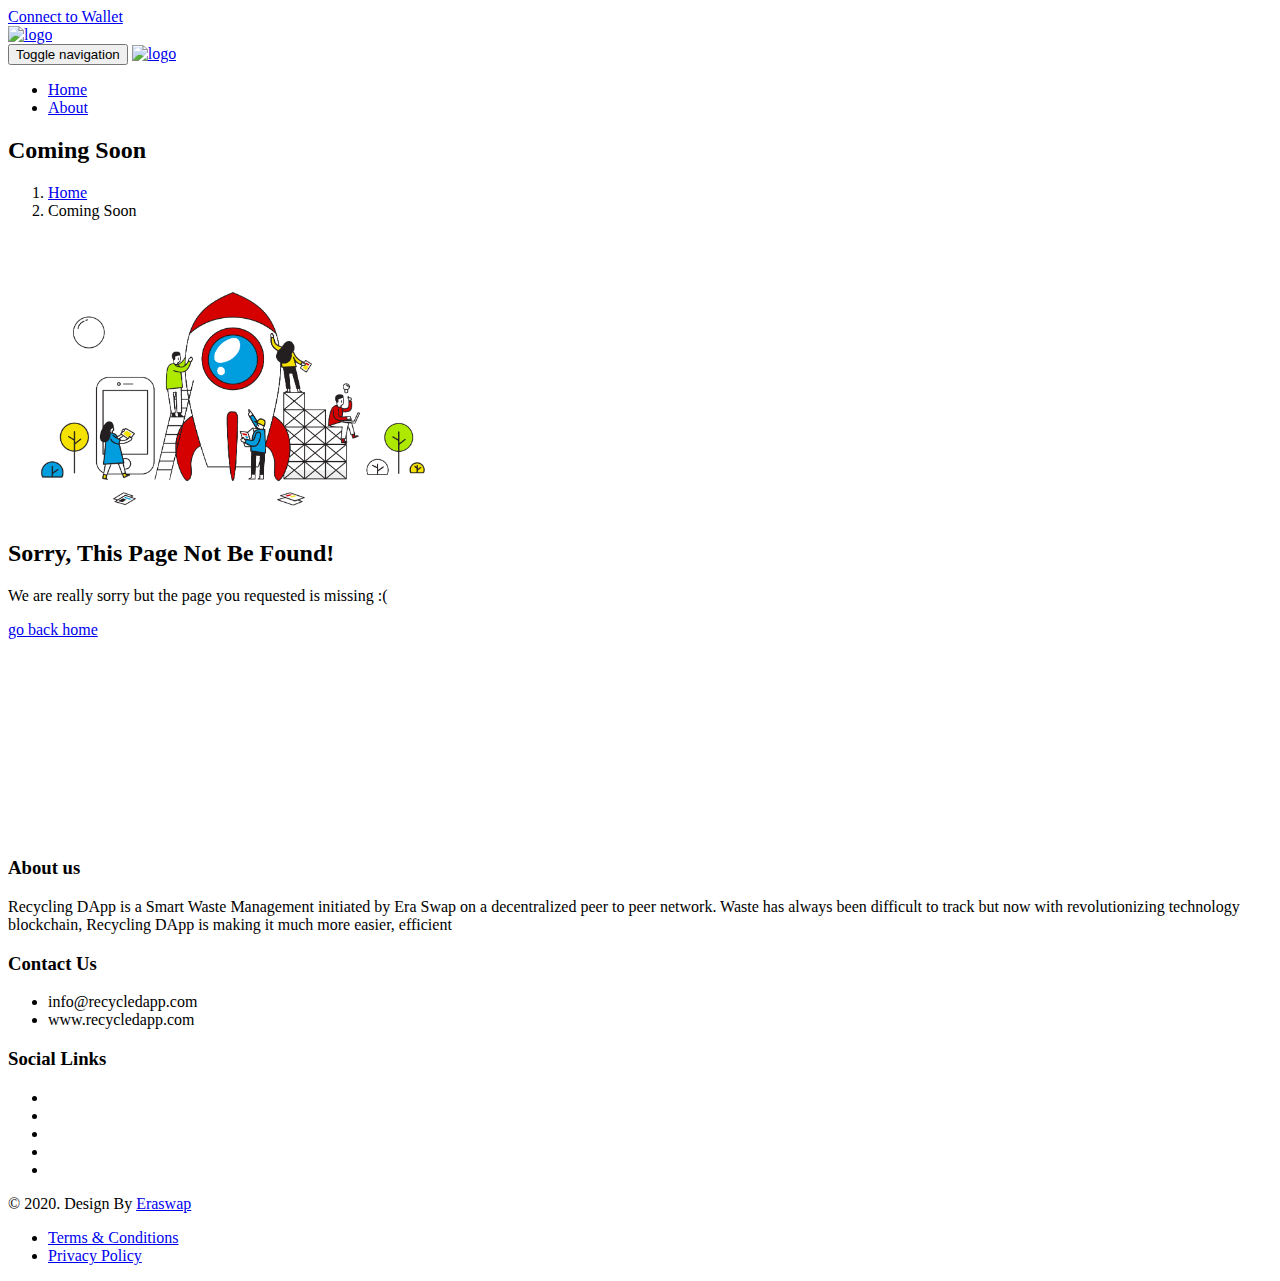
==== coming-soon.html @ 71c675ca "Merge pull request #2 from Sanket403/master" ====
<!DOCTYPE html>
<html lang="en">

<head>
    <meta charset="utf-8">
    <meta http-equiv="X-UA-Compatible" content="IE=edge">
    <meta name="viewport" content="width=device-width, initial-scale=1">
    <title>Recycling dApp: Transforming waste management with Blockchain</title>
	<meta name="description" content="Recycling dApp is an initiative by Era Swap to transform waste management system with blockchain, to make Waste management much easier, efficient and ecofriendly."/>
	<meta name="keywords" content="recycling, e waste, plastic recycling, waste recycling, e waste recycling, smart waste management, waste tracking, waste management service, e-waste
    , electronic waste disposal, waste management, Recycling near me, Recycling Dapp, Decentralized Recycling, Decentralized Recycling Company, Electronic waste recycling"/>
    <link rel="shortcut icon" type="image/x-icon" href="assets/images/favicon.png"/>
    <!-- Plugin css -->
    <link rel="stylesheet" type="text/css" href="assets/css/font-awesome.min.css" media="all" />
    <link rel="stylesheet" type="text/css" href="assets/fonts/flaticon.css" media="all" />
    <link rel="stylesheet" type="text/css" href="assets/css/bootstrap.min.css" media="all" />
    <link rel="stylesheet" type="text/css" href="assets/css/animate.css" media="all" />
    <link rel="stylesheet" type="text/css" href="assets/css/swiper.min.css" media="all" />
    <link rel="stylesheet" type="text/css" href="assets/css/lightcase.css" media="all" />
    <link rel="stylesheet" type="text/css" href="assets/css/jquery.nstSlider.css" media="all" />
    <link rel="stylesheet" type="text/css" href="assets/css/flexslider.css" media="all" />

    <!-- own style css -->
    <link rel="stylesheet" type="text/css" href="assets/css/style.css" media="all" />
    <link rel="stylesheet" type="text/css" href="assets/css/rtl.css" media="all" />
    <link rel="stylesheet" type="text/css" href="assets/css/responsive.css" media="all" />
<style>
.page-error-option {
    padding: 50px 0 200px 0;
}
</style>
</head>

<body id="page-top" data-spy="scroll">
    <div class="box-layout">
        

        <header class="header-style-2 one-page">
            <div class="bg-header-top">
                <div class="container">
                    <div class="row">
                        <div class="header-top">
                            
                            <div class="donate-option">
                                <a href="https://eraswap.life/"><i class="fa fa-heart" aria-hidden="true"></i>Connect to Wallet </a>
                            </div>
                            <!-- .donate-option -->
                        </div>
                        <!-- .header-top -->
                    </div>
                    <!-- .header-top -->
                </div>
                <!-- .container -->
            </div>
            <!-- .bg-header-top -->

            <!-- Start Menu -->
            <div class="bg-main-menu menu-scroll">
                <div class="container">
                    <div class="row">
                        <div class="main-menu">
                            <a class="show-res-logo" href="index.html"><img src="assets/images/home01/logo.png" alt="logo" class="logoimg" class="img-responsive" /></a>
                            <nav class="navbar">
                                <!-- Brand and toggle get grouped for better mobile display -->
                                <div class="navbar-header page-scroll">
                                    <button type="button" class="navbar-toggle collapsed" data-toggle="collapse" data-target="#bs-example-navbar-collapse-1" aria-expanded="false">
								<span class="sr-only">Toggle navigation</span>
								<span class="icon-bar"></span>
								<span class="icon-bar"></span>
								<span class="icon-bar"></span>
							  </button>
                                    <a class="navbar-brand" href="index.html"><img src="assets/images/home01/logo.png" alt="logo" class="logoimg" class="img-responsive" /></a>
                                </div>
                                <!-- Collect the nav links, forms, and other content for toggling -->
                                <div class="collapse navbar-collapse" id="bs-example-navbar-collapse-1">
                                    <ul class="nav navbar-nav">
                                        <li><a href="index.html#page-top" class="page-scroll">Home</a></li>
                                        <li><a href="index.html#about" class="page-scroll">About</a></li>

                                    </ul>
                                    
                                    <!-- .header-search-box -->
                                </div>
                                <!-- .navbar-collapse -->
                            </nav>
                        </div>
                        <!-- .main-menu -->
                    </div>
                    <!-- .row -->
                </div>
                <!-- .container -->
            </div>
            <!-- .bg-main-menu -->
        </header>

        <!-- Start Slider Section -->

<section class="bg-page-header">
            <div class="page-header-overlay">
                <div class="container">
                    <div class="row">
                        <div class="page-header">
                            <div class="page-title">
                                <h2>Coming Soon</h2>
                            </div>
                            <!-- .page-title -->
                            <div class="page-header-content">
                                <ol class="breadcrumb">
                                    <li><a href="index.html">Home</a></li>
                                    <li>Coming Soon</li>
                                </ol>
                            </div>
                            <!-- .page-header-content -->
                        </div>
                        <!-- .page-header -->
                    </div>
                    <!-- .row -->
                </div>
                <!-- .container -->
            </div>
            <!-- .page-header-overlay -->
        </section>

        <!-- Start About Greenforest Section -->

        <section class="bg-about-greenforest" id="about">
            <div class="container">
            <div class="row">
                <div class="page-error-option">
                    <img src="assets/images/coming-soon.png" alt="Coming Soon" width="450" class="img-responsive">
                    <h2><span>Sorry,</span> This Page Not Be Found!</h2>
                    <p>We are really sorry but the page you requested is missing :(</p>
                    <a href="index.html" class="btn btn-default">go back home</a>
                </div>
                <!-- .page-error-option -->
            </div>
            <!-- .row -->
        </div>
        </section>


       


        <footer>
            <div class="bg-footer-top">
                <div class="container">
                    <div class="row">
                        <div class="footer-top">
                            <div class="row">
                                <div class="col-md-6 col-sm-6">
                                    <div class="footer-widgets">
                                        <div class="widgets-title">
                                            <h3>About us</h3>
                                        </div>
                                        <!-- .widgets-title -->
                                        <div class="widgets-content">
                                            <p>Recycling DApp is a Smart Waste Management initiated by Era Swap on a decentralized peer to peer network. Waste has always been difficult to track but now with revolutionizing technology blockchain, Recycling DApp is making it much more easier, efficient  </p>
                                        </div>
                                        
                                    </div>
                                    <!-- .footer-widgets -->
                                </div>
                                <!-- .col-md-3 -->
                                
                                <div class="col-md-3 col-sm-6">
                                    <div class="footer-widgets">
                                        <div class="widgets-title">
                                            <h3>Contact Us</h3>
                                        </div>
                                        <!-- .widgets-title -->
                                        <!-- .widgets-content -->
                                        <div class="address-box">
                                            <ul class="address">
                                                
                                                <li>
                                                    <i class="fa fa-envelope-o" aria-hidden="true"></i>
                                                    <span>info@recycledapp.com</span>

                                                </li>
												 <li>
                                                    <i class="fa fa-globe" aria-hidden="true"></i>
                                                    <span>www.recycledapp.com</span>
                                                </li>
                                               
                                            </ul>
                                        </div>
                                        <!-- .address -->
                                        <!-- .footer-instagram -->
                                    </div>
                                    <!-- .footer-widgets -->
                                </div>
								<div class="col-md-3 col-sm-6">
                                    <div class="footer-widgets">
                                        <div class="widgets-title">
                                            <h3>Social Links</h3>
                                        </div>
                                        <!-- .widgets-title -->
                                        <!-- .widgets-content -->
                                        <div class="social-box">
												<ul class="social-icon-rounded">
													<li><a href="https://www.facebook.com/eraswap" target="_blank"><i class="fa fa-facebook"></i></a></li>
												    <li><a href="https://mobile.twitter.com/EraSwapTech" target="_blank"><i class="fa fa-twitter"></i></a></li>
													<li><a href="https://www.linkedin.com/company/eraswap/" target="_blank"><i class="fa fa-linkedin"></i></a></li>
													<li><a href="https://www.instagram.com/eraswap/?hl=en" target="_blank"><i class="fa fa-instagram"></i></a></li>
													<li><a href="https://www.youtube.com/channel/UCGCP4f5DF1W6sbCjS6y3T1g?view_as=subscriber" target="_blank"><i class="fa fa-youtube"></i></a></li>
                                                </ul>
										</div>
                                        <!-- .address -->
                                        <!-- .footer-instagram -->
                                    </div>
                                    <!-- .footer-widgets -->
                                </div>
                                <!-- .col-md-3 -->
                            </div>
                            <!-- .row -->
                        </div>
                        <!-- .footer-top -->
                    </div>
                    <!-- .row -->
                </div>
                <!-- .container -->
            </div>
            <!-- .bg-footer-top -->

            <div class="bg-footer-bottom">
                <div class="container">
                    <div class="row">
                        <div class="footer-bottom">
                            <div class="copyright-txt">
                                <p>&copy; 2020. Design By <a href="https://eraswap.life" title="Al-Amin(Web Designer)">Eraswap</a></p>
                            </div>
                            <!-- .copyright-txt -->
                            <div class="social-box">
                                <ul class="link">
                                    <li><a href="terms_condition.pdf" target="_blank">Terms & Conditions</a></li>
									<li><a href="Privacy-policy.pdf" target="_blank">Privacy Policy</a></li>
								</ul>
                            </div>
                            <!-- .social-box -->

                        </div>
                        <!-- .footer-bottom -->
                    </div>
                    <!-- .row -->
                </div>
                <!-- .container -->
            </div>
            <!-- .bg-footer-bottom -->

        </footer>

        <!-- End Footer Section -->


        <!-- Start Scrolling -->

        <div class="scroll-img"><i class="fa fa-angle-up" aria-hidden="true"></i></div>


        <!-- End Scrolling -->


    </div>

    <!-- Start Pre-Loader-->

    <div id="loading">
        <div id="loading-center">
            <div id="loading-center-absolute">
                <div class="object" id="object_one"></div>
                <div class="object" id="object_two"></div>
                <div class="object" id="object_three"></div>
                <div class="object" id="object_four"></div>
            </div>
        </div>
    </div>


    <!-- End Pre-Loader -->




    <script type="text/javascript" src="assets/js/jquery-2.2.3.min.js"></script>
    <script type="text/javascript" src="assets/js/bootstrap.min.js"></script>
    <script type="text/javascript" src="assets/js/jquery.easing.1.3.js"></script>
    <script type="text/javascript" src="assets/js/jquery.waypoints.min.js"></script>
    <script type="text/javascript" src="assets/js/jquery.counterup.min.js"></script>
    <script type="text/javascript" src="assets/js/swiper.min.js"></script>
    <script type="text/javascript" src="assets/js/plugins.isotope.js"></script>
    <script type="text/javascript" src="assets/js/isotope.pkgd.min.js"></script>
    <script type="text/javascript" src="assets/js/lightcase.js"></script>
    <script type="text/javascript" src="assets/js/jquery.nstSlider.js"></script>
    <script type="text/javascript" src="assets/js/jquery.flexslider.js"></script>
    <script type="text/javascript" src="assets/js/custom.isotope.js"></script>
    <script type="text/javascript" src="assets/js/custom.map.js"></script>

    <script type="text/javascript" src="assets/js/custom.js"></script>

    <!-- Map Api -->
    <script async defer src="https://maps.googleapis.com/maps/api/js?key=AIzaSyBqVIkdttPNjl5c5hKlc_Hk3bfXQQlf2Rc&callback=initMap">


    </script>


</body>

</html>
---- assets/css/responsive.css ----
@media screen and (max-width: 1700px){}
@media screen and (max-width: 1400px) {}

@media screen and (max-width: 1200px){
	
	/*=============================================Home 01 ====================================*/
	
	/*=========== Header =================*/
	
	
	
	.header-style-1 .header-contact li {
		margin-right: 6px;
	}
	.header-style-1 .main-menu .nav>li>a, 
	.header-style-2 .main-menu .nav>li>a, 
	.header-style-3 .main-menu .nav>li>a{
		padding: 23px 18px;
	}
	.header-style-1 .main-menu .nav>li>a{
		padding: 23px 21px;
	}
	
	.header-style-1 .main-menu .nav>.dropdown:hover ul.sub-menu {
		top: 70px;
	}
	.header-style-1 .donate-option{
		display: none;
	}
	
	/*============ Slider ================*/
	
	.slider-content-area{
		text-align: center;
	}
	.slider-content-area .col-md-6,
	.slider-content-area .col-md-8{
		width: 100%;
	}
	
	
	
	/*========== About ===================*/
	
	.work-content h4{
		font-size: 18px;
	}
	
	
	/*========== Portfolio ===================*/
	
	.recent-project-content h4 a{
		font-size: 15px;
	}
	.recent-project-content{
		text-align: center;
		    padding: 28px 0 18px 0;
	}
	
	/*=========== Services ================*/
	
	.services-items {
		padding: 12px 18px 32px 10px;
	}
	.services-content h4 a{
		font-size: 16px;
	}
	
	/*=========== Feature Focus ============*/
	
	.cause-content {
		text-align: center;
		padding: 23px 8px 30px 7px;
	}
	.cause-content h4 a {
		font-size: 16px;
	}
	
	/*============ Blog ============*/
	
	.blog-content {
		padding: 31px 14px 25px 14px;
	}
	.blog-content p{
		text-align: justify;
	}
	.blog-content h4 a {
		font-size: 16px;
	}
	.meta-box {
		padding: 10px 4px 0px 4px!important;
	}
	.meta-post li {
		font-size: 14px;
		padding: 0 1px;
	}
	.meta-post li .fa, .meta-post li a .fa {
		font-size: 16px;
		padding-right: 1px;
	}
	
	/*=========== Footer ===============*/
	
	.twitter-content h5{
		font-size: 13px;
	}
	.footer-top {
		overflow: hidden;
	}
	
	/*=============================================Home 02 ====================================*/
	
	/*================ Header ================*/
	
	.h-contact li {
		padding: 10px 3px;
	}
	.header-style-2 .donate-option a {
		padding: 13px 6px;
	}
	
	
	/*=================== Menu ===============*/
	
	.header-style-2 .main-menu .nav>li>a,
	.header-style-3 .main-menu .nav>li>a{
		padding: 33px 6px;
	}
	.header-style-2 .cart-option, .header-style-3 .cart-option {
		padding: 35px 18px 29px 20px;
	}
	
	/*================= Slider ================*/
	.slider2-content{
		max-width: 100%;
		float: none;
		text-align: center;
	}
	
	/*================= Events ================*/
	
	.events-content h3{
		font-size: 18px;
	}
	.events-content .meta-post li{
		padding: 0;
	}
	.events-content {
		padding: 27px 11px 30px 11px;
	}
	
	/*========================================= Home box 03 ===========================*/
	
	
	.home-box-style  .main-menu .nav>li>a{
		padding: 23px 18px;
	}
	.home-box-style .main-menu .nav>.dropdown:hover ul.sub-menu {
		top: 70px;
	}
	.home-box-style  .cart-option {
		padding: 22px 18px 8px 20px;
	}
	.home-box-style .search-box {
		margin: 11px 0 6px 8px;
	}
	
	/*=============================================== One Page ==================================*/
	
	.one-page .main-menu .nav>li>a {
		padding: 33px 11px;
	}
	
	
	
	
	/*=============================================== Services ==================================*/
	
	.single-left-services-list .nav-tabs>li>a {
		font-size: 15px;
	}
	.download-service {
		text-align: center;
	}
	.download-btn {
		padding: 14px 10px 12px 15px;
	}
	
	
	/*=============================== Pages =========================*/
	
	.shop-widget-title {
		font-size: 18px;
	}
	.small-product-content h5 a, 
	.small-product-content p{
		font-size: 15px;
	}
	.select-box select {
		padding: 7px 64px 7px 16px;
	}
	.single-blog-bottom .tags,
	.event-share-option,
	.event-author-option{
		float: none;
	}
	.event-box .btn-default {
		margin: 38px 0 0 0;
	}
	.single-blog .event-author-option{
		display: inline-block;
	}
	
	.single-team .col-md-6{
		width: 100%;
	}
	.single-team{
		text-align: center;
	}
	.single-team-img img{
		display: inline-block;
	}
	.single-team-details{
		margin-top: 30px;
	}
	.single-team-details .team-address-box{
		display: inline-block;
	}
	.single-team-details p{
		text-align: justify;
	}
	.campaign-single .blog-content p,
	.comments-content p{
		text-align: justify;
	}
	.single-blog .blog-content h4 {
		font-size: 20px;
	}
	
}
@media screen and (max-width: 1030px){
	
	.table-box{
		width: 100%;
		overflow-x: auto;
	}
	
}
@media screen and (max-width: 991px){
	
	/*============== Header =================*/
	
	.header-top{
		text-align: center;
	}
	.header-style-1 .main-menu .nav>li>a, 
	.header-style-2 .main-menu .nav>li>a, 
	.header-style-3 .main-menu .nav>li>a {
		padding: 23px 10px;
	}
	.donate-option{
		display: none;
	}
	.header-style-1 .cart-option{
		display: none;
	}
	
	/*============= Slider ===================*/
	
	.slider-content h2{
		font-size: 40px;
		line-height: 40px;
	}
	.slider-three .slider-content-area{
		margin-top: 35px;
	}
	
	.slider-three .slider-content h3,
	.slider-three .slider-content h2{
		font-size: 20px;
		line-height: 16px;
		margin: 0;
	}
	.slider-three .slider-content p{
		font-size: 16px;
		line-height: 50px;
	}
	.boxed .slider-three .slider-content-area {
		margin-top: 0;
	}
	.boxed .slider-three .slider-content p{
		font-size: 16px;
		line-height: 30px;
	}
	
	/*============= About ===================*/
	
	.work-content h4 {
		font-size: 20px;
	}
	.services-header img{
		display: inline-block;
	}
	.services-header{
		text-align: center;
		margin-bottom: 30px;
	}
	
	/*=============== Blog ==================*/
	
	.blog-content h4 a {
		font-size: 20px;
	}
	.meta-post li {
		padding: 0 12px;
	}
	
	/*========================== Portfolio ================*/
	
	.portfolio-items .item{
		width: 50%;
	}
	.portfolio-items-home3 .item {
		width: 33.33%;
	}
	.recent-project-content h4 a{
		font-size: 18px;
	}
	
	/*=================== blog ===============*/
	
	.meta-box {
		padding: 12px 6px 10px 9px!important;
	}
	.meta-post li {
		padding: 0 3px;
	}
	
	
	/*================== Footer ==============*/
	
	.footer-widgets{
		overflow: hidden;
		margin-bottom: 40px;
	}
	.twitter-content h5 {
		font-size: 15px;
	}
	
	/*======================================== Home 02 =======================================*/
	
	/*============ Header ==================*/
	
	.header-style-2 .bg-header-top{
		display: none;
	}
	.show-res-logo {
		display: inline-block;
		padding-top: 6px;
	}
	.header-style-2 .navbar-brand,
	.header-style-3 .navbar-brand {
		display: none;
	}
	.header-style-2 .main-menu, 
	.header-style-3 .main-menu {
		text-align: center;
	}
	.header-style-2 .cart-option, .header-style-3 .cart-option {
		display: none;
	}
	.header-style-2 .main-menu .nav>li>a,
	.header-style-3 .main-menu .nav>li>a{
		padding: 20px 10px;
	}
	.header-style-2 .search-box,
	.header-style-3 .search-box{
		margin: 11px 0 13px 0;
	}
	.header-style-2 .main-menu .nav>.dropdown:hover ul.sub-menu, 
	.header-style-3 .main-menu .nav>.dropdown:hover ul.sub-menu {
		top: 64px;
	}
	
	
	/*============== About themeforest ===============*/
	
	.about-greenforest-content {
		text-align: center;
	}
	.about-greenforest-img{
		display: none;
	}
	
	/*=============== Events =====================*/
	
	.event-items {
		text-align: center;
	}
	.events-content h3 {
		font-size: 24px;
	}
	.events-content .meta-post li {
		padding: 0 7px;
	}
	
	
	/*============================================== Home 03 =====================================*/
	
	.donation-section {
		padding: 145px 0px;
	}
	
	/*============================================== Home Box style =====================================*/
	
	
	.home-box-style .main-menu .nav>li>a {
		padding: 23px 10px;
	}
	.home-box-style .main-menu .nav>.dropdown:hover ul.sub-menu {
		top: 70px;
	}
	.home-box-style .search-box {
		margin: 11px 0 10px 0;
	}
	
	
	/*============================================ One page Tamplate ==========================*/
	
	#page-top .main-menu .nav>li>a {
		padding: 20px 18px;
	}
	.one-page .main-menu .navbar-collapse{
		float: none;
		text-align: center;
		#display: inline-block!important;
	}
	
	
	/*============================================ pages ==========================*/
	
	.single-project {
		text-align: center;
	}
	.single-project .single-right-content,
	.single-project-content{
		margin-top: 30px;
	}
	.single-small-img{
		display: inline-block;
		overflow: hidden;
	}
	.shop-sidebar{
		margin-top: 30px;
	}
	.shop-widget-title{
		font-size: 20px;
	}
	.small-product-content h5 a, 
	.small-product-content p{
		font-size: 16px;
	}
	.cart-products-table {
		min-width: 990px;
		width: 100%;
		overflow-x: scroll;
	}
	.cart-checked-box{
		text-align: center;
	}
	.cart-coupon-code {
		float: none;
		margin-bottom: 20px;
	}
	.cart-update {
		float: none;
	}
	.sidebar {
		margin-top: 30px;
	}
	.contact-form .btn-default{
		margin-bottom: 30px;
	}
	.rating {
		display: none;
	}
	.select-box select {
		padding: 7px 45px 7px 7px;
	}
	.download-service {
		margin-bottom: 30px;
	}
	.other-amount .form-control {
		margin-top: 120px;
	}
	
    .logoimg {
		height:60px;
		position: relative;
		top: 0;
	}
	.show-res-logo {
    float: left;
    margin-right: 35px;
	}
	.one-page .main-menu .navbar-collapse {
		float: right;
	}
	.navbar-brand > img {
		width: auto;
	}
}

@media screen and (max-width: 768px) {
	
	/*================ Header ===============*/
	
	.logoimg {
		width:auto !important;
		top: -3px;
	}
	
	.header-style-1 .cart-option{
		display: none;
	} 
	.carousel-control.left {
		left: 0;
	}
	.carousel-control.right {
		right: 0;
	}
	.slider-three .slider-content .btn-default {
		margin: 15px 16px 0 0;
	}
	.slider-content .btn-default {
		margin: 6px 16px 0 0;
	}
	
}

@media screen and (max-width: 767px){
	
	/*=============== Header ================*/
	
	.container>.row{
		padding: 0;
		margin: 0;
	}
	.navbar-header {
		padding: 10px 0;
	}
	.bg-header-top{
		display: none;
	}
	.header-style-1 .navbar-brand {
		display: block;
		padding: 0 15px;
	}
	.navbar-toggle{
		border: 1px solid #ddd;
	}
	.navbar-toggle .icon-bar {
		border: 1px solid #000;
	}
	.menu-right-option{
		display: none;
	}
	.header-style-2 .main-menu .navbar-collapse, 
	.header-style-3 .main-menu .navbar-collapse {
		float: none;
	}
	.header-style-1 .main-menu .nav>li>a, 
	.header-style-2 .main-menu .nav>li>a, 
	.header-style-3 .main-menu .nav>li>a {
		padding: 10px 10px;
	}
	
	.header-style-1 .main-menu .nav>li:nth-child(1)>a, 
	.header-style-2 .main-menu .nav>li:nth-child(1)>a, 
	.header-style-3 .main-menu .nav>li:nth-child(1)>a {
		padding-left: 10px;
	}
	button:hover, button:focus, input[type="button"]:hover, input[type="button"]:focus, input[type="reset"]:hover, input[type="reset"]:focus, input[type="submit"]:hover, input[type="submit"]:focus {
		background: transparent;
	}
	.navbar-default .navbar-nav>li>a{
		display: inherit;
	}
	.nav>li {
		border-bottom: 1px solid rgba(240, 240, 240, 0.43);
	}
	.header-style-1 .nav>li{
		border-bottom: 1px solid rgba(240, 240, 240, 0.15);
	}
	.nav>li:last-child{
		border-bottom: none;
	}
	.navbar-nav>li.dropdown a span {
		float: right;
		margin: 6px 22px 0 0;
	}
	.navbar-collapse{
		max-height: 300px;
		
	}
	.navbar-nav {
		margin: 0 8px;
	}
	.dropdown-menu {
		position: absolute;
		display: inherit;
		top: 100%;
		left: 0;
		z-index: 1000;
		display: none;
	}
	.main-menu .nav>.dropdown ul.sub-menu,
	.main-menu .nav>.dropdown ul.sub-menu,
	.main-menu .nav>.dropdown ul.sub-menu{
		margin-left: 30px;
		transition: all .25s easc-in-out;
	}
	.header-style-3 .main-menu .sub-menu li:last-child {
		border-bottom: none;
	}
	
	 
	.header-style-2 .main-menu .sub-menu li a{
		color: #000;
	}
	.header-style-3 .bg-main-menu {
		background: #000;
		z-index: 99;
	}
	
	
	/*=============== Sub sub menu =========*/
	
	.main-menu ul.dropdown-menu.sub-sub-menu {
		margin-left: 60px;
		display: block;
	}
	.main-menu ul>li>ul>li.dropdown>a:hover {
		background: transparent!important;
		color: #53a92c!important;
	}

	
	
	/*=================== Slider ==================*/
	
	.carousel-control{
		display: none;
	}
	.slider-content h3{
		line-height: 30px;
	}
	.slider-two .slider-content h2{
		font-size: 30px;
		line-height: 30px;
	}
	
	
	/*=================== About Feature ===============*/
	
	.people-work-items {
		text-align: center;
		border: 1px solid #f0f0f0;
		padding-bottom: 10px;
	}
	
	
	/*================================================= Home 02 ============================================*/
	
	/*===================== Menu =============*/
	.show-res-logo {
		display: none;
	}
	.header-style-2 .navbar-brand,
	.header-style-3 .navbar-brand {
		display: block;
		padding: 0px 15px;
	}
	.header-style-3 .navbar-toggle .icon-bar {
		border: 1px solid #fff;
	}
	.header-style-2 .main-menu .navbar-collapse {
		float: none;
	}
	.header-style-2 .main-menu .navbar-nav, 
	.header-style-3 .main-menu .navbar-nav {
		text-align: left;
		
	}
	.portfolio-items-home3 .item {
		width: 50%;
	}
	.portfolio-items-home3 .portfolio-img img{
		width: 100%;
	}
	
	/*=================================== Home Box style =================================*/
	
	.home-box-style .bg-logo-option,
	.boxed .menu-right-option{
		display: none;
	}
	.one-page .main-menu .navbar-collapse {
		float: left;
		width: 100%;
	}
	.one-page .main-menu .navbar-collapse{
		#display: inherit!important;
	}
	
	/*================ Recent Projects =================*/
	
	.bg-recent-project .portfolio-items .item {
		text-align: center!important;
		margin: 0 auto;
	}
	
	
	/*====================================== pages ================================*/
	
	#map{
		margin-top: 30px;
	}
	#page-top .main-menu .nav>li>a {
		padding: 10px 18px;
	}
	.about-product-datails {
		text-align: center;
	}
	.select-option{
		display: inline-block;
		overflow: hidden;
	}
	.product-counter-option{
		display: inline-block;
	}
	.select-box select {
		padding: 7px 70px 7px 20px;
	}
	.single-blog-bottom .tags,
	.event-share-option {
		float: none;
	}
	.comments-items:nth-child(3) {
		margin-left: 0;
	}
	.rating {
		display: block;
	}
	.compaian-video {
	    padding: 120px 0;
	}
	
}
@media screen and (max-width: 680px) {
	
	
	.col-xs-6{
		width: 100%;
	}
	
	/*============== Slider ==============*/
	
	.slider-content .btn-default{
		font-size: 12px;
		padding: 8px 20px;
		margin: 12px 16px 0 0;
		line-height: 18px;
	}
	.slider-content h2,
	.slider-content h3,
	.slider-content p{
		font-size: 16px;
	}
	.slider-content h2,
	.slider-content h3{
		line-height: 30px;
	}
	.slider-three .slider-content p {
		font-size: 16px;
		line-height: 40px;
	}
	.slider-content h2,
	.slider-two .slider-content h2{
		padding-top: 0;
	}
	.slider-content h3{
		padding: 0;
	}
	.slider-three .slider-content .btn-default {
		margin: 5px 16px 0 0;
	}
	
	/*============== About Feacture ==============*/
	
	.people-work-img img{
		width: 100%;
	}
	
	/*============= Services ====================*/
	
	.services-items,
	.services-items i{
		text-align: center;
	}
	.services-items i{
		display: inline-block;
	}
	.services-content {
		padding: 0px 0 0 10px;
	}
	
	/*========== Focus Courses ==========*/
	
	.cause-items img{
		width: 100%;
	}
	.cause-content h4 a {
		font-size: 18px;
	}
	
	/*=============== Portfolio =================*/
	
	.portfolio-items .item{
		width: 100%;
	}
	.portfolio-img img{
		width: 100%;
	}
	
	.portfolio-items-home3 .item {
		width: 100%;
	}
	
	
	
	/*=============== Blog =================*/
	
	.blog-img img{
		width: 100%;
	}
	.blog-content-box{
		text-align: center;
	}
	
	/*================ Sponsor ==============*/
	
	.sopnsors-items {
		text-align: center;
	}
	
	/*====================== Footer =================*/
	
	.footer-bottom {
		text-align: center;
	}
	.copyright-txt,
	.social-box {
		float: none;
	}
	.social-box {
		margin-top: 20px;
	}
	
	
	
	
	/*==================================== Pages ==========================*/

		
	.shipping-form .btn-default{
		margin-bottom: 30px;
	}
	.cart-update button {
		padding: 14px 10px;
		margin-bottom: 10px;
	}
	.cart-coupon-code input[type="submit"], .cart-update button{
		padding: 13px 5px;
	}
	.comments-author-name,
	.reply-icon{
		float: none;
	}
	.page-error-option h2{
		font-size: 28px;
	}
	.page-error-option p {
		font-size: 14px;
	}
	.single-event-content h3{
		font-size: 18px;
	}
	.single-date-option, .single-map {
		width: 100%;
		float: none;
	}
	.single-date-map{
		margin-bottom: 30px;
	}
	.single-blog .meta-post{
		float: none;
	}
	.rating {
		float: left;
	}
	.review-submit .star-icon{
		display: none;
	}
	.add-cart-btn{
		padding: 12px 70px;
		display: block;
	}
	.paymeny-card li {
		margin-bottom: 10px;
	}
	
	
}
@media screen and (max-width: 580px){}
@media screen and (max-width: 500px) {}
@media screen and (max-width: 480px){
	
	.header-style-3 .navbar-header {
		padding: 0px 0;
	}
	.header-style-3 .navbar-brand {
		padding: 6px 15px;
	}
	.navbar-brand>img {
		width: 160px;
	}
	
	/*================= Slider =============*/
	
	.slider-three .slider-content-area {
		margin-top: 20px;
	}
	
	.slider-three .slider-content h2{
		font-size: 14px;
	}
	.slider-three .slider-content .btn-default {
		font-size: 10px;
		padding: 5px 10px;
		margin: 15px 5px 0 0;
	}
	.slider-btn a:first-of-type{
		display: none;
	} 
	
	
	/*================ Focus corses ========*/
	
	.price-left h5, .price-right h5 {
		font-size: 14px;
	}
	
	/*=============== Blog =================*/
	
	.blog-content h4 a {
		font-size: 16px;
	}
	
	
	/*================ Slider ============*/
	
	.slider-content h3,
	.slider-content p{
		display: none;
	}
	.slider-two .slider-content h2 {
		font-size: 24px;
	}
	.carousel-indicators {
		bottom: 0px;
	}
	
	/*============================================ Home 03 =============================================*/
	
	.donaton-header h3,
	.donaton-header h2{
		font-size: 20px;
	}
	.count-number {
		text-align: center;
		margin-bottom: 20px;
	}
	.count-left,
	.count-right {
		float: none;
	}
	
	/*================================ Global Page Title ==========================*/
	
	.page-title h2{
		font-size: 24px;
	}
	
	/*================================ Pages ==========================*/
	
	.recent-project-content h4 a{
		font-size: 16px;
	}
	.pagination-option .pagination>li>a{
		margin-bottom: 10px;
	}
	.select-box{
		margin-bottom: 10px;
	}
	.cart-coupon-code input[type="submit"], .cart-update button {
		margin-top: 10px;
	}
	
	.footer-instagram {
		text-align: center;
	}
	.footer-instagram a {
	    float: none;
	    margin: 3px 0px;
	}
	
	
	
	
}

@media screen and (max-width: 400px){}


@media screen and (max-width: 329px){
	
	
	/*========== Slider =============*/
	
	.slider-two .slider-content h2 {
		font-size: 18px;
	}
	.slider-content .btn-default {
		font-size: 8px;
		padding: 6px 14px;
		margin: 0;
		line-height: 12px;
	}
	
	/* .slider-three .slider-content h2{
		font-size: 10px;
	}
	.slider-three .slider-content .btn-default {
		font-size: 12px;
		padding: 5px 10px;
	} */
	
	
	
}

@media screen and (max-width: 320px){}
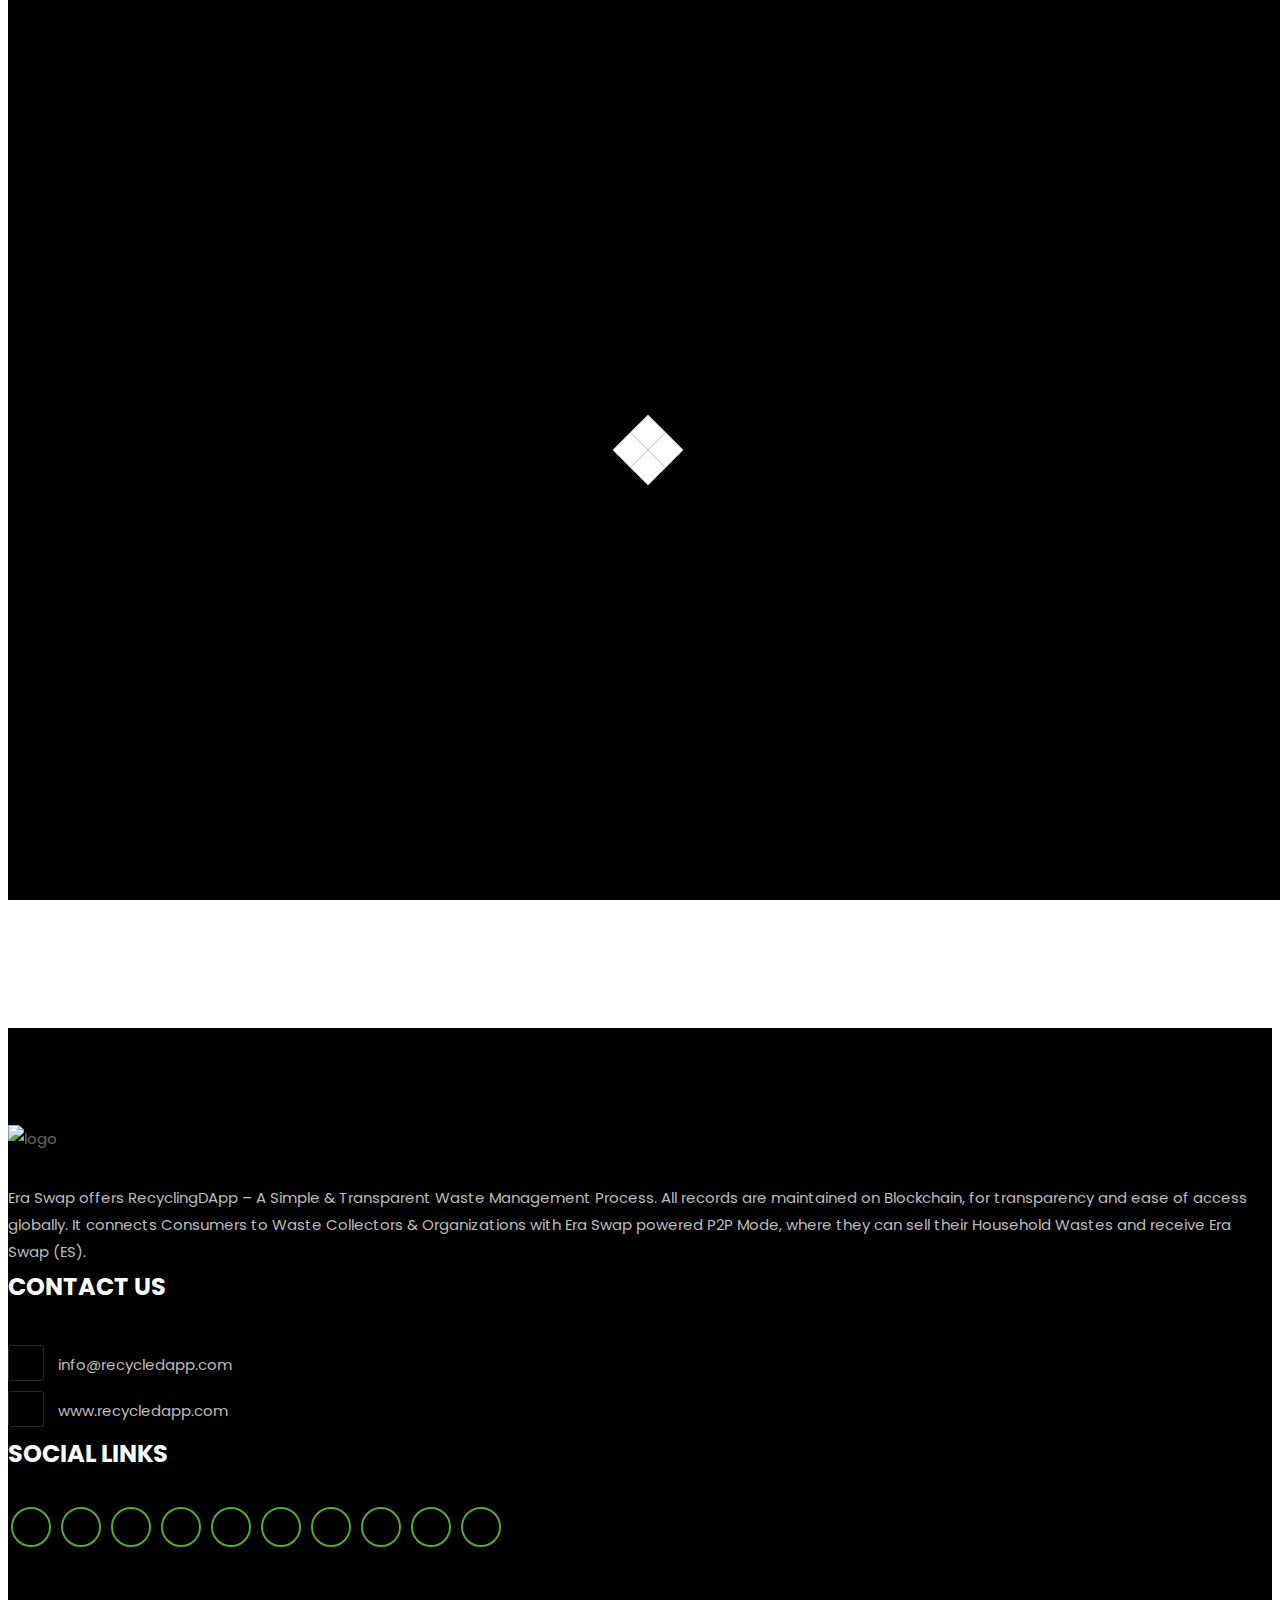
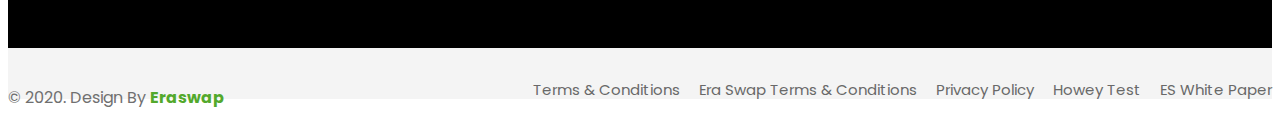
==== commit 1a2cbdb0: "mohit content change and amit social media link add link are working 31july" ====
--- a/coming-soon.html
+++ b/coming-soon.html
@@ -1,310 +1,496 @@
 <!DOCTYPE html>
 <html lang="en">
-
-<head>
-    <meta charset="utf-8">
-    <meta http-equiv="X-UA-Compatible" content="IE=edge">
-    <meta name="viewport" content="width=device-width, initial-scale=1">
+  <head>
+    <meta charset="utf-8" />
+    <meta http-equiv="X-UA-Compatible" content="IE=edge" />
+    <meta name="viewport" content="width=device-width, initial-scale=1" />
     <title>Recycling dApp: Transforming waste management with Blockchain</title>
-	<meta name="description" content="Recycling dApp is an initiative by Era Swap to transform waste management system with blockchain, to make Waste management much easier, efficient and ecofriendly."/>
-	<meta name="keywords" content="recycling, e waste, plastic recycling, waste recycling, e waste recycling, smart waste management, waste tracking, waste management service, e-waste
-    , electronic waste disposal, waste management, Recycling near me, Recycling Dapp, Decentralized Recycling, Decentralized Recycling Company, Electronic waste recycling"/>
-    <link rel="shortcut icon" type="image/x-icon" href="assets/images/favicon.png"/>
+    <meta
+      name="description"
+      content="Recycling dApp is an initiative by Era Swap to transform waste management system with blockchain, to make Waste management much easier, efficient and ecofriendly."
+    />
+    <meta
+      name="keywords"
+      content="recycling, e waste, plastic recycling, waste recycling, e waste recycling, smart waste management, waste tracking, waste management service, e-waste
+    , electronic waste disposal, waste management, Recycling near me, Recycling Dapp, Decentralized Recycling, Decentralized Recycling Company, Electronic waste recycling"
+    />
+    <link
+      rel="shortcut icon"
+      type="image/x-icon"
+      href="assets/images/favicon.png"
+    />
     <!-- Plugin css -->
-    <link rel="stylesheet" type="text/css" href="assets/css/font-awesome.min.css" media="all" />
-    <link rel="stylesheet" type="text/css" href="assets/fonts/flaticon.css" media="all" />
-    <link rel="stylesheet" type="text/css" href="assets/css/bootstrap.min.css" media="all" />
-    <link rel="stylesheet" type="text/css" href="assets/css/animate.css" media="all" />
-    <link rel="stylesheet" type="text/css" href="assets/css/swiper.min.css" media="all" />
-    <link rel="stylesheet" type="text/css" href="assets/css/lightcase.css" media="all" />
-    <link rel="stylesheet" type="text/css" href="assets/css/jquery.nstSlider.css" media="all" />
-    <link rel="stylesheet" type="text/css" href="assets/css/flexslider.css" media="all" />
+    <link
+      rel="stylesheet"
+      type="text/css"
+      href="assets/css/font-awesome.min.css"
+      media="all"
+    />
+    <link
+      rel="stylesheet"
+      type="text/css"
+      href="assets/fonts/flaticon.css"
+      media="all"
+    />
+    <link
+      rel="stylesheet"
+      type="text/css"
+      href="assets/css/bootstrap.min.css"
+      media="all"
+    />
+    <link
+      rel="stylesheet"
+      type="text/css"
+      href="assets/css/animate.css"
+      media="all"
+    />
+    <link
+      rel="stylesheet"
+      type="text/css"
+      href="assets/css/swiper.min.css"
+      media="all"
+    />
+    <link
+      rel="stylesheet"
+      type="text/css"
+      href="assets/css/lightcase.css"
+      media="all"
+    />
+    <link
+      rel="stylesheet"
+      type="text/css"
+      href="assets/css/jquery.nstSlider.css"
+      media="all"
+    />
+    <link
+      rel="stylesheet"
+      type="text/css"
+      href="assets/css/flexslider.css"
+      media="all"
+    />
 
     <!-- own style css -->
-    <link rel="stylesheet" type="text/css" href="assets/css/style.css" media="all" />
-    <link rel="stylesheet" type="text/css" href="assets/css/rtl.css" media="all" />
-    <link rel="stylesheet" type="text/css" href="assets/css/responsive.css" media="all" />
-<style>
-.page-error-option {
-    padding: 50px 0 200px 0;
-}
-</style>
-</head>
-
-<body id="page-top" data-spy="scroll">
+    <link
+      rel="stylesheet"
+      type="text/css"
+      href="assets/css/style.css"
+      media="all"
+    />
+    <link
+      rel="stylesheet"
+      type="text/css"
+      href="assets/css/rtl.css"
+      media="all"
+    />
+    <link
+      rel="stylesheet"
+      type="text/css"
+      href="assets/css/responsive.css"
+      media="all"
+    />
+    <style>
+      .page-error-option {
+        padding: 50px 0 200px 0;
+      }
+    </style>
+  </head>
+
+  <body id="page-top" data-spy="scroll">
     <div class="box-layout">
-        
-
-        <header class="header-style-2 one-page">
-            <div class="bg-header-top">
-                <div class="container">
-                    <div class="row">
-                        <div class="header-top">
-                            
-                            <div class="donate-option">
-                                <a href="https://eraswap.life/"><i class="fa fa-heart" aria-hidden="true"></i>Connect to Wallet </a>
-                            </div>
-                            <!-- .donate-option -->
-                        </div>
-                        <!-- .header-top -->
+      <header class="header-style-2 one-page">
+        <div class="bg-header-top">
+          <div class="container">
+            <div class="row">
+              <div class="header-top">
+                <div class="donate-option">
+                  <a href="https://eraswap.life/" target="_blank">Connect to Wallet </a>
+                </div>
+                <!-- .donate-option -->
+              </div>
+              <!-- .header-top -->
+            </div>
+            <!-- .header-top -->
+          </div>
+          <!-- .container -->
+        </div>
+        <!-- .bg-header-top -->
+
+        <!-- Start Menu -->
+        <div class="bg-main-menu menu-scroll">
+          <div class="container">
+            <div class="row">
+              <div class="main-menu">
+                <a class="show-res-logo" href="index.html"
+                  ><img
+                    src="assets/images/home01/logo.png"
+                    alt="logo"
+                    class="logoimg"
+                    class="img-responsive"
+                /></a>
+                <nav class="navbar">
+                  <!-- Brand and toggle get grouped for better mobile display -->
+                  <div class="navbar-header page-scroll">
+                    <button
+                      type="button"
+                      class="navbar-toggle collapsed"
+                      data-toggle="collapse"
+                      data-target="#bs-example-navbar-collapse-1"
+                      aria-expanded="false"
+                    >
+                      <span class="sr-only">Toggle navigation</span>
+                      <span class="icon-bar"></span>
+                      <span class="icon-bar"></span>
+                      <span class="icon-bar"></span>
+                    </button>
+                    <a class="navbar-brand" href="index.html"
+                      ><img
+                        src="assets/images/home01/logo.png"
+                        alt="logo"
+                        class="logoimg"
+                        class="img-responsive"
+                    /></a>
+                  </div>
+                  <!-- Collect the nav links, forms, and other content for toggling -->
+                  <div
+                    class="collapse navbar-collapse"
+                    id="bs-example-navbar-collapse-1"
+                  >
+                    <ul class="nav navbar-nav">
+                      <li>
+                        <a href="index.html#page-top" class="page-scroll"
+                          >Home</a
+                        >
+                      </li>
+                      <li>
+                        <a href="#about" class="page-scroll">About</a>
+                      </li>
+                    </ul>
+
+                    <!-- .header-search-box -->
+                  </div>
+                  <!-- .navbar-collapse -->
+                </nav>
+              </div>
+              <!-- .main-menu -->
+            </div>
+            <!-- .row -->
+          </div>
+          <!-- .container -->
+        </div>
+        <!-- .bg-main-menu -->
+      </header>
+
+      <!-- Start Slider Section -->
+
+      <section class="bg-page-header">
+        <div class="page-header-overlay">
+          <div class="container">
+            <div class="row">
+              <div class="page-header">
+                <div class="page-title">
+                  <h2>Coming Soon</h2>
+                </div>
+                <!-- .page-title -->
+                <div class="page-header-content">
+                  <ol class="breadcrumb">
+                    <li><a href="index.html">Home</a></li>
+                    <li>Coming Soon</li>
+                  </ol>
+                </div>
+                <!-- .page-header-content -->
+              </div>
+              <!-- .page-header -->
+            </div>
+            <!-- .row -->
+          </div>
+          <!-- .container -->
+        </div>
+        <!-- .page-header-overlay -->
+      </section>
+
+      <!-- Start About Greenforest Section -->
+
+      <section class="bg-about-greenforest" id="about">
+        <div class="container">
+          <div class="row">
+            <div class="page-error-option">
+              <img
+                src="assets/images/coming-soon.png"
+                alt="Coming Soon"
+                width="450"
+                class="img-responsive"
+              />
+              <h2><span>Sorry,</span> This Page Not Be Found!</h2>
+              <p>
+                We are really sorry but the page you requested is missing :(
+              </p>
+              <a href="index.html" class="btn btn-default">go back home</a>
+            </div>
+            <!-- .page-error-option -->
+          </div>
+          <!-- .row -->
+        </div>
+      </section>
+
+      <footer>
+        <div class="bg-footer-top">
+          <div class="container">
+            <div class="row">
+              <div class="footer-top">
+                <div class="row">
+                  <div class="col-md-6 col-sm-6">
+                    <div class="footer-widgets">
+                      <div class="widgets-title">
+                        <img src="assets/images/home01/logo.png" alt="logo" style="height: 50px; ">
+                      </div>
+                      <!-- .widgets-title -->
+                      <div class="widgets-content">
+                        <p>
+                          Era Swap offers RecyclingDApp – A Simple & Transparent Waste Management Process. All records are maintained on Blockchain, for transparency and ease of access globally. It connects Consumers to Waste Collectors & Organizations with Era Swap powered P2P Mode, where they can sell their Household Wastes and receive Era Swap (ES).
+
+                        </p>
+                      </div>
                     </div>
-                    <!-- .header-top -->
-                </div>
-                <!-- .container -->
-            </div>
-            <!-- .bg-header-top -->
-
-            <!-- Start Menu -->
-            <div class="bg-main-menu menu-scroll">
-                <div class="container">
-                    <div class="row">
-                        <div class="main-menu">
-                            <a class="show-res-logo" href="index.html"><img src="assets/images/home01/logo.png" alt="logo" class="logoimg" class="img-responsive" /></a>
-                            <nav class="navbar">
-                                <!-- Brand and toggle get grouped for better mobile display -->
-                                <div class="navbar-header page-scroll">
-                                    <button type="button" class="navbar-toggle collapsed" data-toggle="collapse" data-target="#bs-example-navbar-collapse-1" aria-expanded="false">
-								<span class="sr-only">Toggle navigation</span>
-								<span class="icon-bar"></span>
-								<span class="icon-bar"></span>
-								<span class="icon-bar"></span>
-							  </button>
-                                    <a class="navbar-brand" href="index.html"><img src="assets/images/home01/logo.png" alt="logo" class="logoimg" class="img-responsive" /></a>
-                                </div>
-                                <!-- Collect the nav links, forms, and other content for toggling -->
-                                <div class="collapse navbar-collapse" id="bs-example-navbar-collapse-1">
-                                    <ul class="nav navbar-nav">
-                                        <li><a href="index.html#page-top" class="page-scroll">Home</a></li>
-                                        <li><a href="index.html#about" class="page-scroll">About</a></li>
-
-                                    </ul>
-                                    
-                                    <!-- .header-search-box -->
-                                </div>
-                                <!-- .navbar-collapse -->
-                            </nav>
-                        </div>
-                        <!-- .main-menu -->
+                    <!-- .footer-widgets -->
+                  </div>
+                  <!-- .col-md-3 -->
+
+                  <div class="col-md-3 col-sm-6">
+                    <div class="footer-widgets">
+                      <div class="widgets-title">
+                        <h3>Contact Us</h3>
+                      </div>
+                      <!-- .widgets-title -->
+                      <!-- .widgets-content -->
+                      <div class="address-box">
+                        <ul class="address">
+                          <li>
+                            <i class="fa fa-envelope-o" aria-hidden="true"></i>
+                            <span>info@recycledapp.com</span>
+                          </li>
+                          <li>
+                            <i class="fa fa-globe" aria-hidden="true"></i>
+                            <span>www.recycledapp.com</span>
+                          </li>
+                        </ul>
+                      </div>
+                      <!-- .address -->
+                      <!-- .footer-instagram -->
                     </div>
-                    <!-- .row -->
-                </div>
-                <!-- .container -->
-            </div>
-            <!-- .bg-main-menu -->
-        </header>
-
-        <!-- Start Slider Section -->
-
-<section class="bg-page-header">
-            <div class="page-header-overlay">
-                <div class="container">
-                    <div class="row">
-                        <div class="page-header">
-                            <div class="page-title">
-                                <h2>Coming Soon</h2>
-                            </div>
-                            <!-- .page-title -->
-                            <div class="page-header-content">
-                                <ol class="breadcrumb">
-                                    <li><a href="index.html">Home</a></li>
-                                    <li>Coming Soon</li>
-                                </ol>
-                            </div>
-                            <!-- .page-header-content -->
-                        </div>
-                        <!-- .page-header -->
+                    <!-- .footer-widgets -->
+                  </div>
+                  <div class="col-md-3 col-sm-6">
+                    <div class="footer-widgets">
+                      <div class="widgets-title">
+                        <h3>Social Links</h3>
+                      </div>
+                      <!-- .widgets-title -->
+                      <!-- .widgets-content -->
+                      <div class="social-box">
+                        <ul class="social-icon-rounded">
+                          <li>
+                            <a
+                              href="https://www.facebook.com/eraswap"
+                              target="_blank"
+                              ><i class="fa fa-facebook"></i
+                            ></a>
+                          </li>
+                          <li>
+                            <a
+                              href="https://www.linkedin.com/company/eraswap/"
+                              target="_blank"
+                              ><i class="fa fa-linkedin"></i
+                            ></a>
+                          </li>
+                          <li>
+                            <a
+                              href="https://www.instagram.com/eraswap/?hl=en"
+                              target="_blank"
+                              ><i class="fa fa-instagram"></i
+                            ></a>
+                          </li>
+                          <li>
+                            <a
+                              href="https://twitter.com/EraSwapTech"
+                              target="_blank"
+                              ><i class="fa fa-twitter"></i
+                            ></a>
+                          </li>
+                          <li>
+                            <a
+                              href="https://medium.com/@eraswap"
+                              target="_blank"
+                              ><i class="fa fa-medium"></i
+                            ></a>
+                          </li>
+                          <li>
+                            <a
+                              href="https://eraswap.tumblr.com/"
+                              target="_blank"
+                              ><i class="fa fa-tumblr"></i
+                            ></a>
+                          </li>
+                          <li>
+                            <a href="https://t.me/eraswap" target="_blank"
+                              ><i class="fa fa-telegram"></i
+                            ></a>
+                          </li>
+                          <li>
+                            <a href="https://github.com/KMPARDS" target="_blank"
+                              ><i class="fa fa-github"></i
+                            ></a>
+                          </li>
+                          <li>
+                            <a
+                              href="https://www.reddit.com/user/EraSwap"
+                              target="_blank"
+                              ><i class="fa fa-reddit"></i
+                            ></a>
+                          </li>
+                          <li>
+                            <a
+                              href="https://www.youtube.com/channel/UCGCP4f5DF1W6sbCjS6y3T1g?view_as=subscriber"
+                              target="_blank"
+                              ><i class="fa fa-youtube"></i
+                            ></a>
+                          </li>
+                        </ul>
+                      </div>
+                      <!-- .address -->
+                      <!-- .footer-instagram -->
                     </div>
-                    <!-- .row -->
-                </div>
-                <!-- .container -->
-            </div>
-            <!-- .page-header-overlay -->
-        </section>
-
-        <!-- Start About Greenforest Section -->
-
-        <section class="bg-about-greenforest" id="about">
-            <div class="container">
+                    <!-- .footer-widgets -->
+                  </div>
+                  <!-- .col-md-3 -->
+                </div>
+                <!-- .row -->
+              </div>
+              <!-- .footer-top -->
+            </div>
+            <!-- .row -->
+          </div>
+          <!-- .container -->
+        </div>
+        <!-- .bg-footer-top -->
+
+        <div class="bg-footer-bottom">
+          <div class="container">
             <div class="row">
-                <div class="page-error-option">
-                    <img src="assets/images/coming-soon.png" alt="Coming Soon" width="450" class="img-responsive">
-                    <h2><span>Sorry,</span> This Page Not Be Found!</h2>
-                    <p>We are really sorry but the page you requested is missing :(</p>
-                    <a href="index.html" class="btn btn-default">go back home</a>
-                </div>
-                <!-- .page-error-option -->
+              <div class="footer-bottom">
+                <div class="copyright-txt">
+                  <p>
+                    &copy; 2020. Design By
+                    <a href="https://eraswap.life" title="Al-Amin(Web Designer)"
+                      >Eraswap</a
+                    >
+                  </p>
+                </div>
+                <!-- .copyright-txt -->
+                <div class="social-box">
+                  <ul class="link otherlinks">
+                    <li>
+                      <a href="recycle-terms-conditions.pdf" target="_blank"
+                        >Terms & Conditions</a
+                      >
+                    </li>
+                    <li>
+                      <a
+                        href="https://eraswaptoken.io/pdf/eraswap-terms-conditions.pdf"
+                        target="_blank"
+                        >Era Swap Terms & Conditions</a
+                      >
+                    </li>
+                    <li>
+                      <a href="Privacy-policy-Recyclic.pdf" target="_blank"
+                        >Privacy Policy</a
+                      >
+                    </li>
+                    <li>
+                      <a
+                        href="http://eraswaptoken.io/pdf/era-swap-howey-test-letter-august7-2018.pdf"
+                        target="_blank"
+                        >Howey Test</a
+                      >
+                    </li>
+                    <li>
+                      <a
+                        href="http://eraswaptoken.io/pdf/eraswap_whitepaper.pdf"
+                        target="_blank"
+                        >ES White Paper
+                      </a>
+                    </li>
+                  </ul>
+                </div>
+                <!-- .social-box -->
+              </div>
+              <!-- .footer-bottom -->
             </div>
             <!-- .row -->
-        </div>
-        </section>
-
-
-       
-
-
-        <footer>
-            <div class="bg-footer-top">
-                <div class="container">
-                    <div class="row">
-                        <div class="footer-top">
-                            <div class="row">
-                                <div class="col-md-6 col-sm-6">
-                                    <div class="footer-widgets">
-                                        <div class="widgets-title">
-                                            <h3>About us</h3>
-                                        </div>
-                                        <!-- .widgets-title -->
-                                        <div class="widgets-content">
-                                            <p>Recycling DApp is a Smart Waste Management initiated by Era Swap on a decentralized peer to peer network. Waste has always been difficult to track but now with revolutionizing technology blockchain, Recycling DApp is making it much more easier, efficient  </p>
-                                        </div>
-                                        
-                                    </div>
-                                    <!-- .footer-widgets -->
-                                </div>
-                                <!-- .col-md-3 -->
-                                
-                                <div class="col-md-3 col-sm-6">
-                                    <div class="footer-widgets">
-                                        <div class="widgets-title">
-                                            <h3>Contact Us</h3>
-                                        </div>
-                                        <!-- .widgets-title -->
-                                        <!-- .widgets-content -->
-                                        <div class="address-box">
-                                            <ul class="address">
-                                                
-                                                <li>
-                                                    <i class="fa fa-envelope-o" aria-hidden="true"></i>
-                                                    <span>info@recycledapp.com</span>
-
-                                                </li>
-												 <li>
-                                                    <i class="fa fa-globe" aria-hidden="true"></i>
-                                                    <span>www.recycledapp.com</span>
-                                                </li>
-                                               
-                                            </ul>
-                                        </div>
-                                        <!-- .address -->
-                                        <!-- .footer-instagram -->
-                                    </div>
-                                    <!-- .footer-widgets -->
-                                </div>
-								<div class="col-md-3 col-sm-6">
-                                    <div class="footer-widgets">
-                                        <div class="widgets-title">
-                                            <h3>Social Links</h3>
-                                        </div>
-                                        <!-- .widgets-title -->
-                                        <!-- .widgets-content -->
-                                        <div class="social-box">
-												<ul class="social-icon-rounded">
-													<li><a href="https://www.facebook.com/eraswap" target="_blank"><i class="fa fa-facebook"></i></a></li>
-												    <li><a href="https://mobile.twitter.com/EraSwapTech" target="_blank"><i class="fa fa-twitter"></i></a></li>
-													<li><a href="https://www.linkedin.com/company/eraswap/" target="_blank"><i class="fa fa-linkedin"></i></a></li>
-													<li><a href="https://www.instagram.com/eraswap/?hl=en" target="_blank"><i class="fa fa-instagram"></i></a></li>
-													<li><a href="https://www.youtube.com/channel/UCGCP4f5DF1W6sbCjS6y3T1g?view_as=subscriber" target="_blank"><i class="fa fa-youtube"></i></a></li>
-                                                </ul>
-										</div>
-                                        <!-- .address -->
-                                        <!-- .footer-instagram -->
-                                    </div>
-                                    <!-- .footer-widgets -->
-                                </div>
-                                <!-- .col-md-3 -->
-                            </div>
-                            <!-- .row -->
-                        </div>
-                        <!-- .footer-top -->
-                    </div>
-                    <!-- .row -->
-                </div>
-                <!-- .container -->
-            </div>
-            <!-- .bg-footer-top -->
-
-            <div class="bg-footer-bottom">
-                <div class="container">
-                    <div class="row">
-                        <div class="footer-bottom">
-                            <div class="copyright-txt">
-                                <p>&copy; 2020. Design By <a href="https://eraswap.life" title="Al-Amin(Web Designer)">Eraswap</a></p>
-                            </div>
-                            <!-- .copyright-txt -->
-                            <div class="social-box">
-                                <ul class="link">
-                                    <li><a href="terms_condition.pdf" target="_blank">Terms & Conditions</a></li>
-									<li><a href="Privacy-policy.pdf" target="_blank">Privacy Policy</a></li>
-								</ul>
-                            </div>
-                            <!-- .social-box -->
-
-                        </div>
-                        <!-- .footer-bottom -->
-                    </div>
-                    <!-- .row -->
-                </div>
-                <!-- .container -->
-            </div>
-            <!-- .bg-footer-bottom -->
-
-        </footer>
-
-        <!-- End Footer Section -->
-
-
-        <!-- Start Scrolling -->
-
-        <div class="scroll-img"><i class="fa fa-angle-up" aria-hidden="true"></i></div>
-
-
-        <!-- End Scrolling -->
-
-
+          </div>
+          <!-- .container -->
+        </div>
+        <!-- .bg-footer-bottom -->
+      </footer>
+
+      <!-- End Footer Section -->
+
+      <!-- Start Scrolling -->
+
+      <div class="scroll-img">
+        <i class="fa fa-angle-up" aria-hidden="true"></i>
+      </div>
+
+      <!-- End Scrolling -->
     </div>
 
     <!-- Start Pre-Loader-->
 
     <div id="loading">
-        <div id="loading-center">
-            <div id="loading-center-absolute">
-                <div class="object" id="object_one"></div>
-                <div class="object" id="object_two"></div>
-                <div class="object" id="object_three"></div>
-                <div class="object" id="object_four"></div>
-            </div>
-        </div>
+      <div id="loading-center">
+        <div id="loading-center-absolute">
+          <div class="object" id="object_one"></div>
+          <div class="object" id="object_two"></div>
+          <div class="object" id="object_three"></div>
+          <div class="object" id="object_four"></div>
+        </div>
+      </div>
     </div>
 
-
     <!-- End Pre-Loader -->
-
-
-
 
     <script type="text/javascript" src="assets/js/jquery-2.2.3.min.js"></script>
     <script type="text/javascript" src="assets/js/bootstrap.min.js"></script>
-    <script type="text/javascript" src="assets/js/jquery.easing.1.3.js"></script>
-    <script type="text/javascript" src="assets/js/jquery.waypoints.min.js"></script>
-    <script type="text/javascript" src="assets/js/jquery.counterup.min.js"></script>
+    <script
+      type="text/javascript"
+      src="assets/js/jquery.easing.1.3.js"
+    ></script>
+    <script
+      type="text/javascript"
+      src="assets/js/jquery.waypoints.min.js"
+    ></script>
+    <script
+      type="text/javascript"
+      src="assets/js/jquery.counterup.min.js"
+    ></script>
     <script type="text/javascript" src="assets/js/swiper.min.js"></script>
     <script type="text/javascript" src="assets/js/plugins.isotope.js"></script>
     <script type="text/javascript" src="assets/js/isotope.pkgd.min.js"></script>
     <script type="text/javascript" src="assets/js/lightcase.js"></script>
     <script type="text/javascript" src="assets/js/jquery.nstSlider.js"></script>
-    <script type="text/javascript" src="assets/js/jquery.flexslider.js"></script>
+    <script
+      type="text/javascript"
+      src="assets/js/jquery.flexslider.js"
+    ></script>
     <script type="text/javascript" src="assets/js/custom.isotope.js"></script>
     <script type="text/javascript" src="assets/js/custom.map.js"></script>
 
     <script type="text/javascript" src="assets/js/custom.js"></script>
 
     <!-- Map Api -->
-    <script async defer src="https://maps.googleapis.com/maps/api/js?key=AIzaSyBqVIkdttPNjl5c5hKlc_Hk3bfXQQlf2Rc&callback=initMap">
-
-
-    </script>
-
-
-</body>
-
+    <script
+      async
+      defer
+      src="https://maps.googleapis.com/maps/api/js?key=AIzaSyBqVIkdttPNjl5c5hKlc_Hk3bfXQQlf2Rc&callback=initMap"
+    ></script>
+  </body>
 </html>
--- a/assets/css/style.css
+++ b/assets/css/style.css
@@ -0,0 +1,5989 @@
+
+
+
+@import url('https://fonts.googleapis.com/css?family=Poppins:300,400,500,600,700');
+
+
+html {
+	font-family: 'Poppins', sans-serif;
+    -webkit-text-size-adjust: 100%;
+    -ms-text-size-adjust: 100%;
+}
+ 
+body {
+	font-family: 'Poppins', sans-serif;
+	font-size: 15px; 
+}
+ 
+article,
+aside,
+details,
+figcaption,
+figure,
+footer,
+header,
+main,
+menu,
+nav,
+section,
+summary {
+    display: block;
+}
+ 
+audio,
+canvas,
+progress,
+video {
+    display: inline-block;
+    vertical-align: baseline;
+}
+ 
+audio:not([controls]) {
+    display: none;
+    height: 0;
+}
+ 
+[hidden],
+template {
+    display: none;
+}
+.clr{
+	clear: both;
+}
+a {
+	display: inline-block;
+	text-decoration: none!important;
+    background-color: transparent;
+	color: #696969;
+}
+a:hover{
+	text-decoration: none;
+}
+ 
+abbr[title] {
+    border-bottom: 1px dotted;
+}
+ 
+b,
+strong {
+    font-weight: 700;
+}
+ 
+small {
+    font-size: 80%;
+}
+ 
+sub,
+sup {
+    font-size: 75%;
+    line-height: 0;
+    position: relative;
+    vertical-align: baseline;
+}
+ 
+sup {
+    top: -0.5em;
+}
+ 
+sub {
+    bottom: -0.25em;
+}
+ 
+img {
+    border: 0;
+	-webkit-transition: all .3s ease-in-out;
+	-moz-transition: all .3s ease-in-out;
+	transition: all .3s ease-in-out;
+}
+ 
+svg:not(:root) {
+    overflow: hidden;
+}
+ 
+figure {
+    margin: 0;
+}
+ 
+hr {
+    -webkit-box-sizing: content-box;
+    -moz-box-sizing: content-box;
+    box-sizing: content-box;
+}
+ 
+code,
+kbd,
+pre,
+samp {
+    font-size: 15px;
+}
+ 
+button,
+input,
+optgroup,
+select,
+textarea {
+    color: inherit;
+    font: inherit;
+    margin: 0;
+}
+ 
+select {
+    text-transform: none;
+}
+ 
+button {
+    overflow: visible;
+}
+ 
+button,
+input,
+select,
+textarea {
+    max-width: 100%;
+}
+ 
+button,
+html input[type="button"],
+input[type="reset"],
+input[type="submit"] {
+    -webkit-appearance: button;
+    cursor: pointer;
+}
+ 
+button[disabled],
+html input[disabled] {
+    cursor: default;
+    opacity: .5;
+}
+ 
+button::-moz-focus-inner,
+input::-moz-focus-inner {
+    border: 0;
+    padding: 0;
+}
+ 
+input[type="checkbox"],
+input[type="radio"] {
+    -webkit-box-sizing: border-box;
+    -moz-box-sizing: border-box;
+    box-sizing: border-box;
+    margin-right: 0.4375em;
+    padding: 0;
+}
+ 
+input[type="number"]::-webkit-inner-spin-button,
+input[type="number"]::-webkit-outer-spin-button {
+    height: auto;
+}
+ 
+input[type="search"] {
+    -webkit-appearance: textfield;
+}
+ 
+input[type="search"]::-webkit-search-cancel-button,
+input[type="search"]::-webkit-search-decoration {
+    -webkit-appearance: none;
+}
+ 
+fieldset {
+    border: 1px solid #f0f0f0;
+    margin: 0 0 1.75em;
+    min-width: inherit;
+    padding: 0.875em;
+}
+ 
+fieldset > :last-child {
+    margin-bottom: 0;
+}
+ 
+legend {
+    border: 0;
+    padding: 0;
+}
+ 
+textarea {
+    overflow: auto;
+    vertical-align: top;
+}
+ 
+optgroup {
+    font-weight: bold;
+}
+ 
+/**
+ * 2.0 - Typography
+ */
+ 
+body,
+button,
+input,
+select,
+textarea {
+    color: #696969;
+	font-family: 'Poppins', sans-serif;
+    line-height: 1.8;
+}
+ 
+h1,
+h2,
+h3,
+h4,
+h5,
+h6 {
+	margin-top: 0;
+	margin-bottom: 5px;
+	margin-left: 0;
+	margin-right: 0;
+    padding: 0;
+}
+h1{
+	font-size: 60px;
+	color: #ffffff;
+}
+
+h2{
+	font-size: 36px;
+	color: #070707;
+	font-weight: 700;
+}
+
+h3{
+	font-size: 24px;
+	color: #fff;
+	font-weight: 700;
+}
+h4{
+	font-size: 20px;
+    color: #000000;
+	font-weight: 700;
+	text-transform: uppercase;
+}
+h4 a{
+	font-size: 20px;
+    color: #000000;
+	font-weight: 700;
+	-webkit-transition: all .3s ease-in-out;
+	transition: all .3s ease-in-out;
+}
+h5{
+	font-size: 15px;
+	color: #bcbcbc;
+}
+h6{
+	font-size: 14px;
+	color: #9b9b9b;
+}
+p{
+    margin: 0;
+	padding: 0;
+	font-size: 15px;
+	font-weight: 400;
+	color: #696969;
+}
+a{
+	-webkit-transition: all .3s ease-in-out;
+	-moz-transition: all .3s ease-in-out;
+	transition: all .3s ease-in-out;
+}
+a:hover{
+	text-decoration: none;
+}
+ 
+dfn,
+cite,
+em,
+i {
+    font-style: italic;
+}
+ 
+ 
+blockquote,
+q {
+    quotes: none;
+}
+ 
+blockquote:before,
+blockquote:after,
+q:before,
+q:after {
+    content: "";
+}
+ 
+blockquote p {
+    margin-bottom: 1.4736842105em;
+}
+ 
+blockquote cite,
+blockquote small {
+    color: #696969;
+    display: block;
+    font-size: 15px;
+    line-height: 1.75;
+}
+ 
+blockquote cite:before,
+blockquote small:before {
+    content: "\2014\00a0";
+}
+ 
+blockquote em,
+blockquote i,
+blockquote cite {
+    font-style: normal;
+}
+ 
+blockquote strong,
+blockquote b {
+    font-weight: 400;
+}
+ 
+blockquote > :last-child {
+    margin-bottom: 0;
+}
+ 
+address {
+    color: #737d8b;
+    font-weight: 600;
+    font-size: 14px;
+}
+ 
+code,
+kbd,
+tt,
+var,
+samp,
+pre {
+    font-family: 'Poppins', sans-serif;
+}
+ 
+pre {
+    border: 1px solid #f0f0f0;
+    font-size: 15px;
+    font-size: 1rem;
+    line-height: 1.3125;
+    margin: 0 0 1.75em;
+    max-width: 100%;
+    overflow: auto;
+    padding: 1.75em;
+    white-space: pre;
+    white-space: pre-wrap;
+    word-wrap: break-word;
+}
+ 
+code {
+    background-color: #ebebeb;
+    padding: 0.125em 0.25em;
+}
+ 
+abbr,
+acronym {
+    border-bottom: 1px dotted #f0f0f0;
+    cursor: help;
+}
+ 
+mark,
+ins {
+    background: #ebebeb;
+    color: #696969;
+    padding: 0.125em 0.25em;
+    text-decoration: none;
+}
+ 
+big {
+    font-size: 125%;
+}
+ 
+ 
+/**
+ * 3.0 - Elements
+ */
+ 
+html {
+    -webkit-box-sizing: border-box;
+    -moz-box-sizing: border-box;
+    box-sizing: border-box;
+}
+ 
+*,
+*:before,
+*:after {
+
+    -webkit-box-sizing: border-box;
+    -moz-box-sizing: border-box;
+    box-sizing: border-box;
+}
+ 
+
+hr {
+    background-color: #ebebeb;
+    border: 0;
+    height: 1px;
+    margin: 0 0 1.75em;
+}
+ul, li{
+	list-style: none;
+	margin: 0;
+	padding:0;
+}
+ul,
+ol {
+    margin: 0;
+    padding: 0;
+}
+ 
+ul {
+    list-style: none;
+}
+ 
+ol {
+    list-style: none;
+}
+ 
+li > ul,
+li > ol {
+    margin-bottom: 0;
+}
+ 
+dl {
+    margin: 0 0 1.75em;
+}
+ 
+dt {
+    font-weight: 700;
+}
+ 
+dd {
+    margin: 0 0 1.75em;
+}
+ 
+img {
+    height: auto;
+    /* Make sure images are scaled correctly. */
+    max-width: 100%;
+    /* Adhere to container width. */
+    vertical-align: middle;
+}
+ 
+del {
+    opacity: 0.8;
+}
+ 
+table,
+th,
+td {
+    border: none;
+}
+ 
+table {
+    border-spacing: 0;
+    border-width: 1px 0 0 1px;
+    /* Prevents HTML tables from becoming too wide */
+    width: 100%;
+}
+ 
+caption,
+th,
+td {
+    font-weight: normal;
+}
+ 
+th {
+    border-width: 0 1px 1px 0;
+    font-weight: 700;
+}
+ 
+td {
+	font-size: 14px;
+    color: #696969;
+    vertical-align: middle;
+}
+ 
+th,
+td {
+    padding: 0.4375em;
+}
+ 
+/* Placeholder text color -- selectors need to be separate to work. */
+::-webkit-input-placeholder {
+    color: #696969;
+	font-size: 14px;
+}
+ 
+:-moz-placeholder {
+    color: #696969;
+   font-size: 14px;
+}
+ 
+::-moz-placeholder {
+    color: #696969;
+	font-size: 14px;
+    opacity: 1;
+    /* Since FF19 lowers the opacity of the placeholder by default */
+}
+ 
+:-ms-input-placeholder {
+    color: #696969;
+	font-size: 14px;
+}
+ 
+ 
+/**
+ * 4.0 - Forms
+ */
+ 
+input {
+    line-height: normal;
+}
+ 
+button,
+button[disabled]:hover,
+button[disabled]:focus,
+input[type="button"],
+input[type="button"][disabled]:hover,
+input[type="button"][disabled]:focus,
+input[type="reset"],
+input[type="reset"][disabled]:hover,
+input[type="reset"][disabled]:focus,
+input[type="submit"],
+input[type="submit"][disabled]:hover,
+input[type="submit"][disabled]:focus {
+    background: #5faf1f;
+    border: 0;
+	border-radius: 0px;
+    color: #696969;
+	font-family: 'Poppins', sans-serif;
+    font-weight: 700;
+    letter-spacing: 0.046875em;
+    line-height: 1;
+    text-transform: uppercase;
+}
+ 
+button:hover,
+button:focus,
+input[type="button"]:hover,
+input[type="button"]:focus,
+input[type="reset"]:hover,
+input[type="reset"]:focus,
+input[type="submit"]:hover,
+input[type="submit"]:focus {
+    background: #ffffff;
+}
+ 
+button:focus,
+input[type="button"]:focus,
+input[type="reset"]:focus,
+input[type="submit"]:focus {
+    outline: none;
+    outline-offset: -4px;
+}
+ 
+input[type="text"],
+input[type="email"],
+input[type="url"],
+input[type="password"],
+input[type="search"],
+input[type="tel"],
+input[type="number"],
+textarea {
+   font-size: 14px;
+    color: #737d8b;
+    border-radius: 0;
+    padding: 0;
+}
+ 
+input[type="text"]:focus,
+input[type="email"]:focus,
+input[type="url"]:focus,
+input[type="password"]:focus,
+input[type="search"]:focus,
+input[type="tel"]:focus,
+input[type="number"]:focus,
+textarea:focus {
+	font-size: 16px;
+    color: #737d8b;
+    border-radius: 0;
+    border: 1px solid #eae8e8;
+    outline: 0;
+}
+ 
+
+ 
+
+ 
+/**
+ * 6.0 - Clearings
+ */
+ 
+.clear:before,
+.clear:after,
+blockquote:before,
+blockquote:after,
+.entry-content:before,
+.entry-content:after,
+.entry-summary:before,
+.entry-summary:after,
+.comment-content:before,
+.comment-content:after,
+.site-content:before,
+.site-content:after,
+.site-main > article:before,
+.site-main > article:after,
+.primary-menu:before,
+.primary-menu:after,
+.social-links-menu:before,
+.social-links-menu:after,
+.textwidget:before,
+.textwidget:after,
+.content-bottom-widgets:before,
+.content-bottom-widgets:after {
+    content: "";
+    display: table;
+}
+ 
+.clear:after,
+blockquote:after,
+.entry-content:after,
+.entry-summary:after,
+.comment-content:after,
+.site-content:after,
+.site-main > article:after,
+.primary-menu:after,
+.social-links-menu:after,
+.textwidget:after,
+.content-bottom-widgets:after {
+    clear: both;
+}
+ 
+
+/*======================
+	End reset css
+==============================================*/
+
+
+/*======================
+	Start Global css
+=============================================*/
+
+.header-style-1 .main-menu .nav>li>a
+.header-style-1 .main-menu .sub-menu li a .fa,
+.camera_prev > span, .camera_next > span,
+.work-content h4 a,
+.services-content h4 a,
+.volunteers-items,
+.cart-items>.cart-content>p>a,
+.blog-items,
+.thumbnail-content h5 a,
+.twitter-content h5 a,
+.footer-instagram a,
+.copyright-txt p a,
+.checkout-btn>a,
+.overlay-project,
+.project-link-option li a,
+.project-link-option li,
+.portfolio-img img,
+.our-services-box,
+.our-services-items,
+.event-items,
+.collection-items,
+.collection-overlay,
+.collection-content h4 a,
+.collection-icon li,
+.collection-img,
+.working-icon,
+.working-items,
+.volunteers-img,
+.recent-project-content,
+.contact-social-icon li,
+.catagories li,
+.catagories li a span,
+.results-icon .fa{
+	-webkit-transition: all .3s ease-in-out;
+	-moz-transition: all .3s ease-in-out;
+	transition: all .3s ease-in-out;
+}
+
+
+
+[class^="flaticon-"]:before, 
+[class*=" flaticon-"]:before, 
+[class^="flaticon-"]:after, 
+[class*=" flaticon-"]:after{
+	display: inline-block;
+	color: #53a92c;
+	font-size: 50px;
+	margin-left: 0;
+	-webkit-transition: all .3s ease-in-out;
+	-moz-transition: all .3s ease-in-out;
+	transition: all .3s ease-in-out;
+}
+.no-padding{
+	padding-left: 0;
+	padding-right: 0;
+}
+
+.section-header{
+	max-width: 750px;
+	width: 100%;
+	margin: 0 auto;
+	text-align: center;
+	padding: 110px 0 56px 0;
+}
+.section-header h3{
+	font-size: 36px;
+	font-weight: 700;
+	color: #53a92c;
+}
+.section-header h2{
+	line-height: 48px;
+	text-transform: uppercase;
+	padding-bottom: 5px;
+}
+.section-header p{
+	font-size: 16px;
+	font-weight: 400;
+	color: #696969;
+	line-height: 26px;
+}
+
+/*=======================
+	Custom btn Style
+=================================*/
+
+.btn {
+	border-radius: 3px;
+}
+.btn-default {
+	color: #53a92c;
+	font-size: 14px;
+	font-weight: 600;
+	text-transform: uppercase;
+    background-color: transparent;
+    border: 2px solid #53a92c;
+    padding: 9px 19px 7px 19px;
+    position: relative;
+    overflow: hidden;
+    z-index: 0;
+}
+.btn-default:hover, 
+.btn-default:focus,
+.btn-default:active{
+	color: #fff;
+    background-color: transparent;
+    border-color: #53a92c;
+}
+.btn-default:before,
+.btn-default:after {
+	content: '';
+    position: absolute;
+    width: 90%;
+    height: 200%;
+    background-color: #53a92c;
+    z-index: -1;
+    -webkit-transform: rotate(-45deg);
+       -moz-transform: rotate(-45deg);
+    	-ms-transform: rotate(-45deg);
+    	 -o-transform: rotate(-45deg);
+    		transform: rotate(-45deg);
+
+    -webkit-transition: all .25s ease;
+	   -moz-transition: all .25s ease;
+		-ms-transition: all .25s ease;
+		 -o-transition: all .25s ease;
+			transition: all .25s ease;
+}
+.btn-default:before {
+    top: -170%;
+    left: -75%;
+}
+.btn-default:after {
+    top: -2%;
+    right: -102%;
+}
+.btn-default:hover:before {
+    top: -95%;
+    left: -20%;
+}
+.btn-default:hover:after {
+    top: -2%;
+    right: -20%;
+}
+/*=======================
+	End Custom btn Style
+=================================*/
+
+.social-icon{}
+.social-icon li{
+	display: inline-block;
+}
+.social-icon li a{
+	padding: 0 6px;
+	font-size: 16px;
+}
+.social-icon li:nth-child(1) a{
+	color: #3b5998;
+}
+.social-icon li:nth-child(2) a{
+	color: #db4437;
+}
+.social-icon li:nth-child(3) a{
+	color: #e94c89;
+	font-size: 18px;
+}
+.social-icon li:nth-child(4) a{
+	color: #23b6ea;
+}
+.social-icon li:nth-child(5) a{
+	color: #cb1f27;
+}
+
+section{
+	overflow: hidden;
+}
+.clr{
+	clear: both;
+	overflow: hidden;
+}
+
+
+.scroll-img{
+	position: fixed;
+	width: 40px;
+	height: 40px;
+	line-height: 44px;
+	text-align: center;
+	background: #53a92c;
+	right: 3%;
+	bottom: 10%;
+	cursor: pointer;
+	z-index: 99;
+}
+.scroll-img .fa{
+	font-size: 24px;
+	color: #fff;
+}
+
+/*======Menu top Fixed ======*/
+
+.menu-scroll.menu-transparent{
+    position: fixed;
+    top: 0;
+    width: 100%;
+    height: auto;
+    background: transparent;
+    -webkit-backface-visibility: hidden;
+    backface-visibility: hidden;
+}
+.menu-scroll.menu-fixed{
+    position: fixed;
+    top: 0;
+    width: 100%;
+    height: auto;
+    background-color: #53a92c;
+    -webkit-backface-visibility: hidden;
+    backface-visibility: hidden;
+	z-index: 9;
+}
+.animated {
+  -webkit-animation-duration: 1s;
+  animation-duration: 1s;
+  -webkit-animation-fill-mode: both;
+  animation-fill-mode: both;
+}
+@-webkit-keyframes fadeInDown {
+  from {
+    opacity: 0;
+    -webkit-transform: translate3d(0, -100%, 0);
+    transform: translate3d(0, -100%, 0);
+  }
+
+  to {
+    opacity: 1;
+    -webkit-transform: none;
+    transform: none;
+  }
+}
+@keyframes fadeInDown {
+  from {
+    opacity: 0;
+    -webkit-transform: translate3d(0, -100%, 0);
+    transform: translate3d(0, -100%, 0);
+  }
+
+  to {
+    opacity: 1;
+    -webkit-transform: none;
+    transform: none;
+  }
+}
+.fadeInDown {
+  -webkit-animation-name: fadeInDown;
+  animation-name: fadeInDown;
+}
+  
+  
+/*========= Pre-Loader =========*/
+
+
+#loading{
+	background-color: #000000;
+	height: 100%;
+	width: 100%;
+	position: fixed;
+	z-index: 999;
+	margin-top: 0px;
+	top: 0px;
+}
+#loading-center{
+	width: 100%;
+	height: 100%;
+	position: relative;
+}
+#loading-center-absolute {
+	position: absolute;
+	left: 50%;
+	top: 50%;
+	height: 50px;
+	width: 50px;
+	margin-top: -25px;
+	margin-left: -25px;
+   -ms-transform: rotate(45deg); 
+   	-webkit-transform: rotate(45deg);
+    transform: rotate(45deg); 
+	-webkit-animation: loading-center-absolute 1.5s infinite;
+	animation: loading-center-absolute 1.5s infinite;
+
+}
+.object{
+	width: 25px;
+	height: 25px;
+	background-color: #FFF;
+	float: left;
+	
+}
+
+
+
+
+#object_one {
+	-webkit-animation: object_one 1.5s infinite;
+	animation: object_one 1.5s infinite;
+	}
+#object_two {
+	-webkit-animation: object_two 1.5s infinite;
+	animation: object_two 1.5s infinite;
+	}
+#object_three {
+	-webkit-animation: object_three 1.5s infinite;
+	animation: object_three 1.5s infinite;
+	}
+#object_four {
+	-webkit-animation: object_four 1.5s infinite;
+	animation: object_four 1.5s infinite;
+	}
+	
+
+@-webkit-keyframes loading-center-absolute {
+  100% { -webkit-transform: rotate(-45deg); }
+
+}
+
+@keyframes loading-center-absolute {
+  100% { 
+    transform:  rotate(-45deg);
+    -webkit-transform:  rotate(-45deg);
+  }
+}
+
+
+
+@-webkit-keyframes object_one {
+  25% { -webkit-transform: translate(0,-50px) rotate(-180deg); }
+  100% { -webkit-transform: translate(0,0) rotate(-180deg); }
+
+}
+
+@keyframes object_one {
+  25% { 
+    transform: translate(0,-50px) rotate(-180deg);
+    -webkit-transform: translate(0,-50px) rotate(-180deg);
+  } 
+  100% { 
+    transform: translate(0,0) rotate(-180deg);
+    -webkit-transform: translate(0,0) rotate(-180deg);
+  }
+}
+
+
+@-webkit-keyframes object_two {
+  25% { -webkit-transform: translate(50px,0) rotate(-180deg); }
+  100% { -webkit-transform: translate(0,0) rotate(-180deg); }
+}
+
+@keyframes object_two {
+  25% { 
+    transform: translate(50px,0) rotate(-180deg);
+    -webkit-transform: translate(50px,0) rotate(-180deg);
+  } 
+  100% { 
+    transform: translate(0,0) rotate(-180deg);
+    -webkit-transform: translate(0,0) rotate(-180deg);
+  }
+}
+
+@-webkit-keyframes object_three {
+  25% { -webkit-transform: translate(-50px,0) rotate(-180deg); }
+  100% { -webkit-transform: translate(0,0) rotate(-180deg); }
+}
+
+@keyframes object_three {
+  25% { 
+    transform:  translate(-50px,0) rotate(-180deg);
+    -webkit-transform:  translate(-50px,0) rotate(-180deg);
+  } 
+  100% { 
+    transform: translate(0,0) rotate(-180deg);
+    -webkit-transform: rtranslate(0,0) rotate(-180deg);
+  }
+}
+
+
+@-webkit-keyframes object_four {
+  25% { -webkit-transform: translate(0,50px) rotate(-180deg); }
+  100% { -webkit-transform: translate(0,0) rotate(-180deg); }
+}
+
+@keyframes object_four {
+  25% { 
+    transform: translate(0,50px) rotate(-180deg); 
+    -webkit-transform: translate(0,50px) rotate(-180deg);  
+  } 
+  100% { 
+    transform: translate(0,0) rotate(-180deg);
+    -webkit-transform: translate(0,0) rotate(-180deg);
+  }
+}
+
+
+
+.bg-page-header{
+	background: url(../../assets/images/about/bg-page-header.jpg) no-repeat;
+	background-size: cover;
+	background-position: 50% 50%;
+}
+.page-header-overlay{
+	background: rgba(124, 182, 69, 0.61);
+}
+.bg-page-header .page-header{
+	text-align: center;
+	border-bottom: none;
+	margin: 0;
+	padding: 124px 0 104px 0;
+}
+.page-title h2{
+	color: #fff;
+	line-height: 23px;
+	text-transform: uppercase;
+}
+.page-header-content .breadcrumb{
+	background: none;
+	margin: 0;
+}
+.page-header-content .breadcrumb li, 
+.page-header-content .breadcrumb li a{
+	font-size: 16px;
+	font-weight: 600;
+	color: #fff;
+	text-transform: uppercase;
+}
+.page-header-content .breadcrumb>li+li:before{
+	font-family: FontAwesome;
+	content: "\f068";
+	color: #fff;
+	font-size: 11px;
+	padding: 0 7px 0 3px;
+}
+.page-header-content .breadcrumb li a:hover{
+	color: #000;
+}
+
+
+/*======================
+	End Global css
+===============================================*/
+
+
+/*												Home 01 Css
+--------------------------------------------------------------------------------------------------------*/
+
+
+/*======================
+	Start Header css
+===============================================*/
+
+
+.header-style-1 .bg-header-top{
+	padding: 16px 0;
+}
+.header-style-1 .header-contact{
+	overflow: hidden;
+}
+.header-style-1 .header-contact li{
+	display: inline-block;
+	margin-right: 20px;
+}
+.header-style-1 .header-contact li [class^="flaticon-"]:before,
+.header-style-1 .header-contact li [class*=" flaticon-"]:before,
+.header-style-1 .header-contact li  [class^="flaticon-"]:after,
+.header-style-1 .header-contact li  [class*=" flaticon-"]:after{
+	display: inline-block;
+	float: left;
+	font-size: 34px;
+}
+.header-style-1 .h-adress-content{
+	float: right;
+	padding: 10px 0 0 10px;
+}
+.header-style-1 .h-adress-content h6{
+	font-weight: 700;
+	color: #000000;
+	text-transform: uppercase;
+}
+.header-style-1 .h-adress-content p{
+	font-size: 14px;
+	font-weight: 400;
+}
+
+/*================ Menu ===================*/
+
+.header-style-1 .navbar-brand{
+	display: none;
+}
+.header-style-1 .bg-main-menu{
+	background: #53a92c;
+}
+.header-style-1 .main-menu .navbar, 
+.header-style-2 .main-menu .navbar, 
+.header-style-3 .main-menu .navbar{
+	margin-bottom: 0;
+	border: 0;
+}
+
+.header-style-1 .main-menu .nav>li>a, 
+.header-style-2 .main-menu .nav>li>a,
+.header-style-3 .main-menu .nav>li>a{
+	font-size: 14px;
+	font-weight: 600;
+	color: #ffffff;
+	line-height: 24px;
+	text-transform: uppercase;
+	padding: 23px 21px;
+	-webkit-transition: all .2s ease-in-out;
+	transition: all .2s ease-in-out;
+}
+.header-style-1 .main-menu .nav>li:nth-child(1)>a, 
+.header-style-2 .main-menu .nav>li:nth-child(1)>a,
+.header-style-3 .main-menu .nav>li:nth-child(1)>a{
+	padding-left: 0;
+}
+.header-style-1 .navbar-collapse, 
+.header-style-2 .navbar-collapse,
+.header-style-3 .navbar-collapse{
+	padding-left: 0;
+	padding-right: 0;
+}
+.header-style-1 .main-menu .nav>li>a:focus,
+.header-style-2 .main-menu .nav>li>a:focus,
+.header-style-3 .main-menu .nav>li>a:focus,
+.header-style-1 .main-menu .nav>li>a:hover,
+.header-style-2 .main-menu .nav>li>a:hover,
+.header-style-3 .main-menu .nav>li>a:hover{
+	background: transparent;
+}
+
+
+
+
+@media screen and (min-width: 767px){
+	
+		
+	.header-style-1 .sub-menu,
+	.header-style-2 .sub-menu,
+	.header-style-3 .sub-menu,
+	.sub-sub-menu{
+		display: block;
+		visibility: hidden;
+		opacity: 0;
+		width: 240px;
+		top: 100px;
+		padding: 0;
+		margin: 0;
+		border: 0;
+		border-radius: 0;
+		-webkit-transition: all.3s ease-in-out;
+		transition: all .3s ease-in-out;
+		background: #53a92c;
+		-webkit-box-shadow: 0 6px 12px rgba(0,0,0,.175);
+		box-shadow: 0 5px 12px rgba(0,0,0,.175);
+
+	}
+
+
+
+	.header-style-1 .main-menu .nav>.dropdown:hover ul.sub-menu,
+	.header-style-2 .main-menu .nav>.dropdown:hover ul.sub-menu,
+	.header-style-3 .main-menu .nav>.dropdown:hover ul.sub-menu{
+		top: 70px;
+		opacity: 1;
+		visibility: visible;
+	}
+	
+	.boxed #bs-example-navbar-collapse-1{
+		display: inline-block!important;
+	}
+	
+		
+	
+	.sub-sub-menu {
+		left: 100%;
+		top: 60px;
+		z-index: 9;
+	}
+	.main-menu .nav>.dropdown ul li:hover ul.sub-sub-menu {
+		opacity: 1;
+		visibility: visible;
+		top: 0;
+	}
+	.main-menu ul li ul li span.caret {
+		float: right;
+		margin-top: 6px;
+	}
+	
+}
+
+.header-style-1 .main-menu .sub-menu li,
+.header-style-2 .main-menu .sub-menu li,
+.header-style-3 .main-menu .sub-menu li,
+.sub-sub-menu li{
+	 border-bottom: 1px solid rgba(221, 221, 221, 0.25);
+}
+
+.header-style-1 .main-menu .sub-menu li:last-child,
+.header-style-2 .main-menu .sub-menu li:last-child,
+.header-style-3 .main-menu .sub-menu li:last-child,
+.sub-sub-menu li:last-child{
+	 border-bottom: none;
+}
+
+.header-style-1 .main-menu .sub-menu li a, 
+.header-style-2 .main-menu .sub-menu li a,
+.header-style-3 .main-menu .sub-menu li a,
+.sub-sub-menu li a{
+	font-size: 14px;
+	font-weight: 600;
+	color: #fff;
+	text-transform: uppercase;
+	padding: 13px 10px 10px 8px;
+}
+.header-style-1 .main-menu .sub-menu li a .fa,
+.header-style-2 .main-menu .sub-menu li a .fa,
+.header-style-3 .main-menu .sub-menu li a .fa,
+.sub-sub-menu li a .fa{
+	opacity: 0;
+}
+.header-style-1 .main-menu .sub-menu li a:hover .fa,
+.header-style-2 .main-menu .sub-menu li a:hover .fa,
+.header-style-3 .main-menu .sub-menu li a:hover .fa,
+.sub-sub-menu li a:hover .fa{
+	opacity: 1;
+}
+
+.header-style-1 .main-menu .sub-menu li a span .fa,
+.header-style-2 .main-menu .sub-menu li a span .fa,
+.header-style-3 .main-menu .sub-menu li a span .fa{
+	float: right;
+	opacity: 1;
+}
+
+
+.header-style-1 .main-menu .sub-menu li a:hover,
+.header-style-2 .main-menu .sub-menu li a:hover,
+.header-style-3 .main-menu .sub-menu li a:hover,
+.sub-sub-menu li a:hover{
+	background: #000000;
+	color: #fff;
+	padding-left: 20px;
+	-webkit-transition: .5s ease-in-out;
+	transition: .5s ease-in-out;
+}
+.header-style-1 .main-menu .nav>.dropdown:hover ul.sub-menu,
+.header-style-2 .main-menu .nav>.dropdown:hover ul.sub-menu,
+.header-style-3 .main-menu .nav>.dropdown:hover ul.sub-menu{
+	top: 70px;
+	opacity: 1;
+	visibility: visible;
+}
+
+.header-style-1 .main-menu .nav>li>a:hover,
+.header-style-2 .main-menu .nav>li>a:hover,
+.header-style-3 .main-menu .nav>li>a:hover{
+	color: #000000
+}
+
+.navbar-nav li .active{
+	color: #000000!important;
+}
+.sub-active a{
+	background: #000000;
+	color: #fff;
+	padding-left: 25px!important;
+}
+.sub-menu li.sub-active a .fa{
+	opacity: 1!important;
+}
+
+
+
+
+
+.cart-option{
+	display: inline-block;
+	position: relative;
+	float: left;
+	padding: 24px 25px 16px 25px;
+}
+.cart-icon{
+	position: relative; 
+}
+.cart-icon .fa{
+	font-size: 18px;
+	color: #fff;
+	cursor: pointer;
+}
+
+.count-cart{
+	position: absolute;
+	width: 20px;
+	height: 20px;
+	background: #000000;
+	border-radius: 100%;
+	line-height: 22px;
+	text-align: center;
+	top: -10px;
+	right: -10px;
+	color: #fff;
+	font-size: 12px;
+}
+
+.cart-dropdown-menu{
+	position: absolute;
+	right: 0;
+	left: auto;
+	top: 120px;
+	width: 285px;
+	background: #fff;
+	color: #fff;
+	z-index: 999;
+	padding: 5px 18px 15px 15px;
+	opacity: 0;
+	visibility: hidden;
+	-webkit-transition: all .3s ease-in-out;
+	transition: all .3s ease-in-out;
+	box-shadow: none;
+	border-radius: none;
+}
+.cart-option:hover .cart-dropdown-menu{
+	top: 70px;
+	opacity: 1;
+	visibility: visible;
+	
+}
+.cart-items{
+	border-bottom: 1px dotted #f0f0f0;
+    padding: 10px 0;
+}
+.cart-img, .cart-content{
+	float: left;
+}
+.cart-content{
+	padding-top: 4px;
+}
+.cart-items .cart-img img{
+	width: 40px;
+	height: 50px;
+	background: #3c763d;
+	margin-right: 10px;
+	border: 1px solid #f0f0f0;
+}
+.cart-items .cart-content h6 a, 
+.cart-items .cart-content p{
+	font-size: 12px;
+	font-weight: 600;
+	color: #000;
+	text-transform: uppercase;
+	float: left;
+}
+.cart-items .cart-content p{
+	padding-top: 8px;
+}
+.cart-items .cart-content p span{
+	padding-left: 6px;
+}
+.cart-items .cart-content h6 a:hover{
+	color: #53a92c;
+}
+.cart-items .cart-btn{
+	float: right;
+}
+.cart-items .cart-btn a .fa{
+	color: #000;
+}
+.cart-items .cart-btn a .fa:hover{
+	color: #53a92c;
+}
+.total-price{
+	float: left;
+    padding-top: 12px;
+}
+.total-price p{
+	font-size: 14px;
+	color: #000000;
+	font-weight: 700;
+}
+.total-price p span{
+	font-size: 12px;
+	color: #000;
+	margin-right: 3px;
+	text-transform: uppercase;
+}
+.checkout-btn{
+	float: right;
+	margin-top: 10px;
+}
+.checkout-btn>a{
+	display: inline-block;
+	color: #fff!important;
+	font-size: 11px;
+	font-weight: 700;
+	background: #000000;
+	border-radius: 30px;
+}
+.checkout-btn .btn-default{
+	padding: 8px 14px 5px 14px;
+	border: none;
+}
+
+.checkout-btn .btn-default:before, 
+.checkout-btn .btn-default:after{
+	
+}
+.search-box {
+	float:left;
+    margin: 14px 14px 14px 0;
+    border: 2px solid #ddd;
+    padding: 10px 10px;
+    border-radius: 100%;
+	cursor: pointer;
+}
+.search-box i {
+    font-size: 18px;
+    color: #fff;
+    cursor: pointer;
+}
+
+
+
+#all-search {
+    border: none;
+    padding: 5px 18px;
+    background: #53a92c;	
+    position: absolute;	
+    margin: 0 auto;
+    left: 0;
+	right:0;
+    height: 100%;
+    width: 0%;	
+    text-align: center;	
+	-webkit-transform: rotate3d(1,0,0,90deg);
+    -moz-transform: rotate3d(1,0,0,90deg);
+    -ms-transform: rotate3d(1,0,0,90deg);
+    -o-transform: rotate3d(1,0,0,90deg);
+    transform: rotate3d(1,0,0,90deg);
+    -webkit-transition: .4s;
+    transition: .4s;
+	color: #fff;
+	outline: none;
+	visibility: hidden;
+}
+#all-search::-webkit-input-placeholder {
+  color: #fff;
+  font-size: 20px;
+  letter-spacing: 1px;
+  font-weight: 400;
+}
+#all-search:-moz-placeholder {
+  color: #fff;
+}
+#all-search::-moz-placeholder {
+  color: #fff;
+}
+#all-search:-ms-input-placeholder {
+  color: #fff;
+}
+.search_box  #all-search {
+	-webkit-transform: rotate3d(0,0,0,00deg);
+    -moz-transform: rotate3d(0,0,0,00deg);
+    -ms-transform: rotate3d(0,0,0,00deg);
+    -o-transform: rotate3d(0,0,0,00deg);
+    transform: rotate3d(0,0,0,00deg);
+    width: 100%;
+	visibility: visible;	
+}
+
+.second_click {
+	display:none;
+	position: relative;
+	z-index: 999999999;
+}
+
+.donate-option{
+	float: left;
+	background: #000000;
+	-webkit-transition: all .2s ease-in-out;
+	transition: all .2s ease-in-out;
+}
+.donate-option:hover{
+	background: #3c763d;
+}
+.donate-option a{
+	font-size: 14px;
+	font-weight: 600;
+	color: #fff;
+	text-transform: uppercase;
+	padding: 22.5px 30px;
+	-webkit-transition: all .2s ease-in-out;
+	transition: all .2s ease-in-out;
+}
+.donate-option a:hover{
+	background: #3c763d;
+}
+.donate-option a .fa{
+	color: #fff;
+	padding-right: 3px;
+}
+
+
+
+
+
+/*======================
+	End Header css
+===============================================*/
+
+
+/*======================
+	Start Slider
+================================*/
+
+.slider-item {
+	position: relative;
+	max-height: 800px;
+	height: 100%;
+}
+.slider-item img{
+	width: 100%;
+}
+.slider-content-area {
+	position: absolute;
+	width: 100%;
+	height: auto;
+	left: 0;
+	top: 50%;
+	-webkit-transform: translateY(-50%);
+	transform: translateY(-50%);
+	z-index: 2;
+}
+.slider-content h3{
+	display: inline-block;
+	font-size: 30px;
+	color: #fefefe;
+	background: #53a92c;
+	padding: 16px 15px 11px 12px;
+	text-transform: uppercase;
+	-webkit-transition: all .7s ease-in-out;
+    transition: all .7s ease-in-out;
+	-webkit-transition: all .7s ease-in-out;
+    transition: all .7s ease-in-out;
+    opacity: 0;
+    transform: translateY(-25px);
+    -webkit-transform: translateY(-25px);
+    -ms-transform: translateY(-25px);
+}
+.slider-content h2{
+	font-size: 60px;
+	line-height: 72px;
+	font-weight: 700;
+	color: #fff;
+	text-transform: uppercase;
+	padding-top: 15px;
+	margin-bottom: 0;
+	-webkit-transition: all .7s ease-in-out;
+    transition: all .7s ease-in-out;
+    opacity: 0;
+    /* transform: translateY(-15px);
+    -webkit-transform: translateY(-15px);
+    -ms-transform: translateY(-15px); */
+	letter-spacing: -6px;
+	
+}
+.slider-content p {
+	font-size: 24px;
+	font-weight: 700;
+	color: #fff;
+	text-transform: uppercase;
+	-webkit-transition: all .7s ease-in-out;
+    transition: all .7s ease-in-out;
+    opacity: 0;
+    transform: translateY(-15px);
+    -webkit-transform: translateY(-15px);
+    -ms-transform: translateY(-15px);
+	
+}
+.slider-content .btn-default{
+	color: #fff;
+	background: #53a92c;
+	padding: 15px 30px;
+	border: 0;
+	margin: 25px 16px 0 0;
+	animation-delay:2s;
+	-webkit-animation-delay:2s;
+}
+.slider-content .btn-default:hover{
+	color: #53a92c!important;
+}
+.slider-content .btn-default:before, 
+.slider-content .btn-default:after,
+.slider-content .btn-default:before, 
+.slider-content .btn-default:after{
+	background: #ffffff;
+}
+.slider-content .slider-btn{
+    opacity: 0;
+    transform: translateY(15px);
+    -webkit-transform: translateY(15px);
+    -ms-transform: translateY(15px);
+}
+
+.slider-option .item.active .slider-content h3,  
+.slider-option .item.active .slider-content p, 
+.slider-option .item.active .slider-content .slider-btn {
+	opacity: 1;
+	-webkit-transform: translateY(0px);
+	-ms-transform: translateY(0px);
+	transform: translateY(0px);
+}
+.slider-option .item.active .slider-content h2{
+	opacity: 1;
+	letter-spacing: 1px;
+}
+
+.slider-option .item.active .slider-content h3{
+	-webkit-transition-delay: .5s;
+	transition-delay: .5s;
+}
+.slider-option .item.active .slider-content h2{
+	-webkit-transition-delay: .8s;
+	transition-delay: .8s;
+}
+.slider-option .item.active .slider-content p{
+	-webkit-transition-delay: .9s;
+	transition-delay: .9s;
+}
+.slider-option .item.active .slider-content .slider-btn{
+	-webkit-transition: all .7s ease-in-out;
+    transition: all .7s ease-in-out;
+	-webkit-transition-delay: 1s;
+	transition-delay: 1s;
+}
+
+
+
+.carousel-control{
+	width: 0;
+	opacity: 1;
+}
+.carousel-control{
+	position: absolute;
+	top: 50%;
+	transform: translateY(-50%);
+	width: 50px;
+	height: 50px;
+	font-size: 24px;
+    line-height: 52px;
+	background: #53a92c;
+}
+.carousel-control:focus, 
+.carousel-control:hover {
+	background: #97b182;
+}
+.slider-item:after{
+	position:absolute;
+	content: "";
+	left: 0;
+	top: 0;
+	width: 100%;
+	height: 100%;
+	background: rgba(0,0,0,0.5);
+	z-index: 1;
+}
+.carousel-control.left,
+.carousel-control.right{
+	background-image: none;
+}
+.carousel-control.left{
+	left: 20px;
+}
+.carousel-control.right{
+	right: 20px;
+}
+
+
+
+
+
+
+
+
+
+
+
+/*======================
+	End Slider
+================================*/
+
+
+
+/*======================
+	Start People Work css
+===============================================*/
+
+.bg-people-work-section{
+	padding-bottom: 83px;
+}
+.people-work-items .people-work-img{
+	overflow: hidden;
+}
+.people-work-items{
+	margin-bottom: 30px;
+}
+.work-content{
+	padding-top: 28px;
+}
+.work-content h4{
+	color: #070707;
+	text-transform: uppercase;
+	padding-bottom: 2px;
+}
+.people-work-items:hover .work-content h4 {
+	color: #53a92c;
+}
+
+.people-work-items:hover img{
+	-webkit-transform: scale(1.50, 1.05);
+	-moz-transform: scale(1.50, 1.05);
+	transform: scale(1.05, 1.05);
+}
+
+
+/*======================
+	End People Work css
+===============================================*/
+
+/*======================
+	Start Services css
+===============================================*/
+
+.bg-services-section{
+	background: #f7f7f7;
+	padding: 118px 0 88px 0;
+}
+
+.services-header h3{
+	font-size: 30px;
+	font-weight: 700;
+	line-height: 34px;
+	color: #0c1e2a;
+	padding-top: 23px;
+}
+.services-header p{
+	padding-top: 3px;
+}
+.services-header .btn-default{
+	padding: 13px 30px;
+	margin-top: 35px;
+}
+.services-items{
+	background: #fff;
+	border: 1px solid #f0f0f0;
+	padding: 12px 20px 32px 20px;
+	margin-bottom: 30px;
+}
+.services-items [class^="flaticon-"]:before, 
+.services-items [class*=" flaticon-"]:before, 
+.services-items [class^="flaticon-"]:after, 
+.services-items [class*=" flaticon-"]:after{
+	float: left;
+	
+	
+}
+.services-content{
+	display: table;
+	padding: 16px 0 0 10px;
+}
+.services-content p{
+	padding-top: 5px;
+}
+.services-items:hover .services-content h4 a{
+	color: #53a92c;
+}
+.services-items:hover{
+	box-shadow: 1px 0px 14px 1px #ebebeb;
+}
+.services-items:hover [class^="flaticon-"]:before, 
+.services-items:hover [class*=" flaticon-"]:before, 
+.services-items:hover [class^="flaticon-"]:after, 
+.services-items:hover [class*=" flaticon-"]:after{
+	transform: scale(1.1,1.1);
+	
+}
+.progress-bar-success {
+    background-color: #75b45e;
+}
+.progress-bar-striped, .progress-striped .progress-bar{
+	-webkit-background-size: 9px 10px;
+	background-size: 9px 10px;
+}
+
+/*======================
+	End Services css
+===============================================*/
+
+
+
+/*===========================
+	Start Count Section
+=============================================*/
+
+.bg-count-section{
+	background: url(../../assets/images/home01/bg-count-img.jpg) no-repeat fixed;
+	background-size: cover;
+	background-position: 33%;
+}
+.count-overlay{
+	background: rgba(83, 169, 44, 0.9);
+}
+.count-option{
+	padding: 108px 0 117px 0;
+}
+.count-items{
+	text-align: center;
+}
+ 
+.count-items [class^="flaticon-"]:before, 
+.count-items [class*=" flaticon-"]:before, 
+.count-items [class^="flaticon-"]:after, 
+.count-items [class*=" flaticon-"]:after{
+	color: #fff;
+	display: block;
+}
+.count-items span{
+	font-size: 36px;
+	font-weight: 700;
+	color: #fff;
+}
+
+.count-items h4{
+	font-size: 18px;
+	font-weight: 700;
+	color: #fff;
+	text-transform: uppercase;
+}
+
+
+/*===========================
+	End Count Section
+=============================================*/
+
+
+/*===========================
+	Start focu cause Section
+=============================================*/
+
+.bg-focus-cause-section{
+	padding: 20px 0 100px 0;
+}
+.focus-cause{}
+.cause-items{
+	margin-bottom: 30px;
+	-webkit-transition: all .2s ease-in-out;
+	transition: all .2s ease-in-out;
+}
+.cause-items>a{
+	display: block;
+	overflow: hidden;
+}
+.cause-items:hover img{
+	-webkit-transform: scale(1.05, 1.05);
+	-moz-transform: scale(1.05, 1.05);
+	transform: scale(1.05, 1.05);
+}
+.cause-content{
+	padding: 23px 21px 30px 23px;
+	border: 1px solid #f0f0f0;
+	border-top: 0;
+}
+.price-title{
+	overflow: hidden;
+}
+.price-left{
+	float: left;
+}
+.price-right{
+	float: right;
+}
+.price-left h5, .price-right h5{
+	font-size: 16px;
+	font-weight: 600;
+	color: #010101;
+}
+.price-left h5 span, .price-right h5 span{
+	font-size: 18px;
+	font-weight: 600;
+	color: #65ac4c;
+	padding-left: 4px;
+}
+
+.cause-content .progress{
+	height: 16px;
+	box-shadow: none;
+	background-color: transparent;
+	border: 1px solid #65ac4c;
+	border-radius: 30px;
+	padding: 1px 0 1px 1px;
+	margin-top: 4px;
+}
+.cause-content .progress-bar{
+	border-radius: 30px;
+}
+.cause-content h4 a{
+	padding-top: 6px;
+}
+.cause-content p{
+	padding-top: 5px;
+}
+.cause-content .btn-default{
+	margin-top: 18px;
+}
+.cause-items:hover .cause-content h4 a{
+	color: #53a92c;
+}
+.cause-items:hover{
+	box-shadow: 1px 0px 14px 1px #ebebeb;
+}
+
+/*===========================
+	End focu cause Section
+=============================================*/
+
+
+
+/*===========================
+	Start volunteers Section
+=============================================*/
+
+.bg-volunteers-section{
+	background: #f7f7f7;
+	padding-bottom: 90px;
+}
+ 
+.sponsors-container,
+.people-say-container,
+.testimonial-container{
+    margin-left: auto;
+    margin-right: auto;
+    position: relative;
+    overflow: hidden;
+    z-index: 1;
+}
+
+.volunteers-items{
+	text-align: center;
+	background: #ffffff;
+	padding-top: 30px;
+	border: 1px solid #f0f0f0;
+	margin-bottom: 28px;
+}
+.volunteers-img{
+	width: 200px;
+	height: 200px;
+	border-radius: 100%;
+	background: #ddd;
+	display: inline-block;
+	overflow: hidden;
+}
+.volunteers-content{
+	padding: 22px 0 10px 0;
+}
+.volunteers-content h4{
+	margin: 0;
+}
+.volunteers-social-icon{
+	border-top: 1px solid #f0f0f0;
+	padding: 10px 0;
+}
+.volunteers-items:hover{
+	box-shadow: 1px 0px 14px 1px #ebebeb;
+}
+.volunteers-items:hover .volunteers-content h4 a{
+	color: #53a92c;
+}
+.volunteers-items:hover .volunteers-img{
+	-webkit-transform: scale(1.05, 1.05);
+	transform: scale(1.05, 1.05);
+}
+
+
+
+/*===========================
+	End volunteers Section
+=============================================*/
+
+/*===========================
+	Start Testimonial Section
+=============================================*/
+
+.bg-testimonial-section{
+	background: url(../../assets/images/home01/bg-testimonial-img.jpg) fixed;
+	background-size: cover;
+}
+.testimonial-overlay{
+	background: rgba(86, 159, 45, 0.88);
+}
+.testimonial-option{
+	position: relative;
+	width: 100%;
+	height: 100%;
+	padding: 0 0 125px 0;
+	
+}
+.testimonial-option .section-header h2, .testimonial-option .section-header p{
+	color: #fff;
+}
+.testimonial-content{
+	position: relative;
+	background: #fff;
+	padding: 25px 0 22px 22px;
+}
+.testimonial-content:after{
+	position: absolute;
+	content: "";
+	background: url(../../assets/images/home01/testimonial-arrow.png) no-repeat;
+	width: 35px;
+	height:23px;
+	bottom: -20px;
+	left: 20px;
+}
+.author-details{
+	overflow: hidden;
+	padding: 25px 0 0 38px;
+}
+.author-img{
+	width: 82px;
+	height: 82px;
+	border: 3px solid #fafafa;
+	border-radius: 100%;
+	background: #ddd;
+	overflow: hidden;
+	float: left;
+}
+.author-name{
+	float: left;
+	margin: 18px 0 0 14px;
+}
+.author-name h4{
+	font-size: 16px;
+	color: #fff;
+}
+.author-name h6{
+	color: #fafafa;
+	padding-top: 2px;
+}
+
+.testimonial-option .swiper-pagination{
+	width: 100%;
+	bottom: 40px;
+}
+.testimonial-option .swiper-pagination-bullet{
+	width: 16px;
+    height: 16px;
+	margin: 0 6px;
+	border: 3px solid #8fc763;
+	background: none;
+}
+.testimonial-option .swiper-pagination-bullet-active{
+	background: #ffffff;;
+}
+
+
+
+/*===========================
+	End Testimonial Section
+=============================================*/
+
+
+
+/*===========================
+	Start Blog Section
+=============================================*/
+
+.bg-blog-section{
+	padding-bottom: 90px;
+}
+.blog-items{
+	margin-bottom: 30px;
+}
+.blog-img{
+	overflow: hidden;
+}
+.blog-img a{
+	display: block;
+}
+.blog-content-box{
+	border: 1px solid #f0f0f0;
+	border-top: 0;
+}
+.blog-content{
+	padding: 31px 20px 25px 18px;
+}
+
+.blog-content h4 a{
+	padding-bottom: 8px;
+}
+.meta-box{
+	border-top: 1px solid #f0f0f0;
+	padding: 14px 0 11px 20px;
+}
+.meta-post{
+	
+}
+.meta-post li{
+	display: inline-block;
+	padding: 0 7px;
+}
+.meta-post li a{
+	font-size: 14px;
+	font-weight: 400;
+	color: #696969;
+}
+.meta-post li a:hover{
+	color: #53a92c;
+}
+.meta-post li .fa, .meta-post li a .fa{
+	font-size: 18px;
+	color: #84c168;
+	padding-right: 4px;
+}
+.meta-post li:first-child{
+	padding-left: 0;
+}
+.meta-post li:last-child {
+	padding-right: 0;
+}
+.blog-items:hover {
+	box-shadow: 1px 0px 14px 1px #ebebeb;
+}
+.blog-items:hover .blog-content h4 a{
+	color: #53a92c;
+}
+.blog-items:hover .blog-img img{
+	-webkit-transform: scale(1.1, 1.1);
+	-moz-transform: scale(1.1, 1.1);
+	transform: scale(1.05, 1.05);
+}
+
+
+
+/*===========================
+	End Blog Section
+=============================================*/
+
+
+/*===========================
+	Start Sponsors Section
+=============================================*/
+
+.bg-sponsors-section{
+	background: #f7f7f7;
+	padding-bottom: 120px;
+}
+.sponsors-option{}
+.sopnsors-items a{
+	box-shadow: 1px 0px 14px 1px #ebebeb;
+	overflow: hidden;
+}
+
+.sponsors-container .swiper-slide {
+    margin: 5px;
+}
+
+
+/*===========================
+	End Sponsors Section
+=============================================*/
+
+/*===========================
+	Start Footer Section
+=============================================*/
+
+
+.bg-footer-top{
+	background: #000000;
+	padding: 95px 0 85px;
+}
+.widgets-title{
+	margin-bottom: 32px;
+}
+.widgets-title h3{
+	color: #fefefe;
+	text-transform: uppercase;
+}
+.widgets-content {}
+.widgets-content p{
+	color: #bcbcbc;
+}
+.address-box{
+	margin-top: 20px;
+	overflow: hidden;
+}
+.address li{
+	overflow: hidden;
+	padding: 5px 0;
+}
+.address li .fa{
+	float: left;
+	width: 36px;
+	height: 36px;
+	font-size: 20px;
+	color: #53a92c;
+	line-height: 36px;
+	text-align: center;
+	background: #000000;
+	border: 1px solid #272727;
+	border-radius: 2px;
+	margin-right: 14px;
+}
+.address li span{
+	display: table;
+	color: #bcbcbc;
+	padding-top: 6px;
+}
+.latest-news li{
+	overflow: hidden;
+	padding: 20px 0;
+	border-bottom: 1px solid #1a1a1a;
+}
+.latest-news li:first-child, .twitter-widget li:first-child {
+	padding-top: 0;
+}
+.latest-news li:last-child, .twitter-widget li:last-child  {
+	border-bottom: none;
+	padding-bottom: 0;
+}
+.thumbnail-img{
+	width: 70px;
+	height: 70px;
+	float: Left;
+	margin: 4px 15px 0 0;
+}
+.thumbnail-content{
+	display: table;
+}
+.thumbnail-content h5 a{
+	color : #bcbcbc;
+	line-height: 24px;
+}
+.post-date{
+	font-size: 14px;
+	color: #9b9b9b;
+}
+.latest-news li:hover .thumbnail-content h5 a{
+	color: #53a92c;
+}
+.latest-news li:hover .thumbnail-img img, .footer-instagram a:hover{
+	-webkit-filter: grayscale(100%);
+    -webkit-transition: .3s ease-in-out;
+    -moz-filter: grayscale(100%);
+    -moz-transition: .3s ease-in-out;
+    -o-filter: grayscale(100%);
+    -o-transition: .3s ease-in-out;
+}
+.twitter-widget li{
+	overflow: hidden;
+	border-bottom: 1px solid #1a1a1a;
+	padding: 16px 0;
+}
+.twitter-icon{
+	display: inline-block;
+	width: 20px;
+	height: 20px;
+	line-height: 20px;
+	text-align: center;
+	background: #53a92c;
+	border-radius: 100%;
+	float: left;
+	margin: 4px 15px 0 0;
+}
+.twitter-icon .fa{
+	font-size: 10px;
+	color: #000000;
+}
+.twitter-content{
+	display: table;
+}
+.twitter-content h5{
+	line-height: 24px;
+	color: #bcbcbc;
+}
+.twitter-content h5 a{
+	color: #53a92c;
+}
+.twitter-content h5 a:hover{
+	color: #bcbcbc;
+}
+.footer-instagram a {
+    float: left;
+    margin: 3px 3px;
+}
+.footer-instagram a img{
+	width: 84px;
+	height: 84px;
+}
+.bg-footer-bottom{
+	background: #f4f4f4;
+	padding: 28px 0 23px 0;
+}
+.footer-bottom{}
+.copyright-txt{
+	float: left;
+}
+.copyright-txt p{
+	font-size: 16px;
+	color: #707070;
+	padding-top: 8px;
+}
+.copyright-txt p a{
+	color: #53a92c;
+	font-weight: 700;
+}
+.copyright-txt p a:hover{
+	color: #000000;
+}
+.social-box{
+	float: right;
+}
+.social-icon-rounded{}
+.social-icon-rounded li{
+	display: inline-block;
+	overflow: hidden;
+	margin: 0 3px;
+}
+.social-icon-rounded li:last-child{
+	margin-right: 0;
+}
+.social-icon-rounded li a{
+	display: inline-block;
+	width: 40px;
+	height: 40px;
+	line-height: 41px;
+	text-align:center;
+	font-size: 18px;
+	color: #53a92c;
+	border: 2px solid #53a92c;
+	border-radius: 100%;
+	overflow: hidden;
+}
+
+
+.social-icon-rounded li a:hover{
+	background: #53a92c;
+	border: 2px solid #53a92c;
+	color: #fff;
+} 
+
+
+
+/*===========================
+	End Footer Section
+=============================================*/
+
+
+
+/*========================================================
+							Home 02
+========================================================================================*/
+
+/*=======================================
+	Header 2
+====================================================*/
+
+.header-style-2 .main-menu .navbar-collapse,
+.header-style-3 .main-menu .navbar-collapse{
+	float: right;
+}
+.header-style-2 .bg-header-top{
+	background: #17542b;
+}
+.header-style-2 .menu-scroll.menu-fixed{
+	box-shadow: 0 0 7px 0 #ddd;
+}
+.h-contact{
+	float: left;
+}
+.h-contact li{
+	display: inline-block;
+}
+.h-contact li{
+	font-size: 14px;
+	color: #fff;
+	padding: 10px 12px;
+}
+.h-contact li:first-child{
+	padding-left: 0;
+}
+.h-contact li:last-child{
+	padding-right: 0;
+}
+.header-style-2 .h-contact li [class^="flaticon-"]:before,
+.header-style-2 .h-contact li [class*=" flaticon-"]:before,
+.header-style-2 .h-contact li  [class^="flaticon-"]:after,
+.header-style-2 .h-contact li  [class*=" flaticon-"]:after{
+	display: inline-block;
+	font-size: 16px;
+	padding-right: 6px;
+}
+.header-style-2 .donate-option{
+	float: right;
+	background: #53a92c;
+}
+
+.header-style-2 .donate-option a{
+	background: #53a92c;
+	padding: 13px 28.5px;
+}
+.header-style-2 .donate-option a:hover{
+	background: #000;
+}
+.show-res-logo{
+	display: none;
+}
+.navbar-brand{
+	padding-left: 0;
+}
+.header-style-2 .bg-main-menu{
+	background: #ffffff;
+}
+.header-style-2 .main-menu .nav>li>a{
+	color: #000000;
+}
+.header-style-2 .main-menu .nav>li>a:hover, 
+.header-style-3 .main-menu .nav>li>a:hover{
+	color: #53a92c;
+}
+.header-style-2 .main-menu .nav>li.active a{
+	color: #53a92c;
+}
+.header-style-2 .sub-menu, 
+.header-style-3 .sub-menu,
+.header-style-2 .sub-sub-menu,
+.header-style-3 .sub-sub-menu {
+	background: #000000;
+}
+.header-style-2 .navbar-right .dropdown-menu, 
+.header-style-3 .navbar-right .dropdown-menu {
+    left: 0;
+    right: auto;
+}
+.header-style-2 .sub-menu, 
+.header-style-3 .sub-menu{
+	top: 120px;
+}
+.header-style-2 .main-menu .nav>.dropdown:hover ul.sub-menu, 
+.header-style-3 .main-menu .nav>.dropdown:hover ul.sub-menu {
+    top: 90px;
+}
+.header-style-2 .main-menu .nav>li>a, 
+.header-style-3 .main-menu .nav>li>a{
+	padding: 33px 17px;
+}
+.header-style-2 .main-menu .sub-menu li a:hover, 
+.header-style-3 .main-menu .sub-menu li a:hover{
+	background: #53a92c;
+	color: #fff;
+}
+.header-style-2 .navbar-nav li .active, 
+.header-style-3 .navbar-nav li .active {
+    color: #53a92c!important;
+}
+.header-style-2 .sub-active a, 
+.header-style-3 .sub-active a {
+    background: #53a92c;
+    color: #fff!important;
+}
+.header-style-2 .cart-icon .fa,
+.header-style-3 .cart-icon .fa{
+	color: #000000;
+}
+.header-style-2 .count-cart,
+.header-style-3 .count-cart{
+	color: #fff;
+	background: #53a92c;
+}
+
+.header-style-2 .cart-option, 
+.header-style-3 .cart-option {
+    padding: 35px 22px 24px 22px;
+}
+
+.header-style-2 .cart-option:hover .cart-dropdown-menu,
+.header-style-3 .cart-option:hover .cart-dropdown-menu{
+	top: 90px;
+}
+
+.header-style-2 .search-box,
+.header-style-3 .search-box {
+    margin: 23px 0 25px 0;
+}
+.header-style-2 .search-box i,
+.header-style-3 .search-box i{
+	color: #000000;
+}
+.header-style-2 #all-search{
+	background: #fff;
+	color: #000000;
+}
+.header-style-2 #all-search::-webkit-input-placeholder {
+  color: #000;
+}
+.header-style-2 #all-search:-moz-placeholder {
+  color: #000;
+}
+.header-style-2 #all-search::-moz-placeholder {
+  color: #000;
+}
+.header-style-2 #all-search:-ms-input-placeholder {
+  color: #000;
+}
+
+
+
+
+
+
+/*======================
+	End Header
+=====================================*/
+
+
+/*===========================
+	Start Slider 
+=========================================*/
+
+
+.slider-two .slider-content h3,
+.slider-three h3{
+	background: none;
+}
+.slider-two .slider-content h2{
+	font-size: 60px;
+	line-height: 60px;
+	padding-top: 5px;
+}
+.slider-two .camera_overlayer {
+    background: rgba(55, 109, 6, 0.34);
+}
+
+
+
+/*================================
+	Start Slider Section 
+=============================================*/
+
+
+/*======================================
+	Start About Greenforest Section 
+====================================================*/
+
+.about-greenforest{
+	padding: 110px 0 75px 0;
+}
+.about-greenforest-content h2{
+	text-transform: uppercase;
+}
+.about-greenforest-content p span{
+	display: inline-block;
+	font-weight: 600;
+	color: #53a92c;
+	margin: 11px 0 18px 0;
+}
+.about-greenforest-content .btn-default{
+	padding: 14px 28px 12px 28px;
+    margin: 40px 20px 0 0;
+}
+.about-greenforest-content .btn-default:active,
+.about-greenforest-content .btn-default:focus {
+    color: #53a92c;
+}
+.about-greenforest-content .btn-default:hover {
+    color: #fff;
+}
+
+
+/*=======================
+	End About Greenforest Section 
+==========================================*/
+
+
+/*=======================
+	Start Recent Project Section 
+==========================================*/
+
+.bg-recent-project{
+	background: #f7f7f7;
+	padding: 0 0 94px 0;
+}
+.recent-project .section-header{
+	padding-bottom: 40px;
+}
+.recent-project .button{
+	position: relative;
+	font-size: 14px;
+	font-weight: 600;
+	color: #000000;
+	text-transform: uppercase;
+	padding: 0 20px;
+	background: transparent;
+	margin-bottom: 6px;
+}
+.recent-project .button:hover{
+	color: #53a92c;
+}
+.recent-project .button:after{
+	position: absolute;
+	content: "";
+	width: 10px;
+	height: 2px;
+	background: #949494;
+	top: 5px;
+	right: -6px;
+}
+.recent-project .button:last-child:after{
+	display: none;
+}
+.recent-project .is-checked{
+	color: #53a92c!important;
+}
+
+div#filters {
+    text-align: center;
+}
+.portfolio-items{
+	margin-top: 40px;
+}
+.portfolio-items .item{
+	width: 33.33%;
+	float: left;
+}
+ .portfolio-items .item-inner{
+	background: #fff;
+	margin: 15px;
+}
+.portfolio-img{
+	position: relative;
+	width: 100%;
+	height: 100%;
+	overflow: hidden;
+	text-align: center;
+}
+
+.portfolio-container{
+	margin-top: 38px;
+}
+
+.overlay-project{
+	position: absolute;
+	width: 96%;
+	height: 95%;
+	top: 7px;
+	left: 7px;
+	background: rgba(27, 15, 9, 0.79);
+	opacity: 0;
+	z-index: 1;
+	-webkit-transition: all .3s ease-in-out;
+	transition: all .3s ease-in-out;
+	transform: scale(0, 0);
+}
+
+.recent-project .item-inner:hover .overlay-project{
+	opacity: 1;
+	transform: scale(1, 1);
+} 
+
+.project-link-option{
+	position: absolute;
+	width: 100%;
+	top: 50%;
+    -webkit-transform: translateY(-50%);
+    transform: translateY(-50%);
+	z-index: 2;
+}
+.project-link-option li{
+	display: inline-block;
+	opacity: 0;
+}
+.project-link-option li a{
+	display: inline-block;
+    width: 44px;
+    height: 44px;
+	line-height: 51px;
+	text-align: center;
+	font-size: 20px;
+	color: #9f9f9f;
+    background: #fff;
+    border-radius: 100%;
+	margin: 0 2px;
+}
+.project-link-option .project-search a, 
+.project-link-option .project-plus a{
+	line-height: 47px;
+}
+.project-link-option li a:hover{
+	background: #53a92c;
+	color: #d8ebcf;
+}
+.project-link-option .project-search, 
+.project-link-option .project-plus{
+	-webkit-transition: all .4s ease-in-out;
+	transition: all .4s ease-in-out;
+	-webkit-transform: scale(1.6, 1.6);
+	transform: scale(1.6, 1.6);
+}
+.project-link-option .project-link{
+	-webkit-transition: all .4s ease-in-out;
+	transition: all .4s ease-in-out;
+	-webkit-transform: scale(1.6, 1.6);
+	transform: scale(1.6, 1.6);
+}
+.recent-project .item-inner:hover .project-link-option .project-search,
+.recent-project .item-inner:hover .project-link-option .project-plus{
+	opacity: 1;
+	-webkit-transform: scale(1, 1);
+	transform: scale(1, 1);
+}
+.recent-project .item-inner:hover .project-link-option .project-link{
+	opacity: 1;
+	-webkit-transform: scale(1, 1);
+	transform: scale(1, 1);
+
+}
+.recent-project-content{
+	border: 1px solid #f0f0f0;
+	border-top: none;
+	padding: 28px 24px 18px 24px;
+}
+.recent-project-content h4 a{
+	font-weight: 700;
+	color: #212121;
+	-webkit-transition: all .2s ease-in-out;
+	-moz-transition: all .2s ease-in-out;
+	transition: all .2s ease-in-out;
+}
+
+.recent-project-content p{
+	font-size: 16px;
+	color: #696969;
+}
+.recent-project-content p span a{
+	color: #53a92c;
+	text-transform: uppercase;
+}
+
+.recent-project .item-inner:hover .recent-project-content h4 a{
+	color: #53a92c;
+}
+.recent-project .item-inner:hover {
+	box-shadow: 1px 0px 14px 1px #ebebeb;
+}
+.portfolio-items .item-inner:hover .portfolio-img img{
+	-webkit-transform: scale(1.06, 1.06);
+	transform: scale(1.06, 1.06);
+}
+
+/*=======================
+	End Recent Project Section 
+==========================================*/
+
+
+/*=======================
+	Start Counter2 Section 
+==========================================*/
+
+.bg-count2-section{
+	background: url(../../assets/images/home02/bg-counter2-img.jpg) no-repeat fixed;
+    background-size: cover;
+    background-position: 48% 100%;
+}
+
+
+
+/*=======================
+	End Counter2 Section 
+==========================================*/
+
+
+
+/*=======================
+	Start Home2 Service Section 
+==========================================*/
+
+.bg-servicesstyle2-section{
+	padding: 0 0 90px 0;
+}
+.our-services-option{}
+.our-services-box{
+	border: 1px solid #f0f0f0;
+	padding: 8px;
+	margin-bottom: 30px;
+}
+.our-services-items{
+	text-align: center;
+	padding: 8px 22px 18px 22px;
+	border: 1px solid transparent;
+}
+.our-services-content{
+	padding-top: 4px;
+}
+.our-services-content h4{
+	padding-bottom: 8px;
+}
+.our-services-content>a{
+	font-size: 14px;
+	font-weight: 700;
+	color: #000;
+	text-transform: uppercase;
+	padding-top: 15px;
+}
+.our-services-content>a .fa{
+	padding-left: 4px;
+}
+.our-services-box:hover{
+	box-shadow: 1px 0px 14px 1px #ebebeb;
+}
+.our-services-box:hover .our-services-items{
+	border: 1px solid #f0f0f0;
+}
+.our-services-box:hover [class^="flaticon-"]:before, 
+.our-services-box:hover [class*=" flaticon-"]:before, 
+.our-services-box:hover [class^="flaticon-"]:after, 
+.our-services-box:hover [class*=" flaticon-"]:after{
+	-webkit-transform: scale(1.08, 1.08);
+	transform: scale(1.08, 1.08);
+}
+.our-services-box:hover .our-services-content h4 a, .our-services-box:hover .our-services-content>a{
+	color: #53a92c;
+}
+
+
+
+
+/*=======================
+	End Home2 Service Section 
+==========================================*/
+
+
+
+
+/*=======================
+	Start focus cause  Section 
+==========================================*/
+
+.bg-focus-cause-section2 {
+	background: #f7f7f7;
+    padding-bottom: 100px;
+}
+
+
+/*=======================
+	End focus cause Section 
+==========================================*/
+
+
+/*=======================
+	Start compaian video Section 
+==========================================*/
+
+.bg-compaian-video{
+	background: url(../../assets/images/slider-img-2.jpg) no-repeat fixed;
+    background-size: cover;
+    background-position: 48% 100%;
+}
+.compaian-video-overlay{
+	background: rgba(72, 142, 38, 0.74);
+}
+.compaian-video{
+	text-align: center;
+	padding: 245px 0;
+}
+.compaian-video h3{
+	font-size: 30px;
+	font-weight: 700;
+	color: #fefefe;
+	text-transform: uppercase;
+	padding-top: 3px;
+}
+
+
+/*=======================
+	Start collection Section 
+==========================================*/
+
+
+
+
+.bg-collection-section{
+	background: #f7f7f7;
+	padding-bottom: 86px;
+}
+
+.collection-items{
+	text-align: center;
+	border: 1px solid #f0f0f0;
+	overflow: hidden;
+	margin-bottom: 30px;
+}
+.collection-img{
+	position: relative;
+	overflow: hidden;
+	text-align: center;
+}
+.collection-img img{
+	width: 100%;
+	overflow: hidden;
+}
+
+.shop-grid-view .collection-img{
+    float: left;
+}
+.shop-grid-view .collection-content {
+    padding: 25px 30px 20px 30px;
+    display: table;
+    text-align: left;
+}
+.shop-grid-view .star-icon {
+    margin-bottom: 10px;
+}
+.shop-grid-view .collection-content p{
+    margin-bottom: 15px;
+    text-align: justify;
+}
+.nav-tabs>li>a {
+    border: none;
+}
+.nav-tabs {
+    border: none;
+}
+.nav-tabs>li.active>a, .nav-tabs>li.active>a:focus, .nav-tabs>li.active>a:hover {
+    border: none;
+}
+.nav-tabs>li.active>a{
+    color: red;
+}
+.nav>li>a:focus, .nav>li>a:hover {
+    background: none;
+}
+.bg-shop-section .nav>li>a {
+    padding: 10px 10px;
+    cursor: pointer;
+}
+.collection-overlay{
+	position: absolute;
+	width: 100%;
+	height: 100%;
+	background: rgba(247, 251, 240, 0.85);
+	opacity: 0;
+	z-index: 1;
+}
+
+.collection-icon{
+	position: absolute;
+	width: 100%;
+	top: 50%;
+	-webkit-transform: translateY(-50%);
+	transform: translateY(-50%);
+	z-index: 2;
+}
+.collection-icon li{
+	display: inline-block;
+	-webkit-transform: scale(0, 0);
+	transform: scale(0, 0);
+}
+.collection-icon li a{
+	width: 50px;
+	height: 50px;
+	line-height: 53px;
+	font-size: 20px;
+	font-weight: 400;
+	color: #53a92c;
+	border: 1px solid #53a92c;
+	background: transparent;
+	border-radius: 100%;
+	margin: 0 2px;
+	z-index: 2;
+}
+.collection-icon li a:hover{
+	background: #53a92c;
+	color: #fff;
+}
+.collection-content{
+	border-top: 1px solid #f0f0f0;
+	padding: 25px 0 20px 0;
+}
+.collection-content h4 a{
+	font-weight: 600;
+}
+.collection-content h5 {
+	font-size: 20px;
+	text-transform: uppercase;
+	font-weight: 600;
+	color: #000;
+	padding-top: 1px;
+}
+.star-icon{}
+.star-icon li{
+	display: inline-block;
+}
+.star-icon li a{
+	font-size: 14px;
+	font-weight: 400;
+	color: #53a92c;
+}
+.collection-items:hover .collection-overlay{
+	opacity: 1;
+}
+.collection-items:hover .collection-content h4 a{
+	color: #53a92c;
+}
+.collection-items:hover .collection-icon li{
+	-webkit-transform: scale(1, 1);
+	transform: scale(1, 1);
+}
+.collection-items:hover .collection-img img{
+	-webkit-transform: scale(1.03, 1.03);
+	transform: scale(1.03, 1.03);
+}
+.collection-items:hover{
+	box-shadow: 1px 0px 14px 1px #ebebeb;
+}
+
+/*=======================
+	End collection Section 
+==========================================*/
+
+
+/*=======================
+	End compaian video Section 
+==========================================*/
+
+
+
+/*=======================
+	Start Upcoming Events Section 
+==========================================*/
+
+.upcoming-events{
+	padding-bottom: 50px;
+}
+.event-items{
+	margin-bottom: 30px;
+}
+.event-img{
+	position: relative;
+	display: block;
+}
+.event-img a, .event-img a img {
+	display: block;
+	width: 100%;
+	overflow: hidden;
+}
+.date-box{
+	position: absolute;
+	width: 80px;
+	height: 80px;
+	line-height: 80px;
+	background: #53a92c;
+	text-align: center;
+	bottom: 0;
+	left: 0;
+	padding: 8px 0;
+}
+.date-box h3{
+	font-size: 36px;
+	font-weight: 700;
+	color: #fff;
+}
+.date-box h5{
+	font-size: 16px;
+	font-weight: 600;
+	color: #fff;
+	text-transform: uppercase;
+}
+.events-content{
+	border: 1px solid #f0f0f0;
+	border-top: 0;
+	padding: 27px 26px 30px 30px;
+}
+.events-content h3{
+	margin: 0;
+}
+.events-content h3 a{
+	text-transform: uppercase;
+	color: #000;
+}
+.events-content .meta-post{
+	margin: 4px 0 8px 0;
+}
+.events-content .meta-post li{
+	font-size: 16px;
+	color: #9b9b9b;
+	padding: 0 7px;
+}
+.events-content .meta-post li:first-child{
+	padding-left: 0;
+}
+.events-content .meta-post li .fa{
+	font-size: 20px;
+	font-weight: 300;
+}
+.events-content{}
+.events-content .meta-post [class^="flaticon-"]:before, 
+.events-content .meta-post[class*=" flaticon-"]:before, 
+.events-content .meta-post[class^="flaticon-"]:after, 
+.events-content .meta-post[class*=" flaticon-"]:after{
+	font-size: 20px;
+	margin-left: 0!important;
+}
+.events-content .btn-default{
+	margin-top: 24px;
+	padding: 8px 20px;
+}
+.event-items:hover{}
+.event-items:hover .events-content h3 a{
+	color: #53a92c;
+}
+.event-items:hover .event-img img{
+	-webkit-transform: scale(1.05, 1.05);
+	-moz-transform: scale(1.05, 1.05);
+	transform: scale(1.05, 1.05);
+}
+.event-items:hover{
+	box-shadow: 1px 0px 14px 1px #ebebeb;
+}
+
+/*=======================
+	End Upcoming Events Section 
+==========================================*/
+
+
+
+
+/*================================= Start Home 03 ================================*/
+
+
+/*=========================
+	Header section
+====================================*/
+
+.header-style-3 .bg-main-menu{
+	position: fixed;
+    z-index: 9;
+    width: 100%;
+    background: rgba(29, 47, 4, 0.46);
+}
+.header-style-3 .menu-scroll.menu-fixed{
+	background: #000;
+}
+.boxed .main-menu .navbar-collapse {
+    float: none;
+}
+.header-style-3 .main-menu .nav>li>a{
+	color: #fff;
+}
+.header-style-3 .search-box {
+    margin: 25px 0 23px 0;
+}
+.header-style-3 .search-box i{
+	color: #fff;
+}
+.header-style-3 #all-search{
+	background: #000;
+	color: #fff;
+}
+.header-style-3 #all-search::-webkit-input-placeholder {
+  color: #fff;
+}
+.header-style-3 #all-search:-moz-placeholder {
+  color: #fff;
+}
+.header-style-3 #all-search::-moz-placeholder {
+  color: #fff;
+}
+.header-style-3 #all-search:-ms-input-placeholder {
+  color: #fff;
+}
+.header-style-3 .cart-icon .fa{
+	color: #fff;
+}
+
+
+/*========================
+	End Header Section
+=======================================*/
+
+
+
+/*========================
+	Start Slider Section
+=======================================*/
+
+.slider-three .slider-content {
+    text-align: center;
+}
+.slider-three .slider-content h3 {
+   font-size: 30px;
+}
+.slider-three .slider-content h2{
+	font-size: 60px;
+	line-height: 45px;
+}
+
+.slider-three .slider-content p{
+	font-size: 24px;
+	line-height: 50px;
+}
+
+
+
+
+
+/*========================
+	End Slider Section
+=======================================*/
+
+
+
+
+
+/*========================
+	Start Working Section
+=======================================*/
+
+.bg-working-section{
+	padding-bottom: 95px;
+}
+.working-items{
+	text-align: center;
+	border: 1px solid #f0f0f0;
+	padding: 30px 30px 28px 30px;
+	margin-bottom: 30px;
+}
+.working-icon{
+	width: 80px;
+	height: 80px;
+	line-height: 80px;
+	text-align: center;
+	border: 1px solid #f0f0f0;
+	border-radius: 100%;
+	margin: 0 auto;
+}
+.working-icon [class^="flaticon-"]:before, 
+.working-icon [class*=" flaticon-"]:before, 
+.working-icon [class^="flaticon-"]:after, 
+.working-icon [class*=" flaticon-"]:after{
+	margin-left: 0;
+	font-size: 40px;
+}
+.working-content{}
+.working-content h4 a{
+	display: inline-block;
+	padding: 30px 0 6px 0;
+}
+.working-content>a{
+	font-size: 14px;
+	font-weight: 700;
+	color: #000;
+	text-transform: uppercase;
+	padding-top: 18px;
+}
+.working-content>a .fa{
+	padding-left: 4px;
+}
+
+.working-container .swiper-slide {
+	padding: 3px;
+}
+.working-items:hover .working-icon{
+	background: #53a92c;
+	border: 1px solid #53a92c;
+}
+.working-items:hover{
+	box-shadow: 1px 0px 14px 1px #ebebeb;
+}
+.working-items:hover .working-icon [class^="flaticon-"]:before, 
+.working-items:hover .working-icon [class*=" flaticon-"]:before, 
+.working-items:hover .working-icon [class^="flaticon-"]:after, 
+.working-items:hover .working-icon [class*=" flaticon-"]:after{
+	-webkit-transition: all .5s ease-in-out;
+	transition: all .5s ease-in-out;
+	-webkit-transform: scale(1.06, 1.06);
+	transform: scale(1.06, 1.06);
+	color: #fff;
+}
+.working-items:hover .working-content h4 a,
+.working-items:hover .working-content>a{
+	color: #53a92c;
+}
+
+
+/*========================
+	End Working Section
+=======================================*/
+
+
+/*========================
+	Start Donation Section
+=======================================*/
+
+.bg-donation-section{
+	background: url(../../assets/images/home03/bg-donation-img.jpg) no-repeat fixed;
+	background-size: cover;
+	background-position: 50% 50%;
+}
+.donation-overlay{
+	background: rgba(0, 0, 0, .8);
+}
+.donation-section{
+	padding: 145px 150px;
+}
+.donaton-header{
+	text-align: center;
+}
+.donaton-header h3{
+	position: relative;
+	font-size: 30px;
+	font-weight: 700;
+	text-transform: uppercase;
+	padding-bottom: 20px;
+}
+.donaton-header h3:after{
+	position: absolute;
+	content: "";
+	width: 50px;
+	height: 4px;
+	background: #5faf1f;
+	bottom: 0;
+	left: 50%;
+	transform: translateX(-50%);
+}
+.donaton-header h2{
+	color: #fff;
+	padding: 40px 0 8px 0;
+}
+.donaton-header h4{
+	font-size: 30px;
+	font-weight: 700;
+	text-transform: uppercase;
+	color: #5faf1f;
+}
+.donation-section .progress{
+	height: 20px;
+    border-radius: 30px;
+	margin-top: 34px;
+	box-shadow: 0px 0px 0px 10px rgba(0,0,0,0.3);
+	
+}
+.donation-section .progress-bar{
+	border-radius: 30px;
+}
+.count-number{
+	overflow: hidden;
+}
+.count-left{
+	float: left;
+}
+.count-right{
+	float: right;
+}
+.count-left, .count-right{
+	font-size: 18px;
+	font-weight: 700;
+	color: #fff;
+}
+.count-left span, .count-right span{
+	font-size: 24px;
+	color: #5faf1f;
+}
+.donate-btn{
+	text-align: center;
+}
+.donate-btn .btn-default{
+	padding: 15px 29px;
+	background: #5faf1f;
+	color: #fff;
+	border: 0;
+}
+.donate-btn .btn-default .fa{
+	padding-left: 3px;
+}
+.donate-btn .btn-default:before, 
+.donate-btn .btn-default:after{
+	background: #fff;
+	
+}
+.donate-btn .btn-default:hover, 
+.donate-btn .btn-default:focus, 
+.donate-btn .btn-default.focus, 
+.donate-btn .btn-default:active{
+	color: #53a92c;
+}
+
+
+/*========================
+	End Donation Section
+=======================================*/
+
+
+
+/*========================
+	Start People Say Section
+=======================================*/
+
+.bg-people-say-section{
+	background: url(../../assets/images/home03/bg-people-say.jpg)no-repeat fixed;
+	background-size: cover;
+	background-position: 45%;
+}
+.people-say-overlay{
+	background: rgba(76, 148, 40, 0.77);
+}
+.people-say-section{
+	position: relative;
+	padding: 150px 0;
+}
+.people-say-items{
+	max-width: 750px;
+	width: 100%;
+	margin: 0 auto;
+	text-align: center;
+	padding: 0 67px;
+}
+.people-say-items .fa{
+	font-size: 64px;
+	color: #fff;
+	padding-bottom: 35px;
+}
+.people-say-items p, .people-say-items p a{
+	font-size: 16px;
+	color: #fff;
+}
+.people-say-items p a span{
+	font-weight: 700;
+	font-style: italic;
+}
+.people-say-items p a:hover{
+	color: #000;
+}
+.people-say-items{}
+.people-say-items{}
+.people-say-section .swiper-pagination{
+	width: 100%;
+	bottom: 42px;
+}
+.people-say-section .swiper-pagination-bullet {
+	width: 10px;
+	height: 10px;
+	background: #efeef3;
+	margin: 0 3px;
+	opacity: 1;
+}
+.people-say-section .swiper-pagination-bullet-active{
+	width: 14px;
+	height: 14px;
+}
+
+
+
+/*========================
+	End  People Say Section
+=======================================*/
+
+
+
+
+/*========================
+	Start Count Section
+=======================================*/
+
+.bg-count3-section{
+	background: url(../../assets/images/home03/bg-count-img.jpg) no-repeat fixed;
+	background-size: cover;
+	background-position: 50% 50%;
+}
+.count3-overlay{
+	background: rgba(91, 164, 58, 0.72);
+}
+
+/*========================
+	End  Count Section
+=======================================*/
+
+
+
+/*========================
+	Start portfolio items Section
+=======================================*/
+
+.bg-recent-project-home3{
+	padding-bottom: 123px;
+}
+.portfolio-items-home3 .overlay-project,
+.gallery2-items .overlay-project,
+.gallery3-items .overlay-project{
+	width: 100%;
+	height: 100%;
+	top: 0;
+    left: 0;
+	background: rgba(29, 14, 5, 0.92);
+}
+.portfolio-items-home3 .item{
+	width: 25%;
+}
+.portfolio-items-home3 .item-inner {
+    margin: 7px;
+	text-align: center;
+}
+.portfolio-items-home3 .portfolio-img {
+	text-align: center;
+}
+.portfolio-items-home3 .project-plus,
+.gallery2-items .project-plus,
+.gallery3-items .project-plus{
+	width: 100%;
+	position: absolute;
+    top: 50%;
+	transform: translateY(-50%);
+    z-index: 2;
+}
+.portfolio-items-home3 .project-plus a,
+.gallery2-items .project-plus a,
+.gallery3-items .project-plus a {
+	display: inline-block;
+    width: 44px;
+    height: 44px;
+    line-height: 50px;
+    text-align: center;
+    font-size: 20px;
+    color: #9f9f9f;
+    background: #fff;
+    border-radius: 100%;
+	margin-bottom: 30px;
+	opacity: 0;
+	-webkit-transition: all .4s ease-in-out;
+    transition: all .4s ease-in-out;
+    -webkit-transform: scale(1.6, 1.6);
+    transform: scale(1.6, 1.6);
+}
+.portfolio-items-home3 .project-plus a,
+.gallery2-items .project-plus a, 
+.gallery3-items .project-plus a {
+	color: #53a92c;
+}
+.portfolio-items-home3 .project-plus a:hover,
+.gallery2-items .project-plus a:hover,
+.gallery3-items .project-plus a:hover{
+	background: #fff;
+}
+.portfolio-items-home3 .item-inner:hover .project-plus a,
+.gallery2-items .item-inner:hover .project-plus a,
+.gallery3-items .item-inner:hover .project-plus a{
+    -webkit-transform: scale(1, 1);
+    transform: scale(1, 1);
+	opacity: 1;
+}
+
+
+.portfolio-items-home3 .recent-project-content,
+.gallery2-items .recent-project-content,
+.gallery3-items .recent-project-content{
+	width: 100%;
+	position: absolute;
+	top: 70%;
+	text-align: center;
+	z-index: 4;
+	padding: 0;
+	opacity: 0;
+	border: none;
+	margin-top: 30px;
+}
+.portfolio-items-home3 .recent-project-content p a,
+.gallery2-items .recent-project-content p a,
+.gallery3-items .recent-project-content p a{
+	font-size: 18px;
+	font-weight: 600;
+	color: #fefefe;
+	text-transform: uppercase;
+	
+}
+.portfolio-items-home3 .recent-project-content p a:hover,
+.gallery2-items .recent-project-content p a:hover,
+.gallery3-items .recent-project-content p a:hover{
+	color: #53a92c;
+}
+.portfolio-items-home3 .item-inner:hover .recent-project-content,
+.gallery2-items .item-inner:hover .recent-project-content,
+.gallery3-items .item-inner:hover .recent-project-content{
+	width: 100%;
+	top: 50%;
+	transform: translateY(-50%);
+	opacity: 1;
+}
+
+
+
+
+/*========================
+	End  portfolio items Section
+=======================================*/
+
+
+
+/*=============================================================Services Css =====================================*/
+
+.services-video h3{
+	padding-top: 21px;
+}
+
+/*=============================================================Teams Css =====================================*/
+
+.bg-team-section{
+	padding-top: 130px;
+	padding-bottom: 100px;
+}
+.bg-single-team{
+	padding: 118px 0 110px 0;
+}
+.single-team-details h3,
+.single-team-content h3{
+	font-size: 24px;
+	font-weight: 700;
+	color: #53a92c;
+	text-transform: uppercase;
+}
+.single-team-details h5{
+	font-size: 16px;
+	font-weight: 400;
+	color: #656565;
+	padding: 3px 0 8px 0;
+}
+.single-team-details .social-icon-rounded{
+	margin-top: 16px;
+}
+.team-address-box {
+	margin-top: 3px;
+}
+.team-address-box .address .fa{
+	background: transparent;
+	border: 1px solid #f7f7f7;
+}
+.team-address-box .address li span{
+	color: #696969;
+}
+.single-team-content{
+	margin-top: 30px;
+}
+.single-team-content h3{
+	padding-bottom: 6px;
+}
+
+
+
+
+
+
+/*=============================================================project Css =====================================*/
+
+.bg-single-recent-project {
+    padding: 117px 0 118px 0;
+}
+.load-more-option{
+	text-align: center;
+}
+.load-more-option .btn-default{
+	font-size: 15px;
+	color: #fff;
+	background: #53a92c;
+	padding: 12.5px 32.5px;
+	margin-top: 34px;
+}
+.load-more-option .btn-default:hover, 
+.load-more-option .btn-default:focus, 
+.load-more-option .btn-default.focus, 
+.load-more-option .btn-default:active{
+	color: #53a92c;
+}
+.load-more-option .btn-default:before, 
+.load-more-option .btn-default:after{
+	background: #fff;
+}
+
+
+/*================================================ Photo Gallery Css ============================*/
+
+.photo-gallery{
+	padding-top: 115px;
+}
+.photo-gallery .load-more-option .btn-default {
+	font-size: 14px;
+    padding: 14.5px 19px;
+	margin-top: 50px;
+}
+
+
+/*=================================================== Single Project Css ======================================*/
+
+.single-project{
+	padding: 120px 0 111px 0;
+}
+.single-pro-main-content{
+	padding-top: 68px;
+}
+.single-left-content{}
+.single-left-content li{
+	border: 1px solid #f7f7f7;
+	padding: 18px 6px 11px 22px;
+}
+.single-left-content li h4{
+	font-size: 16px;
+	line-height: 14px;
+}
+.single-left-content li p{
+	font-size: 16px;
+}
+.single-project-content h3{
+	color: #010101;
+	text-transform: uppercase;
+	padding-bottom: 15px;
+}
+.single-project-content p{
+	line-height: 32px;
+}
+.single-small-img li{
+	padding: 15px 0;
+}
+.single-small-img li:first-child {
+	padding-top: 0;
+}
+.single-small-img li:last-child {
+	padding-bottom: 0;
+}
+.download-option{
+	padding-top: 77px;
+}
+.download-option h4{
+	padding-bottom: 20px;
+}
+.download-option .download-btn{
+	margin-bottom: 30px;
+}
+.download-btn{
+	display: inline-block;
+	font-size: 14px;
+	color: #fff;
+	text-transform: uppercase;
+	padding: 14px 26px 12px 40px;
+	background: #53a92c;
+	border-radius: 4px;
+}
+.download-btn .fa{
+	font-size: 18px;
+	color: #fff;
+	padding-right: 10px;
+}
+.download-btn span .fa{
+	padding-left: 20px;
+	padding-right: 0;
+}
+.download-btn:hover{
+	background: #000;
+	color: #fff;
+}
+.social-option{
+	padding-top: 35px;
+}
+.social-option h4{
+	padding-bottom: 10px;
+}
+
+
+/*============================================= Start Single Services ====================================*/
+
+
+.bg-single-services{}
+.single-services{
+	padding: 120px 0 95px 0;
+}
+.single-services-content{
+	padding-left: 30px;
+}
+.single-services-content img{
+	padding-bottom: 10px;
+}
+.single-services-content h3{
+	color: #53a92c;
+	text-transform: uppercase;
+	padding: 26px 0 3px 0;
+}
+.single-services-content p{
+	text-align: justify;
+}
+.mark-txt{
+	padding-top: 14px;
+}
+.mark-txt li{
+	font-size: 15px;
+	font-weight: 600;
+	color: #000;
+	padding: 4px 0;
+}
+.mark-txt li:first-child{
+	padding-top: 0;
+}
+.mark-txt li:last-child{
+	padding-bottom: 0;
+}
+.mark-txt .fa{
+	color: #53a92c;
+}
+.single-left-services-list{}
+.single-left-services-list .nav-tabs{
+	border-bottom: none;
+}
+.single-left-services-list .nav-tabs>li{
+	float: none;
+	margin-bottom: 0;
+}
+.single-left-services-list .nav-tabs>li>a{
+	font-size: 18px;
+	font-weight: 600;
+	color: #000000;
+	text-transform: uppercase;
+	padding: 12px 15px;
+	margin-right: 0;
+	border-radius: 0;
+	background: #fafafa;
+	border: 1px solid #f0f0f0;
+}
+
+.single-left-services-list .nav-tabs>li.active>a, 
+.single-left-services-list .nav-tabs>li.active>a:focus, 
+.single-left-services-list .nav-tabs>li.active>a:hover{
+	color: #53a92c;
+    cursor: default;
+    background-color: #fff;
+    border: 1px solid rgba(235, 235, 235, 0.57);
+    border-bottom-color: rgba(235, 235, 235, 0.57);
+	border-radius: 0;
+}
+.single-left-services-list [class^="flaticon-"]:before, 
+.single-left-services-list [class*=" flaticon-"]:before, 
+.single-left-services-list [class^="flaticon-"]:after, 
+.single-left-services-list [class*=" flaticon-"]:after{
+	font-size: 18px;
+	margin-left: 0;
+	margin-right: 5px;
+}
+.download-service{
+	padding-top: 50px;
+}
+.download-service a{
+	margin: 28px 0 0 0;
+}
+
+
+/*================================================= Start Event Page Css =================================*/
+
+.bg-event-box{
+	padding: 120px 0 30px 0;
+}
+.event-search-box-option{
+	padding: 23px 0 26px 31px;
+	box-shadow: 1px 0px 14px 1px #ebebeb;
+}
+.event-box{}
+.event-box label{
+	font-size: 16px;
+	font-weight: 700;
+	color: #000;
+	text-transform: uppercase;
+	padding-bottom: 6px;
+}
+.event-box .form-control{
+	height: 50px;
+	padding-left: 20px;
+	border: 1px solid #f0f0f0;
+	box-shadow: none;
+}
+.event-box .form-control:focus{
+	border: 1px solid #53a92c;
+}
+.event-box .btn-default{
+	background-color: #53a92c;
+	color: #fff;
+	margin: 42px 0 0 30px;
+	padding: 13px 53.4px;
+}
+.event-box{}
+.event-box .btn-default:hover:before {
+    left: -17%;
+}
+.event-box .btn-default:hover:after {
+    right: -14%;
+}
+.event-box .btn-default:before, 
+.event-box .btn-default:after{
+	background: #fff;
+	color: #53a92c;
+}
+.event-box .btn-default:hover, 
+.event-box .btn-default:focus, 
+.event-box .btn-default.focus, 
+.event-box .btn-default:active{
+	color: #53a92c;
+}
+.pagination-option{
+	text-align: center;
+}
+.pagination-option .pagination{
+	margin: 0;
+	text-align: center;
+}
+.pagination-option{
+	padding-top: 45px;
+}
+.pagination-option .pagination>li>a{
+	width: 40px;
+    height: 40px;
+	line-height: 29px;
+	font-size: 16px;
+	font-weight: 600;
+	color: #53a92c;
+	margin: 0 5px;
+	border: 1px solid #65ac4c;
+	border-radius: 4px;
+}
+.pagination-option .pagination>li>a:focus, 
+.pagination-option .pagination>li>a:hover, 
+.pagination-option .pagination>li>span:focus, 
+.pagination-option .pagination>li>span:hover{
+	background: #53a92c;
+	color: #fff;
+	border-color: #53a92c;
+}
+.pagination-option .pagination>li.active a{
+	background: #53a92c;
+	color: #fff;
+	border-color: #53a92c;
+} 
+
+
+/*================================================ Start Blog Page ======================================*/
+
+.blog-page{
+	padding-top: 120px;
+}
+.blog-page .pagination-option{
+	padding-top: 30px;
+}
+
+
+
+/*============================================ Start Gallery Style 02 ====================================*/
+
+.bg-gallery-style2{
+	padding: 120px 0;
+}
+.gallery2-items .overlay-project {
+    background: rgba(12, 6, 6, 0.81);
+}
+.gallery2-items .project-plus{
+	#top: 38%;
+	#left: 45%;
+}
+.gallery2-items .project-plus a,
+.gallery3-items .project-plus a{
+	width: 40px;
+    height: 40px;
+    line-height: 45px;
+	box-shadow: 0px 0px 0px 5px rgba(67, 60, 57, 0.84);
+}
+.gallery2-items .recent-project-content{
+	#left: 28%;
+}
+.bg-gallery-style2 .load-more-option .btn-default {
+    font-size: 14px;
+    padding: 14.5px 19px;
+    margin-top: 50px;
+}
+
+
+/*================================================= Gallery Style 03 =================================*/
+
+.gallery3 .item{
+	width: 20%;
+}
+.gallery3 .item-inner{
+	margin: 0;
+}
+.gallery3 .item-inner:hover {
+    box-shadow: none;
+}
+
+
+/*============================================= Start Contact Us =========================================*/
+
+.bg-contact-us{
+	padding: 120px 0 130px 0;
+}
+.contact-us{}
+.contact-title{
+	font-size: 30px;
+	font-weight: 700;
+	color: #000;
+	text-transform: uppercase;
+	margin-bottom: 22px;
+}
+.contact-form{
+	margin-top: 31px;
+}
+.contact-form .form-control{
+	height: 50px;
+	border: 1px solid #f0f0f0;
+	border-radius: 0;
+	box-shadow: none;
+	padding-left: 25px;
+	margin-bottom: 30px;
+}
+.contact-form input[type="text"]:focus, 
+.contact-form input[type="email"]:focus, 
+.contact-form input[type="url"]:focus, 
+.contact-form input[type="password"]:focus, 
+.contact-form input[type="search"]:focus, 
+.contact-form input[type="tel"]:focus, 
+.contact-form input[type="number"]:focus, 
+.contact-form textarea:focus{
+	border: 1px solid #53a92c;
+}
+.text-area{
+	height: 150px!important;
+	border-radius: none;
+	padding-top: 20px;
+}
+.contact-form .btn-default{
+	background: #65ac4c;
+	color: #fff;
+	padding: 13px 27px;
+}
+.contact-form .btn-default:before, 
+.contact-form .btn-default:after{
+	background: #fff;
+}
+.contact-form .btn-default:hover, 
+.contact-form .btn-default:focus, 
+.contact-form .btn-default.focus, 
+.contact-form .btn-default:active{
+	color: #53a92c;
+}
+
+.contact-address li{
+	border-bottom: 1px solid #eeeeee;
+	padding: 18px 0;
+	overflow: hidden;
+}
+.contact-address li:first-child{
+	padding-top: 0;
+}
+.contact-address li:last-child{
+}
+.contact-address [class^="flaticon-"]:before, 
+.contact-address [class*=" flaticon-"]:before, 
+.contact-address [class^="flaticon-"]:after, 
+.contact-address [class*=" flaticon-"]:after{
+	font-size: 30px;
+	float: left;
+	line-height: 45px;
+	margin: 0;
+	margin-right: 13px;
+}
+.contact-address .contact-content{
+	display: table;
+}
+.contact-address .contact-content p{
+	font-size: 14px;
+	color: #696969;
+}
+.contact-social-icon{
+	margin-top: 20px;
+}
+.contact-social-icon li{
+	margin: 0 7px;
+}
+.contact-social-icon li a{
+	font-size: 24px;
+	line-height: 42px;
+    text-align: center;
+	color: #fff;
+    overflow: hidden;
+}
+.contact-social-icon li:nth-child(1) a{
+	background: #3b5998;
+	border: 2px solid #3b5998;
+}
+.contact-social-icon li:nth-child(2) a{
+	background: #55acee;
+	border: 2px solid #55acee;
+}
+.contact-social-icon li:nth-child(3) a{
+	background: #dc4e41;
+	border: 2px solid #dc4e41;
+}
+.contact-social-icon li:nth-child(4) a{
+	background: #ff0084;
+	border: 2px solid #ff0084;
+}
+.contact-social-icon li:nth-child(5) a{
+	background: #cb2027;
+	border: 2px solid #cb2027;
+}
+.contact-social-icon li:nth-child(6) a{
+	 font-size: 28px;
+	line-height: 40px;
+	background: #3b5998;
+	border: 2px solid #3b5998;
+}
+
+.contact-social-icon li:nth-child(1) a:hover,
+.contact-social-icon li:nth-child(2) a:hover,
+.contact-social-icon li:nth-child(3) a:hover,
+.contact-social-icon li:nth-child(4) a:hover,
+.contact-social-icon li:nth-child(5) a:hover,
+.contact-social-icon li:nth-child(6) a:hover{
+	background: #53a92c;
+	border: 2px solid #53a92c;
+}
+
+#map{
+	width: 100%;
+	height: 600px;
+}
+
+
+
+/*=========================================================Start Single Event Css ===========================*/
+
+.bg-single-events{
+	padding: 120px 0 145px 0;
+}
+.single-events{}
+.single-event-item{}
+.single-event-img{
+	position: relative;
+}
+.single-event-content{
+	border: 1px solid #f0f0f0;
+	padding:  0 30px 30px 20px;
+}
+.single-event-content h3{
+	font-size: 30px;
+	font-weight: 700;
+	color: #000;
+	padding: 30px 0 6px 0;
+	text-transform: uppercase;
+}
+.single-event-content p{
+	line-height: 28px;
+	text-align: justify;
+}
+.single-event-content{}
+.single-event-content{}
+.single-date-map{
+	overflow: hidden;
+}
+
+.single-date-option, .single-map{
+	width: 50%;
+	float: left;
+}
+.single-date-map{
+	padding-top: 30px;
+}
+.single-date{
+	padding-top: 5px;
+}
+.single-date li {
+	padding-bottom: 25px;
+}
+.single-date li .fa{
+	float: left;
+	font-size: 24px;
+	color: #53a92c;
+	margin-right: 14px;
+}
+.single-date-map .h-adress-content{
+	display: table;
+}
+.single-date-map .h-adress-content{}
+.single-date-map .h-adress-content h6{
+	font-size: 16px;
+	font-weight: 700;
+	color: #000000;
+	text-transform: uppercase;
+	margin-bottom: 1px;
+}
+.single-date-map .h-adress-content p{
+	font-size: 16px;
+}
+.single-date-map #map{
+	width: 380px;
+	height: 200px;
+}
+
+.event-single-bottom-option{
+	border: 1px solid #f0f0f0;
+	border-top: none;
+	padding: 6px 30px;
+	overflow: hidden;
+}
+.event-author-option{
+	float: left;
+}
+.event-author-img{
+	width: 40px;
+	height: 40px;
+	background: #ddd;
+	border-radius: 100%;
+	overflow: hidden;
+	float: left;
+	margin-right: 15px;
+}
+.event-author-name{
+	display: table;
+	padding: 7px 0;
+}
+.event-author-name p{
+	font-size: 15px;
+	color: #696969;
+}
+.event-author-name p a{
+	font-size: 15px;
+	font-weight: 600;
+	color: #53a92c;
+	text-transform: uppercase;
+}
+.event-author-name p a:hover{
+	color: #696969;
+}
+.event-share-option{
+	float: right;
+}
+.share-icon{
+	padding: 4px 0;
+}
+.share-icon li>.fa{
+	font-size: 16px;
+	color: #53a92c;
+	padding-right: 7px;
+}
+.share-icon li span{
+	font-size: 14px;
+	font-weight: 700;
+	text-transform: uppercase;
+	color: #000;
+}
+.share-icon li:nth-child(2) a{
+	color: #3b5998;
+}
+.share-icon li:nth-child(3) a{
+	color: #db4437;
+}
+.share-icon li:nth-child(4) a{
+	color: #e94c89;
+}
+.share-icon li:nth-child(5) a{
+	color: #23b6ea;
+}
+.share-icon li:nth-child(6) a{
+	color: #cb1f27;
+}
+
+
+/*============== Start Sidebar ========*/
+
+.sidebar,
+.shop-sidebar{
+	border: 1px solid #f0f0f0;
+	padding-bottom: 5px;
+}
+
+.sidebar-widget-title, 
+.comments-title{
+	position: relative;
+	border-bottom: 4px solid #f0f0f0;
+	padding: 10px 30px 16px 30px;
+}
+.sidebar-widget-title:after,
+.comments-title:after{
+	position: absolute;
+	content: "";
+	width: 100px;
+	height: 4px;
+	background: #65ac4c;
+	bottom: -4px;
+	left: 0;
+}
+
+.widget-content{
+	padding: 0 27px 25px 27px;
+}
+.widget-content .sidebar-form,
+.shop-widget-content .sidebar-form{
+	padding-top: 30px;
+}
+.widget-content .form-group,
+.shop-widget-content .form-group{
+	position: relative;
+}
+.widget-content .form-group .form-control,
+.shop-widget-content .form-group .form-control{
+	height: 50px;
+	padding-left: 25px;
+	border: 1px solid #f7f7f7;
+	box-shadow: none;
+}
+.widget-content .form-group .form-control:focus,
+.shop-widget-content .form-group .form-control:focus{
+	border: 1px solid #53a92c;
+	box-shadow: none;
+}
+.widget-content .form-group .fa,
+.shop-widget-content .form-group .fa{
+	position: absolute;
+	color: #7c7c7c;
+	top: 16px;
+	right: 20px;
+	cursor: pointer;
+	font-size: 16px;
+}
+.catagories{
+	padding-top: 22px;
+}
+.catagories li{
+	border-bottom: 1px solid #f0f0f0;
+	padding: 9px 0 14px 0;
+}
+.catagories li:first-child{
+	padding-top: 0;
+}
+.catagories li:last-child{
+	border-bottom: none;
+}
+.catagories li a{
+	display: block;
+	font-size: 15px;
+	font-weight: 500;
+	color: #696969;
+	text-transform: capitalize;
+}
+.catagories li a span{
+	float: right;
+	width: 30px;
+	height: 30px;
+	line-height: 33px;
+	text-align: center;
+	background: transparent;
+	border-radius: 100%;
+}
+.catagories li:hover{
+	padding-left: 15px;
+}
+.catagories li:hover a{
+	color: #65ac4c;
+}
+.catagories li:hover a span{
+	background: #65ac4c;
+	color: #fff;
+}
+.popular-news-option{
+	overflow: hidden;
+	padding-top: 32px;
+}
+.popular-news-option li{
+	border-bottom: 1px solid #f0f0f0;
+	padding: 20px 0;
+	overflow: hidden;
+}
+.popular-news-option li:first-child{
+	padding-top: 0;
+}
+.popular-news-option li:last-child{
+	border-bottom: none;
+	padding-bottom: 0;
+}
+.popular-news-img{
+	float: left;
+	margin-top: 4px;
+	margin-right: 20px;
+}
+.popular-news-contant{
+	display: table;
+}
+.popular-news-contant h5 a{
+	font-weight: 600;
+	color: #000;
+	line-height: 24px;
+}
+.popular-news-contant p{
+	font-size: 14px;
+}
+.popular-news-option li:hover .popular-news-contant h5 a{
+	color: #53a92c;
+}
+.gallery-instagram{
+	overflow: hidden;
+	padding-top: 23px;
+}
+.gallery-instagram a{
+	float: left;
+    margin: 2px 2px;
+}
+.tag-cloud{
+	margin-top: 30px;
+}
+
+.tag-cloud .btn{
+	font-size: 14px;
+	font-weight: 600;
+	color: #696969;
+	text-transform: uppercase;
+	border: 1px solid #f0f0f0;
+	padding: 9px 20px;
+	border-radius: 0;
+	margin: 0px 3px 10px 0;
+}
+.tag-cloud .btn:hover{
+	background: #53a92c;
+	color: #fff;
+	border: 1px solid #53a92c;
+}
+
+
+/*===================================================== Start Blog Style 02 ================================*/
+
+.boxed{
+	max-width: 1230px;
+	width: 100%;
+	margin: 0 auto;
+	box-shadow: 0 0 10px 2px #e8e8e8;
+}
+
+.boxed .menu-right-option{
+	display: inline-block;
+}
+.boxed .menu-right-option .cart-icon{
+	    transform: translateY(8px);
+}
+.bg-blog-style-2{
+	padding: 120px 0 92px 0;
+}
+.blog-style-2 .blog-items{
+	margin-bottom: 40px;
+}
+.blog-style-2 .blog-content {
+    padding: 31px 20px 0px 18px;
+}
+.blog-style-2 .blog-content-box{
+	padding-bottom: 23px;
+}
+.blog-style-2 .blog-content p {
+    padding: 10px 0 13px 0;
+}
+.blog-style-2 .blog-content>a{
+	font-size: 14px;
+	font-weight: 600;
+	color: #53a92c;
+	text-transform: uppercase;
+}
+.blog-style-2 .pagination-option{
+	padding-top: 25px;
+	text-align: left;
+}
+
+/*================================================ Start  Single Blog ==================================*/
+
+.bg-single-blog,
+.bg-single-campaign{
+	padding: 120px 0 135px 0;
+}
+.single-blog .blog-content{
+	padding: 31px 30px 25px 30px;
+}
+.single-blog .blog-items:hover {
+    box-shadow: none;
+}
+.single-blog .meta-box{
+	border-top: none;
+	border-bottom: 1px solid #f0f0f0;
+	overflow: hidden;
+	padding: 4.5px 30px;
+}
+.single-blog .meta-post{
+	float: right;
+	padding: 9px 0 5px 0;
+}
+.single-blog .blog-content h4{
+	font-size: 30px;
+	padding-bottom: 10px;
+}
+.single-blog{}
+.quate-para{
+	position: relative;
+	font-weight: 600;
+	color: #53a92c;
+	font-style: italic;
+	padding: 0 30px;
+	margin: 20px 0;
+}
+.quate-para:before{
+	position: absolute;
+	font-family: FontAwesome;
+	content: "\f10d";
+	top: 0;
+	left: 0;
+	
+}
+.quate-para:after{
+	position: absolute;
+	font-family: FontAwesome;
+	content: "\f10e";
+	bottom: 0;
+	right: 23%;
+	-webkit-transform: rotate(360deg);
+	transform: rotate(360deg);
+}
+.quate-para p:before{
+	position: absolute;
+	
+}
+.single-blog-bottom{
+	border-top:1px solid #f0f0f0;
+	overflow: hidden;
+}
+.single-blog-bottom{
+	padding: 10px 28px;
+}
+.single-blog-bottom .tags{
+	float: left;
+}
+.single-blog-bottom .tags{
+	padding: 6px 0;
+}
+.single-blog-bottom .tags li{
+	position: relative;
+	display: inline-block;
+	font-size: 14px;
+	font-weight: 700;
+	color: #000;
+	text-transform: uppercase;
+	padding: 0 8px;
+}
+.single-blog-bottom .tags li:after{
+	position: absolute;
+	content: "";
+	width: 8px;
+	height: 2px;
+	background: #696969;
+	top: 12px;
+    right: -6px;
+}
+.single-blog-bottom .tags li:first-child{
+	padding-left: 0;
+	padding-right: 0;
+}
+.single-blog-bottom .tags li:last-child{
+	padding-right: 0;
+}
+.single-blog-bottom .tags li:first-child:after,
+.single-blog-bottom .tags li:last-child:after{
+	display: none;
+}
+.single-blog-bottom .tags li .fa{
+	color: #53a92c;
+	-webkit-transform: rotate(110deg);
+	transform: rotate(110deg);
+	margin-right: 3px;
+}
+.single-blog-bottom .tags li a{
+	font-size: 14px;
+	font-weight: 500;
+	color: #696969;
+	text-transform: capitalize;
+}
+.single-blog-bottom .tags li a:hover{
+	color: #53a92c;
+}
+.comments-option{}
+.comments-title{
+	padding: 0 0 18px 0;
+}
+
+.comments-items{
+	border-bottom: 1px solid #f0f0f0;
+	padding: 26px 0;
+}
+.comments-option .comments-items:last-child {
+	border-bottom: none;
+	padding-bottom: 0;
+}
+.comments-items:nth-child(3){
+	margin-left: 90px;
+}
+.comments-image{
+	float: left;
+	width: 80px;
+	height: 80px;
+	background: #ddd;
+	border-radius: 100%;
+	overflow: hidden;
+	margin-right: 12px;
+}
+.comments-content{
+	display: table;
+}
+.comments-author-title{
+	overflow: hidden;
+	padding-bottom: 5px;
+}
+.comments-author-name{
+	float: left;
+}
+.comments-author-name h4{
+	font-size: 18px;
+}
+.comments-author-name h4 a{
+	font-size: 18px;
+}
+.comments-items:hover .comments-author-name h4 a,
+.reply-icon h6 a:hover{
+	color: #53a92c;
+}
+.comments-author-name h4 small{
+	font-size: 15px;
+	color: #696969;
+}
+.reply-icon{
+	float: right;
+}
+.reply-icon h6 a{
+	font-size: 14px;
+	font-weight: 600;
+	color: #000000;
+	text-transform: uppercase;
+	border-bottom: 2px solid #a3a3a3;
+	padding-bottom: 1px;
+}
+.reply-icon h6 .fa{
+	color: #53a92c;
+	padding-right: 10px;
+}
+.comments-form{
+	padding-top: 60px;
+}
+.comments-form .form-control{
+	height: 44px;
+	line-height: 35px;
+	border: 1px solid #f0f0f0;
+	border-radius: 3px;
+	padding-left: 20px;
+	box-shadow: none;
+}
+.comments-form .form-control:focus{
+	border: 1px solid #53a92c;
+	box-shadow: none;
+}
+.comments-form .comments-title{
+	margin-bottom: 28px;
+}
+.comments-form .comments-textarea{
+	height: 200px;
+	margin-top: 16px;
+}
+.comments-form .btn-default{
+	background: #53a92c;
+	padding: 13px 23px;
+	color: #fff;
+	margin-top: 40px;
+}
+.comments-form .btn-default:before, 
+.comments-form .btn-default:after{
+	background: #fff;
+}
+.comments-form .btn-default:hover, 
+.comments-form .btn-default:focus, 
+.comments-form .btn-default.focus, 
+.comments-form .btn-default:active{
+	color: #53a92c;
+}
+.comments-form .btn-default:hover:before {
+    left: -18%;
+}
+.btn-default:hover:after {
+    right: -18%;
+}
+
+
+/*==================================================== Start  Campaign Section ===============================*/
+
+.bg-campaing-section{
+	padding: 118px 0 100px 0;
+}
+
+/*==================================================== Start Single Campaign Section ===============================*/
+
+.campaign-single{}
+.campaign-single .price-title{
+	
+}
+.campaign-single .blog-content {
+    padding: 26px 30px 25px 30px;
+}
+.campaign-single .progress{
+	border-radius: 30px;
+	padding: 2px 0 1px 2px;
+    background: transparent;
+	border: 1px solid #53a92c;
+	margin: 12px 0 22px 0;
+}
+.campaign-single .progress-bar{
+	border-radius: 30px;
+}
+
+/*================================================== Start Box Style ====================================*/
+
+.home-box-style .logo-option{
+	text-align: center;
+	padding: 24px 0;
+}
+.home-box-style .bg-main-menu{
+	border-top: 1px solid #f0f0f0;
+}
+.home-box-style .navbar-brand{
+	display: none;
+}
+.home-box-style .main-menu .nav>li>a{
+    padding: 20.5px 17px;
+}
+.home-box-style .cart-option {
+    padding: 12px 22px 12px 22px;
+}
+.home-box-style .search-box{
+    margin: 6px 0 6px 0;
+}
+.home-box-style .sub-menu {
+    top: 100px;
+}
+.home-box-style .main-menu .nav>.dropdown:hover ul.sub-menu {
+    top: 65px;
+}
+.home-box-style .cart-option:hover .cart-dropdown-menu {
+    top: 65px;
+}
+
+.boxed .slider-content{
+	max-width: 750px;
+	width: 100%;
+	margin: 0 auto;
+}
+.boxed .slider-content h3{
+	font-size: 30px;
+}
+.boxed .slider-content h2{
+	font-size: 60px;
+}
+.boxed .slider-content p{
+	font-size: 16px;
+	font-weight: 400;
+	line-height: 1.7;
+	color: #fff;
+	text-transform: none;
+	padding: 12px 0;
+}
+.bg-homebox-video {
+    background: url(../../assets/images/home01/bg-home-box-video-img.jpg) no-repeat fixed;
+    background-size: cover;
+    background-position: 48% 100%;
+}
+
+
+/*============================================  Start Home One Page ================================*/
+
+.bg-contact-home{
+	padding-bottom: 138px;
+}
+.bg-contact-home .contact-form {
+    margin-top: 0;
+}
+.bg-contact-home .contact-form .btn-default {
+    margin-top: 10px;
+}
+.bg-contact-home #map{
+	width: 100%;
+	height: 400px;
+}
+
+.navbar-nav > .active a{
+    color: #53a92c;
+}
+
+/*================================================= Start Shop Option ================================*/
+
+.bg-shop-section{
+	padding: 120px 0;
+}
+.shop-option{}
+.shop-results-box{
+	border: 1px solid #f0f0f0;
+	padding: 15px 20px;
+	overflow: hidden;
+}
+.results-number{
+	float: left;
+}
+.results-number p{
+	font-size: 16px;
+}
+.results-number p span{
+	color: #53a92c;
+}
+.results-icon{
+	float: right;
+}
+.results-icon .fa{
+	color: #696969;
+	padding-right: 3px;
+}
+.results-icon .fa:hover{
+	color: #53a92c;
+}
+.shop-collection{
+	margin-top: 30px;
+}
+.shop-collection{}
+
+.shop-sidebar{
+	padding: 0 18px 55px 18px;
+}
+.shop-widget-title{
+	margin: 40px 0 18px 0;
+}
+
+.shop-widget-content .sidebar-form {
+    padding-top: 20px;
+}
+.shop-widget-content .form-group{
+	position: relative;
+}
+
+
+.shop-widget-content .panel-group .panel{
+    border: none;
+    border-radius: 0;
+    box-shadow: none;
+    margin: 0;
+	border-bottom: 1px solid #f7f7f7;
+}
+
+.shop-widget-content .panel-group .panel-default>.panel-heading{
+    background-color: transparent;
+    padding: 10px 0px;
+    border: none;
+}
+
+
+.shop-widget-content #headingSeven{
+	border-bottom: none;
+}
+
+.shop-widget-content .panel-group .panel-title a{
+    color: #53a92c;
+    font-size: 14px;
+    line-height: 25px;
+    width: 100%;
+}
+.shop-widget-content .panel-group .panel-title .collapsed{
+    color: #696969;
+}
+.shop-widget-content .panel-group .panel-title:hover .collapsed{
+	color: #53a92c;
+}
+.shop-widget-content .panel-group .panel-title span{
+	display: inline-block;
+	float: right;
+	width: 30px;
+    height: 30px;
+    border: 1px solid #53a92c;
+	background: #53a92c;
+	color: #fff;
+    border-radius: 100%;
+    line-height: 31px;
+    text-align: center;
+    font-size: 10px;
+	font-weight: 700;
+    -webkit-transition: all .5s ease-in-out;
+    transition: all .5s ease-in-out;
+    padding: 0px 9px;
+}
+.shop-widget-content .panel-group .panel-title .plus{
+    display: none;
+	
+}
+.shop-widget-content .panel-group .panel-title .collapsed .minus{
+    display: none;
+	
+}
+.shop-widget-content .panel-group .panel-title .collapsed .plus{
+    display: block;
+	background: transparent;
+	color: #696969;
+	border: 1px solid #fafafa;
+}
+
+.shop-widget-content .panel-group .panel-default>.panel-heading+.panel-collapse>.panel-body{
+    border: none;
+    padding: 0 0 10px 0;
+}
+.shop-widget-content .panel-group .panel+.panel{
+    margin: 0px;
+}
+.shop-widget-content .panel-group .panel-body{
+	padding: 0;
+}
+.shop-widget-content .panel-group .panel-body ul > li{
+    display: block;
+}
+.shop-widget-content .panel-group .panel-body ul > li > a{
+	display: block;
+    color: #696969;
+    font-size: 14px;
+    line-height: 25px;
+    font-weight: 500;
+	padding: 2px 0;
+}
+.shop-widget-content .panel-group .panel-body ul > li > a .fa{
+	font-size: 16px;
+    padding: 0 3px 0 1px;
+}
+.shop-widget-content .panel-group .panel-body ul > li > a:hover{
+    color: #53a92c;
+}
+
+.small-product-items{
+	border-bottom: 1px solid #f7f7f7;
+	padding: 20px 0;
+	overflow: hidden;
+	
+}
+.small-product-img{
+	float: left;
+	margin-right: 14px;
+}
+.small-product-content{
+	display: table;
+}
+.small-product-content h5{
+	margin-bottom: 2px;
+}
+.small-product-content h5 a,
+.small-product-content p{
+	font-size: 16px;
+	font-weight: 600;
+	color: #696969;
+}
+.small-product-items:first-of-type{
+	padding-top: 13px;
+}
+.small-product-items:last-of-type{
+	padding-bottom: 0;
+	border-bottom: none;
+}
+.small-product-items:hover .small-product-content h5 a{
+	color: #53a92c;
+}
+
+.shop-widget-content .nstSlider{
+	width: 100%;
+	height: 10px;
+    background: transparent;
+    border: 1px solid #f7f7f7;
+	margin-top: 28px;
+}
+.shop-widget-content .nstSlider .bar{
+	background: #53a92c;
+	top: 0;
+}
+.shop-widget-content .nstSlider .rightGrip, 
+.shop-widget-content .nstSlider .leftGrip{
+	width: 6px;
+    height: 15px;
+	background: #000;
+	top: -4px;
+}
+
+.price-rang{
+	margin-top: 34px;
+}
+.price,
+.low-price span,
+.high-price span{
+	display: inline-block;
+	float: left;
+	font-weight: 600;
+}
+
+.price-rang .price{
+	font-weight: 600;
+	color: #696969;
+	text-transform: uppercase;
+	margin: 3px 6px 0 0;
+}
+.price-rang span{
+	font-size: 14px;
+	color: #53a92c;
+}
+.low-price{
+	position: relative;
+	top: 3px;
+}
+.low-price:after{
+	font-family: fontAwesome;
+	position: absolute;
+	content: "\f068";
+	top: 3px;
+	padding: 0 6px;
+	font-size: 10px;
+}
+.high-price{
+	display: inline-block;
+	margin: 3px 0 0 19px;
+}
+.price-rang .filter-btn{
+	float: right;
+}
+.filter-btn{
+	font-size: 12px;
+	font-weight: 600;
+	color: #fff;
+	text-transform: uppercase;
+	background: #53a92c;
+	border: 1px solid #53a92c;
+	padding: 3.5px 10px;
+	border-radius: 3px;
+}
+.filter-btn:hover{
+	background: #fff;
+	color: #53a92c;
+}
+
+
+/*====================================== Start Single Shop =========================================*/
+
+/*======================
+	Start Flex Slider
+==================================*/
+
+.flexslider{
+	margin: 0 0 20px;
+	border: none;
+}
+#carousel {
+    padding: 0 35px;
+}
+.flex-direction-nav a{
+	width: 26px;
+	height: 66px;
+	background: #53a92c;
+	padding: 5px 0;
+	outline: none;
+}
+.flex-direction-nav a:hover{
+	background: #cbe0c3;
+}
+
+.flex-direction-nav a:before {
+  font-family: FontAwesome;
+  font-size: 28px;
+  content: "\f104";
+  color: #fff;
+  padding-left: 7px;
+ 
+}
+.flex-direction-nav a:hover:before{
+	color: #000;
+}
+.flex-direction-nav a.flex-next:before {
+    content: "\f105";
+	padding-right: 7px;
+}
+.flex-direction-nav .flex-prev {
+  left: 0px;
+  opacity: 1;
+}
+.flex-direction-nav .flex-next {
+  right: 0px;
+  opacity: 1;
+}
+
+.flexslider:hover .flex-direction-nav .flex-prev {
+  opacity: 1;
+  left: 0;
+}
+.flexslider:hover .flex-direction-nav .flex-prev:hover {
+  opacity: 1;
+}
+.flexslider:hover .flex-direction-nav .flex-next {
+  right: 0;
+}
+
+.flex-direction-nav .flex-disabled {
+    opacity: 1!important;
+    z-index: 1;
+	cursor: pointer;
+}
+#carousel .flex-direction-nav a {
+    height: 100%;
+    top: 20px;
+    outline: none;
+    border-radius: 0 2px 2px 0;
+	padding: 16px 0;
+	overflow: hidden;
+}
+
+#carousel .slides li{
+	cursor: pointer;
+}
+#carousel .flex-active-slide{
+	border: 1px solid #f0f0f0;
+	opacity: 0.5;
+}
+
+
+
+
+/*======================
+	End Flex Slider
+==================================*/
+
+.about-product-datails{}
+.about-product-datails h3{
+	font-size: 30px;
+	font-weight: 600;
+	color: #000000;
+	text-transform: uppercase;
+}
+.about-product-datails h4{
+	font-size: 30px;
+	color: #53a92c;
+	padding: 3px 0 5px 0;
+}
+.about-product-datails{}
+.about-product-datails{}
+.about-product-datails{}
+
+.select-option{
+	margin-top: 18px;
+	overflow: hidden;
+}
+.select-box{
+	position: relative;
+	float: left;
+	margin: 0 28px 0 0;
+}
+.select-box select{
+	padding: 7px 70px 7px 20px;
+	border: 1px solid #f7f7f7;
+	-webkit-appearance: none;
+    -moz-appearance: none;
+    appearance: none;
+    background: transparent;
+	border-radius: 3px;
+	outline: 0;
+	z-index: 1;
+}
+.select-icon{
+	position: absolute;
+	top: 0;
+	right: 0;
+	padding: 5px 14px 1px 14px;
+	font-size: 20px;
+	background: #53a92c;
+	color: #fff;
+	border-top-right-radius: 6px;
+	border-bottom-right-radius: 3px;
+	z-index: -1;
+}
+.product-counter-option{
+	margin-top: 18px;
+	overflow: hidden;
+}
+.product-count input{
+	background: transparent;
+	width: 40px;
+    height: 40px;
+	line-height: 42px;
+    padding: 0;
+    margin: 0;
+    outline: none;
+    float: left;
+	border: 1px solid #f7f7f7;
+	color: #53a92c;
+	outline: none;
+	-webkit-transition: all .2s ease-in-out;
+	transition: all .2s ease-in-out;
+}
+.product-count input[type="text"]{
+	width: 55px;
+	font-size: 14px;
+	font-weight: 700;
+	padding-left: 23px;
+	outline: none;
+}
+.product-count input:first-child{
+	border-right: 0;
+	border-radius: 3px 0 0px 3px;
+}
+.product-count input:last-child{
+	border-left: 0;
+	border-radius: 0 3px 3px 0;
+}
+.product-count input[type="submit"]:hover {
+    background: #53a92c;
+    color: #ffffff;
+}
+.add-cart-btn{
+	display: inline-block;
+	font-size: 16px;
+	font-weight: 600;
+	color: #fff;
+	padding: 12px 143.5px;
+	background: #53a92c;
+	border: 2px solid #53a92c;
+	margin-top: 18px;
+}
+.add-cart-btn:hover{
+	background: #fff;
+	color: #53a92c;
+}
+
+/*============= Start Customer review Tabs ==========*/
+
+.product-review{
+	margin-top: 70px;
+}
+
+.product-review .nav-tabs {
+    border-bottom: 4px solid #f7f7f7;
+	margin-bottom: 38px;
+}
+.product-review>.nav-tabs>li{
+	margin-right: 40px;
+	margin-bottom: -4px;
+	padding-bottom: 4px;
+}
+.product-review>.nav-tabs>li a {
+    font-size: 18px;
+    font-weight: 600;
+	text-transform: uppercase;
+    color: #000000;
+	padding: 10px 0;
+    border: none;
+}
+.product-review>.nav-tabs>li a:first-child{
+	padding-left: 0;
+}
+.product-review .nav .open>a, 
+.product-review .nav .open>a:focus, 
+.product-review .nav .open>a:hover, 
+.product-review .nav>li>a:focus, 
+.product-review .nav>li>a:hover {
+    background-color: transparent;
+	
+}
+.product-review>.nav-tabs>li.active>a, 
+.product-review>.nav-tabs>li.active>a:focus, 
+.product-review>.nav-tabs>li.active>a:hover {
+    color: #53a92c;
+    cursor: default;
+	border: none;
+}
+.product-review>.nav-tabs>li.active{
+	border-bottom: 4px solid #53a92c;
+}
+
+.description-title{
+	margin-bottom: 30px;
+}
+.desc-content{
+	border: 1px solid #f7f7f7;
+	padding: 30px;
+}
+.costomer-review-items{}
+.costomer-review-items{
+	border-bottom: 1px solid #f0f0f0;
+	padding: 30px 0;
+}
+.costomer-review-items:first-of-type{
+	padding-top: 0;
+}
+.costomer-review-items:last-of-type{
+	padding-bottom: 0;
+	border-bottom: none;
+}
+
+.customer-img{
+	float: left;
+	width: 80px;
+	height: 80px;
+	background: #ddd;
+	border-radius: 100%;
+	overflow: hidden;
+	margin-right: 14px;
+}
+.customer-content{
+	display: table;
+}
+.customer-title{
+	overflow: hidden;
+	padding-bottom: 4px;
+}
+.customer-name{
+	float: left;
+}
+.customer-name h4 a{
+	font-size: 16px;
+	font-weight: 600;
+}
+.customer-name h4 small{
+	font-size: 14px;
+	color: #696969;
+	padding-left: 6px;
+}
+.rating{
+	float: right;
+}
+.costomer-review-items:hover .customer-name h4 a{
+	color: #53a92c;
+}
+
+
+
+.review-submit {
+	margin-top: 68px;
+}
+.review-submit-title{
+	position: relative;
+	border-bottom: 4px solid #fafafa;
+	padding-bottom: 30px;
+	margin-bottom: 28px;
+}
+.review-submit-title:after{
+	position: absolute;
+	content: "";
+	width: 100px;
+	height: 4px;
+	background: #53a92c;
+	bottom: -4px;
+	left: 0;
+}
+.review-submit .form-control{
+	border-radius: 0;
+	border: 1px solid #f0f0f0;
+	height: 46px;
+	padding: 20px;
+	box-shadow: none;
+}
+.review-submit .form-control:focus{
+	border: 1px solid #53a92c;
+}
+.review-submit .star-icon{
+	margin-top: 10px;
+}
+.review-submit .star-icon li{
+	font-size: 14px;
+	font-weight: 400;
+	color: #696969;
+}
+.review-submit .star-icon li:first-child{
+	padding-right: 6px;
+}
+.review-submit textarea{
+	height: 130px!important;
+}
+
+.review-submit .form-group{
+	margin-bottom: 30px;
+}
+.review-submit .btn-default{
+	background: #65ac4c;
+	color: #fff;
+	padding: 13px 26.5px;
+	border: 2px solid #65ac4c;
+	margin-top: 40px;
+}
+.review-submit .btn-default:before, 
+.review-submit .btn-default:after{
+	background: #fff;
+}
+.review-submit .btn-default:hover, 
+.review-submit .btn-default:focus, 
+.review-submit .btn-default.focus, 
+.review-submit .btn-default:active{
+	color: #53a92c;
+}
+.review-submit .btn-default:hover:before {
+    left: -18%;
+}
+.review-submit .btn-default:hover:after {
+    right: -15%;
+}
+
+
+/*============================================== Start Cart Products Css =================================*/
+
+
+.bg-product-cart-option {
+	padding: 128px 0 134px 0;
+}
+.cart-products-table {
+	width: 100%;
+}
+.cart-products-table>thead {
+	font-size: 18px;
+	color: #ffffff;
+	background: #53a92c;
+	text-transform: uppercase;
+}
+.cart-product{
+	width: 40%;
+}
+.cart-price{
+	width: 15%;
+}
+.cart-quantity{
+	width: 25%
+}
+.cart-total{
+	width: 15%;
+}
+.cart-edit{
+	width: 5%;
+}
+.cart-products-table>thead>tr>th{
+	padding: 14.5px 0;
+}
+.cart-products-table>thead>tr>th.cart-product {
+	padding-left: 40px;
+}
+.cart-products-table>thead>tr>th.cart-quantity {
+	padding-left: 20px;
+}
+.cart-products-table>tbody>tr>td.cart-product {
+	padding-left: 30px;
+}
+.cart-products-table>tbody>tr>td.cart-edit{
+	padding-left: 20px;
+}
+.cart-products-table>tbody>tr>td.cart-edit a{
+	width: 18px;
+	height: 18px;
+	line-height: 20px;
+	text-align: center;
+	background: #000;
+	color: #fff;
+	font-size: 12px;
+	border-radius: 3px;
+	-webkit-transition: all .2s ease-in-out;
+	transition: all .2s ease-in-out;
+}
+.cart-products-table>tbody>tr>td.cart-edit a:hover{
+	background: #53a92c;
+	color: #fff;
+}
+.cart-products-table>tbody>tr>td {
+	font-size: 18px;
+	font-weight: 600;
+	color: #000000;
+	padding: 30px 0;
+}
+.cart-products-table>tbody>tr {
+	border-bottom: 1px solid #f0f0f0;
+    border-left: 1px solid #f0f0f0;
+    border-right: 1px solid #f0f0f0;
+}
+.product-cart-img {
+	float: left;
+	margin-right: 37px;
+}
+.product-cart-title {
+	float: left;
+	padding-top: 30px;
+}
+.product-cart-title h4 a {
+	font-size: 18px;
+	font-weight: 600;
+	-webkit-transition: all .2s ease-in-out;
+	transition: all .2s ease-in-out;
+}
+.product-cart-title h4 a:hover{
+	color: #53a92c;
+}
+.cart-quantity .product-count input {
+	color: #000;
+	font-weight: 600;
+}
+
+.cart-checked-box{
+	margin: 80px 0 90px 0;
+	border: 1px solid #f1f1f1;
+	padding: 30px;
+	overflow: hidden;
+}
+
+.cart-coupon-code{
+	float: left;
+}
+.cart-coupon-code input[type="text"],
+.cart-coupon-code input[type="submit"]{
+    border: 1px solid #f0f0f0;
+    width: auto;
+    margin: 0;
+    padding: 8.5px 0px 8.5px 15px;
+    font-size: 14px;
+	border-top-left-radius: 3px;
+	border-bottom-left-radius: 3px;
+	-webkit-transition: all .2s ease-in-out;
+	transition: all .2s ease-in-out;
+}
+.cart-coupon-code input[type="submit"],
+.cart-update button{
+	font-size: 14px;
+	font-weight: 600;
+	color: #ffffff;
+	text-transform: uppercase;
+	background: #000;
+	padding: 13px 12.5px;
+	margin-left: -5px;
+	border-top-right-radius: 3px;
+	border-bottom-right-radius: 3px;
+	-webkit-transition: all .2s ease-in-out;
+	transition: all .2s ease-in-out;
+}
+
+.cart-update{
+	float: right;
+}
+.cart-update button{
+	padding: 14px 33px;
+	margin: 0;
+	border-radius: 3px;
+}
+.cart-coupon-code input[type="submit"]:hover,
+.cart-update button:hover{
+	background: #53a92c;
+	color: #fff;
+}
+.cart-update button:last-child{
+	padding: 14px 21.3px;
+	margin-left: 19px;
+}
+
+
+
+
+.chipping-box h4{
+	margin-bottom: 30px;
+}
+.country-select{
+	position: relative;
+}
+.chipping-box select{
+    width: 100%;
+	height: 47px;
+    font-size: 14px;
+    color: #707070;
+	background: transparent;
+    border: 1px solid #f0f0f0;
+    padding: 2px 0 0 20px;
+    margin-bottom: 20px;
+	outline: 0;
+	-webkit-appearance: none;
+    appearance: none;
+	z-index: 1;
+}
+.country-select .select-icon{
+	z-index: -1;
+}
+.shipping-form .form-control{
+	height: 40px;
+	border: 1px solid #f0f0f0;
+	padding-left: 20px;
+	box-shadow: none;
+}
+.shipping-form .form-control:focus{
+	border: 1px solid #53a92c;
+}
+.shipping-form .btn-default{
+	background: #53a92c;
+	color: #fff;
+	padding: 8px 28px;
+	margin-top: 5px;
+}
+.shipping-form .btn-default:hover:before,
+.page-error-option .btn-default:hover:before {
+    left: -15%;
+}
+.shipping-form .btn-default:hover:after, 
+.page-error-option .btn-default:hover:after {
+    right: -16%;
+}
+.shipping-form .btn-default:hover:before,
+.shipping-form .btn-default:hover:after,
+.page-error-option .btn-default:before, 
+.page-error-option .btn-default:after {
+   background: #fff;
+}
+.shipping-form .btn-default:hover, 
+.shipping-form .btn-default:focus, 
+.shipping-form .btn-default.focus, 
+.shipping-form .btn-default:active,
+.page-error-option .btn-default:hover, 
+.page-error-option .btn-default:focus, 
+.page-error-option .btn-default.focus, 
+.page-error-option .btn-default:active{
+	color: #53a92c;
+}
+.total-cart li{
+	font-size: 14px;
+	color: #696969;
+	border: 1px solid #f0f0f0;
+	text-transform: capitalize;
+	padding: 8px 20px;
+	margin: 20px 0;
+}
+.total-cart li span{
+	float: right;
+	color: #53a92c;
+	font-weight: 600;
+}
+.total-cart li:first-child{
+	margin-top: 0;
+}
+.total-cart li:last-child{
+	margin-bottom: 0;
+}
+
+
+/*========================================= Start 404 Page ====================================*/
+
+.page-error-option{
+	text-align: center;
+	padding: 150px 0 200px 0;
+}
+.page-error-option img{
+	display: inline-block;
+	margin-bottom: 37px;
+}
+.page-error-option h2{
+	color: #010101;
+	line-height: 36px;
+	text-transform: uppercase;
+}
+.page-error-option h2 span{
+	color: #53a92c;
+}
+.page-error-option p{
+	font-size: 18px;
+	color: #010101;
+}
+.page-error-option .btn-default{
+	padding: 13px 38px;
+	background: #53a92c;
+	color: #fff;
+	margin-top: 25px;
+}
+
+
+
+/*==================================== Single Donate Css ================================*/
+
+.bg-donate-section{
+	padding: 120px 0;
+}
+.donate-form{}
+
+.select-amount h3,
+.information-form h3,
+.paymeny-information h3 {
+	font-size: 20px;
+	color: #000;
+	margin-bottom: 30px;
+	text-transform: uppercase;
+}
+.radio-select input[type="radio"] {
+    display: none;
+}
+.radio-select {
+    position: relative;
+    float: left;
+    margin-right: 10px;
+    margin-bottom: 5px;
+    line-height: 30px;
+}
+.radio-select label {
+    position: relative;
+    display: block;
+	background: transparent;
+	border: 1px solid #53a92c;
+    border-radius: 5px;
+    padding: 8px 20px;
+    text-align: center;
+    color: #53a92c;
+    font-size: 18px;
+    font-weight: 600;
+    text-transform: uppercase;
+    cursor: pointer;
+}
+.radio-select input[type="radio"]:checked+label {
+	 background: #53a92c;
+    color: #ffffff;
+}
+.other-amount {
+    margin-top: 52px;
+}
+.information-form,
+.paymeny-information{
+	margin-top: 60px;
+}
+.information-form label,
+.paymeny-information label{
+	font-size: 18px;
+	font-weight: 600;
+	color: #000;
+}
+.information-form label span,
+.paymeny-information label span{
+	color: #53a92c;
+}
+.paymeny-information{}
+.paymeny-card{
+	overflow: hidden;
+	margin-bottom: 20px;
+}
+.paymeny-card li{
+	display: inline-block;
+	margin-right: 6px;
+}
+.paymeny-card li img{
+	border: 1px solid #f0f0f0;
+}
+.paymeny-information .select-option{
+	margin-top: 3px;
+}
+.paymeny-information .select-box select{
+	padding: 7px 90px 7px 40px;
+	border-radius: 0;
+}
+.paymeny-information .select-box .select-icon{
+	border-radius: 0;
+	padding: 4px 14px 1px 14px;
+}
+.donate-form .contact-form .btn-default{
+	margin-top: 14px;
+}
+
+
+
+
+
+
+.search_box .search-box .second_click {
+    display: block !important;
+}
+
+.search_box .search-box .first_click {
+    display: none !important;
+}
+
+
+
+
+/*================================
+           Box Style
+==================================*/
+
+
+.box-style {
+    position: fixed;
+    top: 58%;
+    transform: translateY(-50%);
+    left: -250px;
+    z-index: 9;
+    background: #fff;
+    max-width: 250px;
+	-webkit-transition: all .5s ease-in-out;
+	transition: all .5s ease-in-out;
+}
+.open.box-style{
+    left: 0;
+}
+.box-style::-webkit-scrollbar { 
+    display: none; 
+}
+.box-style-inner{
+    position: relative;
+    padding: 20px 20px;
+    overflow-y: auto;
+    max-height: 80%;
+    border-radius: 4px;
+    box-shadow: 0px 1px 10px 0px rgba(0, 0, 0,.2);
+}
+.box-style h3 {
+    color: #000;
+    text-align: center;
+    margin-bottom: 20px;
+    color: #53a92c;
+}
+.box-heading h5 {
+    color: #000;
+    font-weight: bold;
+    text-transform: uppercase;
+    text-align: center;
+    margin-bottom: 15px;
+}
+.box-customize li {
+    width: 50%;
+    float: left;
+    text-align: center;
+    margin-bottom: 8px;
+}
+.box-customize li a {
+    padding: 4px 20px;
+    border: 1px solid #f0f0f0;
+    text-transform: uppercase;
+    font-weight: 500;
+    color: #53a92c;
+    background: #fff;
+	-webkit-transition: all .2s ease-in-out;
+	transition: all .2s ease-in-out;
+}
+.box-customize li a:hover{
+    background-color: #53a92c;
+    color: #fff;
+    border: 1px solid #53a92c;
+}
+.box-element {
+    padding-bottom: 10px;
+    margin-bottom: 10px;
+    display: inline-block;
+    border-bottom: 1px solid #f0f0f0;
+}
+.box-element:last-child{
+    border: none;
+}
+.box-bg-img li, .box-pattern-img li {
+    width: 25%;
+    float: left;
+}
+.box-bg-img li a, .box-pattern-img li a{
+    padding: 3px;
+    display: block;
+}
+.box-bg-img li a img, .box-pattern-img li a img{
+    width: 100%;
+    height: 100%;
+}
+.color-btn {
+    position: absolute;
+    right: -50px;
+    top: 20%;
+    z-index: 9;
+}
+.color-btn a{
+    width: 50px;
+    height: 50px;
+    line-height: 50px;
+    text-align: center;
+    background: #252525;
+    color: #fff;
+    font-size: 30px;
+    padding-right: 3px;
+}
+
+
+.boxed .box-layout {
+    max-width: 1230px;
+    margin: auto;
+    background-color: #fff;
+}
+
+
+
+
+.box-layout {
+    background: #fff;
+}
+
+.box-style {
+    display: none;
+}
+.logoimg
+{
+    height: 90px;
+    position: relative;
+    top: -15px;
+}
+.footer-widgets .social-box {
+    float: none;
+}
+
+.otherlinks li{
+    list-style: none;
+    margin: 0;
+    padding: 0;
+    display: inline;
+    margin-left: 15px;
+}